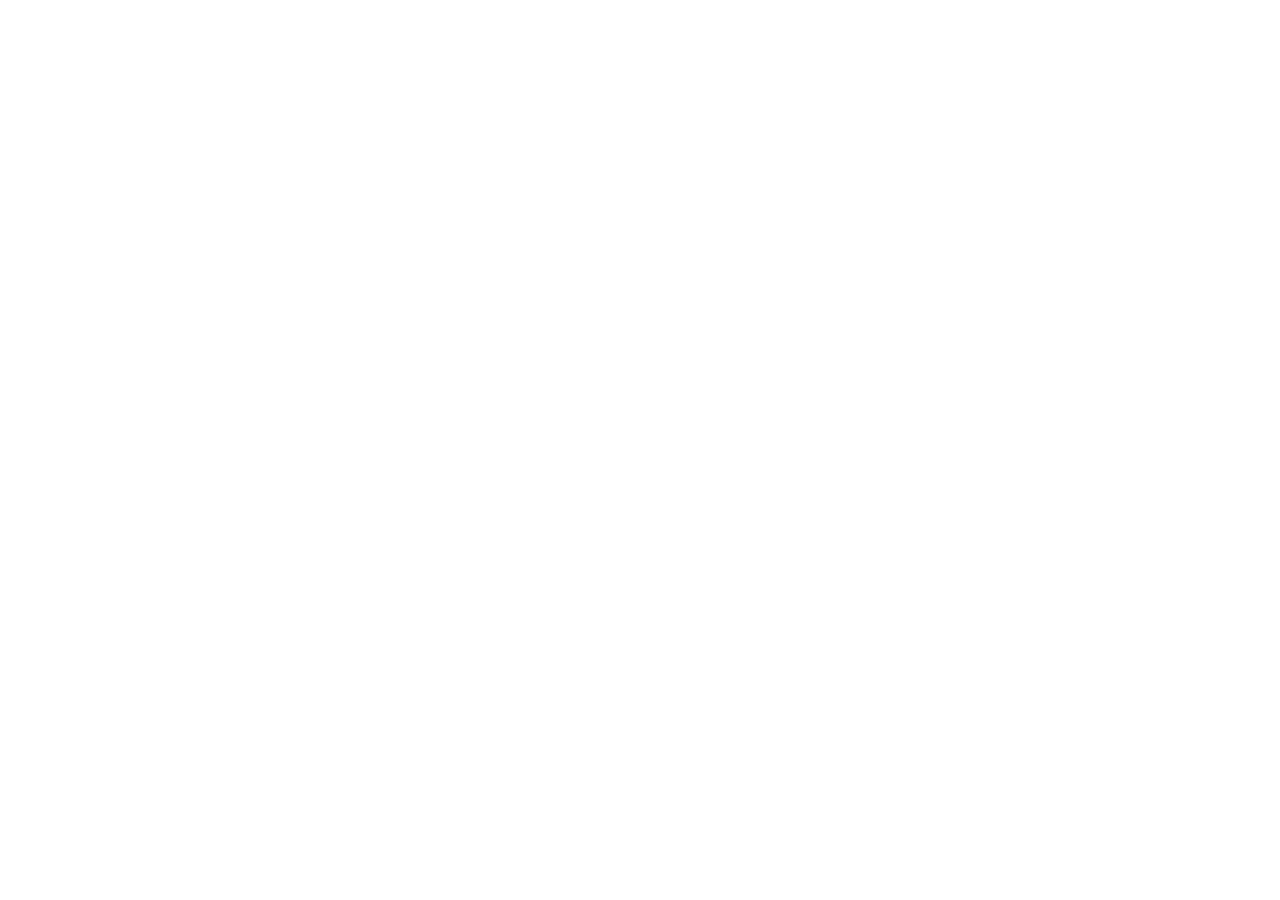
==== index.html @ e0f6b616 "Enhance CompletePayment tracking with parameters Updated TikTok tracking to include parameters for C" ====
<!DOCTYPE html>
<!-- saved from url=(0035)https://elidadias.com.br/afiliados/ -->
<html lang="pt-BR"><head><meta http-equiv="Content-Type" content="text/html; charset=UTF-8">
	
		<title>VSL – Afiliados – elidadias.com.br</title>
<meta name="robots" content="max-image-preview:large">
<link rel="alternate" type="application/rss+xml" title="Feed para elidadias.com.br »" href="https://elidadias.com.br/feed/">
<link rel="alternate" type="application/rss+xml" title="Feed de comentários para elidadias.com.br »" href="https://elidadias.com.br/comments/feed/">
<link rel="alternate" title="oEmbed (JSON)" type="application/json+oembed" href="https://elidadias.com.br/wp-json/oembed/1.0/embed?url=https%3A%2F%2Felidadias.com.br%2Fafiliados%2F">
<link rel="alternate" title="oEmbed (XML)" type="text/xml+oembed" href="https://elidadias.com.br/wp-json/oembed/1.0/embed?url=https%3A%2F%2Felidadias.com.br%2Fafiliados%2F&amp;format=xml">
<style id="wp-img-auto-sizes-contain-inline-css">
img:is([sizes=auto i],[sizes^="auto," i]){contain-intrinsic-size:3000px 1500px}
/*# sourceURL=wp-img-auto-sizes-contain-inline-css */
</style>
<style id="wp-emoji-styles-inline-css">

	img.wp-smiley, img.emoji {
		display: inline !important;
		border: none !important;
		box-shadow: none !important;
		height: 1em !important;
		width: 1em !important;
		margin: 0 0.07em !important;
		vertical-align: -0.1em !important;
		background: none !important;
		padding: 0 !important;
	}
/*# sourceURL=wp-emoji-styles-inline-css */
</style>
<style id="global-styles-inline-css">
:root{--wp--preset--aspect-ratio--square: 1;--wp--preset--aspect-ratio--4-3: 4/3;--wp--preset--aspect-ratio--3-4: 3/4;--wp--preset--aspect-ratio--3-2: 3/2;--wp--preset--aspect-ratio--2-3: 2/3;--wp--preset--aspect-ratio--16-9: 16/9;--wp--preset--aspect-ratio--9-16: 9/16;--wp--preset--color--black: #000000;--wp--preset--color--cyan-bluish-gray: #abb8c3;--wp--preset--color--white: #ffffff;--wp--preset--color--pale-pink: #f78da7;--wp--preset--color--vivid-red: #cf2e2e;--wp--preset--color--luminous-vivid-orange: #ff6900;--wp--preset--color--luminous-vivid-amber: #fcb900;--wp--preset--color--light-green-cyan: #7bdcb5;--wp--preset--color--vivid-green-cyan: #00d084;--wp--preset--color--pale-cyan-blue: #8ed1fc;--wp--preset--color--vivid-cyan-blue: #0693e3;--wp--preset--color--vivid-purple: #9b51e0;--wp--preset--gradient--vivid-cyan-blue-to-vivid-purple: linear-gradient(135deg,rgb(6,147,227) 0%,rgb(155,81,224) 100%);--wp--preset--gradient--light-green-cyan-to-vivid-green-cyan: linear-gradient(135deg,rgb(122,220,180) 0%,rgb(0,208,130) 100%);--wp--preset--gradient--luminous-vivid-amber-to-luminous-vivid-orange: linear-gradient(135deg,rgb(252,185,0) 0%,rgb(255,105,0) 100%);--wp--preset--gradient--luminous-vivid-orange-to-vivid-red: linear-gradient(135deg,rgb(255,105,0) 0%,rgb(207,46,46) 100%);--wp--preset--gradient--very-light-gray-to-cyan-bluish-gray: linear-gradient(135deg,rgb(238,238,238) 0%,rgb(169,184,195) 100%);--wp--preset--gradient--cool-to-warm-spectrum: linear-gradient(135deg,rgb(74,234,220) 0%,rgb(151,120,209) 20%,rgb(207,42,186) 40%,rgb(238,44,130) 60%,rgb(251,105,98) 80%,rgb(254,248,76) 100%);--wp--preset--gradient--blush-light-purple: linear-gradient(135deg,rgb(255,206,236) 0%,rgb(152,150,240) 100%);--wp--preset--gradient--blush-bordeaux: linear-gradient(135deg,rgb(254,205,165) 0%,rgb(254,45,45) 50%,rgb(107,0,62) 100%);--wp--preset--gradient--luminous-dusk: linear-gradient(135deg,rgb(255,203,112) 0%,rgb(199,81,192) 50%,rgb(65,88,208) 100%);--wp--preset--gradient--pale-ocean: linear-gradient(135deg,rgb(255,245,203) 0%,rgb(182,227,212) 50%,rgb(51,167,181) 100%);--wp--preset--gradient--electric-grass: linear-gradient(135deg,rgb(202,248,128) 0%,rgb(113,206,126) 100%);--wp--preset--gradient--midnight: linear-gradient(135deg,rgb(2,3,129) 0%,rgb(40,116,252) 100%);--wp--preset--font-size--small: 13px;--wp--preset--font-size--medium: 20px;--wp--preset--font-size--large: 36px;--wp--preset--font-size--x-large: 42px;--wp--preset--spacing--20: 0.44rem;--wp--preset--spacing--30: 0.67rem;--wp--preset--spacing--40: 1rem;--wp--preset--spacing--50: 1.5rem;--wp--preset--spacing--60: 2.25rem;--wp--preset--spacing--70: 3.38rem;--wp--preset--spacing--80: 5.06rem;--wp--preset--shadow--natural: 6px 6px 9px rgba(0, 0, 0, 0.2);--wp--preset--shadow--deep: 12px 12px 50px rgba(0, 0, 0, 0.4);--wp--preset--shadow--sharp: 6px 6px 0px rgba(0, 0, 0, 0.2);--wp--preset--shadow--outlined: 6px 6px 0px -3px rgb(255, 255, 255), 6px 6px rgb(0, 0, 0);--wp--preset--shadow--crisp: 6px 6px 0px rgb(0, 0, 0);}:root { --wp--style--global--content-size: 800px;--wp--style--global--wide-size: 1200px; }:where(body) { margin: 0; }.wp-site-blocks > .alignleft { float: left; margin-right: 2em; }.wp-site-blocks > .alignright { float: right; margin-left: 2em; }.wp-site-blocks > .aligncenter { justify-content: center; margin-left: auto; margin-right: auto; }:where(.wp-site-blocks) > * { margin-block-start: 24px; margin-block-end: 0; }:where(.wp-site-blocks) > :first-child { margin-block-start: 0; }:where(.wp-site-blocks) > :last-child { margin-block-end: 0; }:root { --wp--style--block-gap: 24px; }:root :where(.is-layout-flow) > :first-child{margin-block-start: 0;}:root :where(.is-layout-flow) > :last-child{margin-block-end: 0;}:root :where(.is-layout-flow) > *{margin-block-start: 24px;margin-block-end: 0;}:root :where(.is-layout-constrained) > :first-child{margin-block-start: 0;}:root :where(.is-layout-constrained) > :last-child{margin-block-end: 0;}:root :where(.is-layout-constrained) > *{margin-block-start: 24px;margin-block-end: 0;}:root :where(.is-layout-flex){gap: 24px;}:root :where(.is-layout-grid){gap: 24px;}.is-layout-flow > .alignleft{float: left;margin-inline-start: 0;margin-inline-end: 2em;}.is-layout-flow > .alignright{float: right;margin-inline-start: 2em;margin-inline-end: 0;}.is-layout-flow > .aligncenter{margin-left: auto !important;margin-right: auto !important;}.is-layout-constrained > .alignleft{float: left;margin-inline-start: 0;margin-inline-end: 2em;}.is-layout-constrained > .alignright{float: right;margin-inline-start: 2em;margin-inline-end: 0;}.is-layout-constrained > .aligncenter{margin-left: auto !important;margin-right: auto !important;}.is-layout-constrained > :where(:not(.alignleft):not(.alignright):not(.alignfull)){max-width: var(--wp--style--global--content-size);margin-left: auto !important;margin-right: auto !important;}.is-layout-constrained > .alignwide{max-width: var(--wp--style--global--wide-size);}body .is-layout-flex{display: flex;}.is-layout-flex{flex-wrap: wrap;align-items: center;}.is-layout-flex > :is(*, div){margin: 0;}body .is-layout-grid{display: grid;}.is-layout-grid > :is(*, div){margin: 0;}body{padding-top: 0px;padding-right: 0px;padding-bottom: 0px;padding-left: 0px;}a:where(:not(.wp-element-button)){text-decoration: underline;}:root :where(.wp-element-button, .wp-block-button__link){background-color: #32373c;border-width: 0;color: #fff;font-family: inherit;font-size: inherit;font-style: inherit;font-weight: inherit;letter-spacing: inherit;line-height: inherit;padding-top: calc(0.667em + 2px);padding-right: calc(1.333em + 2px);padding-bottom: calc(0.667em + 2px);padding-left: calc(1.333em + 2px);text-decoration: none;text-transform: inherit;}.has-black-color{color: var(--wp--preset--color--black) !important;}.has-cyan-bluish-gray-color{color: var(--wp--preset--color--cyan-bluish-gray) !important;}.has-white-color{color: var(--wp--preset--color--white) !important;}.has-pale-pink-color{color: var(--wp--preset--color--pale-pink) !important;}.has-vivid-red-color{color: var(--wp--preset--color--vivid-red) !important;}.has-luminous-vivid-orange-color{color: var(--wp--preset--color--luminous-vivid-orange) !important;}.has-luminous-vivid-amber-color{color: var(--wp--preset--color--luminous-vivid-amber) !important;}.has-light-green-cyan-color{color: var(--wp--preset--color--light-green-cyan) !important;}.has-vivid-green-cyan-color{color: var(--wp--preset--color--vivid-green-cyan) !important;}.has-pale-cyan-blue-color{color: var(--wp--preset--color--pale-cyan-blue) !important;}.has-vivid-cyan-blue-color{color: var(--wp--preset--color--vivid-cyan-blue) !important;}.has-vivid-purple-color{color: var(--wp--preset--color--vivid-purple) !important;}.has-black-background-color{background-color: var(--wp--preset--color--black) !important;}.has-cyan-bluish-gray-background-color{background-color: var(--wp--preset--color--cyan-bluish-gray) !important;}.has-white-background-color{background-color: var(--wp--preset--color--white) !important;}.has-pale-pink-background-color{background-color: var(--wp--preset--color--pale-pink) !important;}.has-vivid-red-background-color{background-color: var(--wp--preset--color--vivid-red) !important;}.has-luminous-vivid-orange-background-color{background-color: var(--wp--preset--color--luminous-vivid-orange) !important;}.has-luminous-vivid-amber-background-color{background-color: var(--wp--preset--color--luminous-vivid-amber) !important;}.has-light-green-cyan-background-color{background-color: var(--wp--preset--color--light-green-cyan) !important;}.has-vivid-green-cyan-background-color{background-color: var(--wp--preset--color--vivid-green-cyan) !important;}.has-pale-cyan-blue-background-color{background-color: var(--wp--preset--color--pale-cyan-blue) !important;}.has-vivid-cyan-blue-background-color{background-color: var(--wp--preset--color--vivid-cyan-blue) !important;}.has-vivid-purple-background-color{background-color: var(--wp--preset--color--vivid-purple) !important;}.has-black-border-color{border-color: var(--wp--preset--color--black) !important;}.has-cyan-bluish-gray-border-color{border-color: var(--wp--preset--color--cyan-bluish-gray) !important;}.has-white-border-color{border-color: var(--wp--preset--color--white) !important;}.has-pale-pink-border-color{border-color: var(--wp--preset--color--pale-pink) !important;}.has-vivid-red-border-color{border-color: var(--wp--preset--color--vivid-red) !important;}.has-luminous-vivid-orange-border-color{border-color: var(--wp--preset--color--luminous-vivid-orange) !important;}.has-luminous-vivid-amber-border-color{border-color: var(--wp--preset--color--luminous-vivid-amber) !important;}.has-light-green-cyan-border-color{border-color: var(--wp--preset--color--light-green-cyan) !important;}.has-vivid-green-cyan-border-color{border-color: var(--wp--preset--color--vivid-green-cyan) !important;}.has-pale-cyan-blue-border-color{border-color: var(--wp--preset--color--pale-cyan-blue) !important;}.has-vivid-cyan-blue-border-color{border-color: var(--wp--preset--color--vivid-cyan-blue) !important;}.has-vivid-purple-border-color{border-color: var(--wp--preset--color--vivid-purple) !important;}.has-vivid-cyan-blue-to-vivid-purple-gradient-background{background: var(--wp--preset--gradient--vivid-cyan-blue-to-vivid-purple) !important;}.has-light-green-cyan-to-vivid-green-cyan-gradient-background{background: var(--wp--preset--gradient--light-green-cyan-to-vivid-green-cyan) !important;}.has-luminous-vivid-amber-to-luminous-vivid-orange-gradient-background{background: var(--wp--preset--gradient--luminous-vivid-amber-to-luminous-vivid-orange) !important;}.has-luminous-vivid-orange-to-vivid-red-gradient-background{background: var(--wp--preset--gradient--luminous-vivid-orange-to-vivid-red) !important;}.has-very-light-gray-to-cyan-bluish-gray-gradient-background{background: var(--wp--preset--gradient--very-light-gray-to-cyan-bluish-gray) !important;}.has-cool-to-warm-spectrum-gradient-background{background: var(--wp--preset--gradient--cool-to-warm-spectrum) !important;}.has-blush-light-purple-gradient-background{background: var(--wp--preset--gradient--blush-light-purple) !important;}.has-blush-bordeaux-gradient-background{background: var(--wp--preset--gradient--blush-bordeaux) !important;}.has-luminous-dusk-gradient-background{background: var(--wp--preset--gradient--luminous-dusk) !important;}.has-pale-ocean-gradient-background{background: var(--wp--preset--gradient--pale-ocean) !important;}.has-electric-grass-gradient-background{background: var(--wp--preset--gradient--electric-grass) !important;}.has-midnight-gradient-background{background: var(--wp--preset--gradient--midnight) !important;}.has-small-font-size{font-size: var(--wp--preset--font-size--small) !important;}.has-medium-font-size{font-size: var(--wp--preset--font-size--medium) !important;}.has-large-font-size{font-size: var(--wp--preset--font-size--large) !important;}.has-x-large-font-size{font-size: var(--wp--preset--font-size--x-large) !important;}
:root :where(.wp-block-pullquote){font-size: 1.5em;line-height: 1.6;}
/*# sourceURL=global-styles-inline-css */
</style>
<link rel="stylesheet" id="hello-elementor-css" href="./files/reset.css" media="all">
<link rel="stylesheet" id="hello-elementor-theme-style-css" href="./files/theme.css" media="all">
<link rel="stylesheet" id="hello-elementor-header-footer-css" href="./files/header-footer.css" media="all">
<link rel="stylesheet" id="elementor-frontend-css" href="./files/frontend.min.css" media="all">
<link rel="stylesheet" id="elementor-post-5-css" href="./files/post-5.css" media="all">
<link rel="stylesheet" id="widget-image-css" href="./files/widget-image.min.css" media="all">
<link rel="stylesheet" id="widget-heading-css" href="./files/widget-heading.min.css" media="all">
<link rel="stylesheet" id="widget-icon-list-css" href="./files/widget-icon-list.min.css" media="all">
<link rel="stylesheet" id="elementor-post-440-css" href="./files/post-440.css" media="all">
<link rel="stylesheet" id="elementor-gf-roboto-css" href="./files/css" media="all">
<link rel="stylesheet" id="elementor-gf-robotoslab-css" href="./files/css(1)" media="all">
<link rel="stylesheet" id="elementor-gf-montserrat-css" href="./files/css(2)" media="all">
<link rel="stylesheet" id="elementor-gf-exo2-css" href="./files/css(3)" media="all">
<script src="./files/jquery.min.js.download" id="jquery-core-js"></script>
<script src="./files/jquery-migrate.min.js.download" id="jquery-migrate-js"></script>
<link rel="https://api.w.org/" href="https://elidadias.com.br/wp-json/"><link rel="alternate" title="JSON" type="application/json" href="https://elidadias.com.br/wp-json/wp/v2/pages/440"><link rel="EditURI" type="application/rsd+xml" title="RSD" href="https://elidadias.com.br/xmlrpc.php?rsd">
<meta name="generator" content="WordPress 6.9.1">
<link rel="canonical" href="https://elidadias.com.br/afiliados/">
<link rel="shortlink" href="https://elidadias.com.br/?p=440">
<meta name="cdp-version" content="1.5.4"><meta name="generator" content="Elementor 4.1.4; features: e_font_icon_svg, additional_custom_breakpoints; settings: css_print_method-external, google_font-enabled, font_display-swap">
			<style>
				.e-con.e-parent:nth-of-type(n+4):not(.e-lazyloaded):not(.e-no-lazyload),
				.e-con.e-parent:nth-of-type(n+4):not(.e-lazyloaded):not(.e-no-lazyload) * {
					background-image: none !important;
				}
				@media screen and (max-height: 1024px) {
					.e-con.e-parent:nth-of-type(n+3):not(.e-lazyloaded):not(.e-no-lazyload),
					.e-con.e-parent:nth-of-type(n+3):not(.e-lazyloaded):not(.e-no-lazyload) * {
						background-image: none !important;
					}
				}
				@media screen and (max-height: 640px) {
					.e-con.e-parent:nth-of-type(n+2):not(.e-lazyloaded):not(.e-no-lazyload),
					.e-con.e-parent:nth-of-type(n+2):not(.e-lazyloaded):not(.e-no-lazyload) * {
						background-image: none !important;
					}
				}
			</style>
				<meta name="viewport" content="width=device-width, initial-scale=1.0, viewport-fit=cover"><script src="./files/player.js.download" async=""></script><link rel="dns-prefetch" href="https://license.vturb.com/"><script src="./files/smartplayer.js.download" id="vturb-smartplayer-js" fetchpriority="high"></script><link id="vturb-typography-font-montserrat" href="./files/css2" rel="stylesheet" type="text/css"><script src="./files/wp-emoji-release.min.js.download" defer=""></script>

<!-- TikTok Pixel Code Start -->
<script>
!function (w, d, t) {
  w.TiktokAnalyticsObject=t;var ttq=w[t]=w[t]||[];ttq.methods=["page","track","identify","instances","debug","on","off","once","ready","alias","group","enableCookie","disableCookie","holdConsent","revokeConsent","grantConsent"],ttq.setAndDefer=function(t,e){t[e]=function(){t.push([e].concat(Array.prototype.slice.call(arguments,0)))}};for(var i=0;i<ttq.methods.length;i++)ttq.setAndDefer(ttq,ttq.methods[i]);ttq.instance=function(t){for(
var e=ttq._i[t]||[],n=0;n<ttq.methods.length;n++)ttq.setAndDefer(e,ttq.methods[n]);return e},ttq.load=function(e,n){var r="https://analytics.tiktok.com/i18n/pixel/events.js",o=n&&n.partner;ttq._i=ttq._i||{},ttq._i[e]=[],ttq._i[e]._u=r,ttq._t=ttq._t||{},ttq._t[e]=+new Date,ttq._o=ttq._o||{},ttq._o[e]=n||{};n=document.createElement("script")
;n.type="text/javascript",n.async=!0,n.src=r+"?sdkid="+e+"&lib="+t;e=document.getElementsByTagName("script")[0];e.parentNode.insertBefore(n,e)};

  ttq.load('D9GFJARC77U79CKFAEVG');
  ttq.page();

  // Dispara a compra com os parâmetros exigidos para validar a conta
  ttq.track('CompletePayment', {
    content_id: 'produto_afiliados',
    value: 97.00,
    currency: 'BRL'
  });
}(window, document, 'ttq');
</script>
<!-- TikTok Pixel Code End -->
<!-- TikTok Purchase Event Trigger for VTurb Button -->
<script>
document.addEventListener('DOMContentLoaded', function() {
  document.addEventListener('click', function(e) {
    // Procura por qualquer clique em um link do Kiwify ou no botão de oferta
    var target = e.target.closest('a');
    if (target && target.href && target.href.includes('kiwify.com.br')) {
      if (typeof ttq !== 'undefined') {
        ttq.track('CompletePayment');
      }
    }
  });
});
</script>
</head>
<body class="wp-singular page-template page-template-elementor_canvas page page-id-440 wp-embed-responsive wp-theme-hello-elementor hello-elementor-default elementor-default elementor-template-canvas elementor-kit-5 elementor-page elementor-page-440 e--ua-blink e--ua-chrome e--ua-webkit" data-elementor-device-mode="desktop" cz-shortcut-listen="true">
			<div data-elementor-type="wp-post" data-elementor-id="440" class="elementor elementor-440">
				<div class="elementor-element elementor-element-2d5b830 e-flex e-con-boxed e-con e-parent e-lazyloaded" data-id="2d5b830" data-element_type="container" data-e-type="container">
					<div class="e-con-inner">
				<div class="elementor-element elementor-element-224532a elementor-widget elementor-widget-html" data-id="224532a" data-element_type="widget" data-e-type="widget" data-widget_type="html.default">
					<script>!function(i,n){i._plt=i._plt||(n&&n.timeOrigin?n.timeOrigin+n.now():Date.now())}(window,performance);</script>
<link rel="preload" href="./files/player.js.download" as="script">
<link rel="preload" href="./files/smartplayer.js.download" as="script">
<link rel="preload" href="https://cdn.converteai.net/af89dcf3-f09b-4b6d-bb27-6160fa248a35/6965660ad57dbf78326faf4b/main.m3u8" as="fetch">
<link rel="dns-prefetch" href="https://cdn.converteai.net/">
<link rel="dns-prefetch" href="https://scripts.converteai.net/">
<link rel="dns-prefetch" href="https://images.converteai.net/">
<link rel="dns-prefetch" href="https://api.vturb.com.br/">				</div>
					</div>
				</div>
		<div class="elementor-element elementor-element-62e50f6 e-con-full e-flex e-con e-parent e-lazyloaded" data-id="62e50f6" data-element_type="container" data-e-type="container">
				<div class="elementor-element elementor-element-ca6e6e4 elementor-widget-mobile__width-inherit elementor-widget elementor-widget-html" data-id="ca6e6e4" data-element_type="widget" data-e-type="widget" data-widget_type="html.default">
					<vturb-smartplayer id="vid-6965685423fc590cf36465b8" style="display: block; margin: 0px auto; width: 100%; max-width: var(--player-vertical-width, 400px); --fakebar-background-color: #CC1212; --fakebar-height: 10px; --resume-background-color: #CC1212; --resume-foreground-color: #FFFFFF; --style-background: #3D85C6; --style-background-100: #3D85C6ff; --style-background-90: #3D85C6e6; --style-background-80: #3D85C6cc; --style-background-70: #3D85C6b3; --style-background-60: #3D85C699; --style-background-50: #3D85C680; --style-background-opacity: var(--style-background-80); --style-foreground: #FFFFFF; --style-foreground-100: #FFFFFFff; --style-foreground-90: #FFFFFFe6; --style-foreground-80: #FFFFFFcc; --style-foreground-70: #FFFFFFb3; --style-foreground-60: #FFFFFF99; --style-foreground-50: #FFFFFF80; --style-foreground-opacity: var(--style-foreground-80); --player-border-radius: 0px; --bigplay-background: #3D85C6; --bigplay-background-hover: rgb(45, 102, 153);" original-id="vid-6965685423fc590cf36465b8" vturb-player-intersection-element=""><template shadowrootmode="closed"><!---->
      <!--?lit$0124158227$-->
      
      <vturb-player tabindex="-1" style="" height="711" width="400"><!---->
      <pre style="display: none;"><!--?lit$0124158227$-->{
  "immersiveMode": {
    "active": false,
    "desktop": false,
    "disableScrolling": false,
    "expandOnPlay": false,
    "minimizeOnPause": false,
    "mobile": false
  },
  "callActions": {
    "active": true,
    "version": 1,
    "items": [
      {
        "colors": {
          "background": "#139800",
          "backgroundHover": "#1890ff",
          "text": "#FFFFFF",
          "textHover": "#ffffff"
        },
        "id": "696d7bf6a4304f1d77793df7_ccf327e0",
        "range": {
          "start": 983,
          "finish": 1134
        },
        "type": "below_button",
        "content": "QUERO COMEÇAR AGORA!",
        "link": "https://pay.kiwify.com.br/sShpKaB?src=afiliados",
        "size": "md",
        "openInNewTab": true
      }
    ]
  },
  "outsideCTAs": [
    {
      "active": true,
      "as_html": false,
      "content": "QUERO COMEÇAR AGORA!",
      "id": "696d7bf6a4304f1d77793df7_ccf327e0",
      "image_as_button": false,
      "open_in_new_tab": true,
      "persist_on_video_end": false,
      "range": {
        "start": 983,
        "finish": 1134
      },
      "scroll_enabled": false,
      "scroll_offset": 0,
      "show_to_returning_viewer": false,
      "styles": {
        "background_color": "#139800",
        "background_hover_color": "#1890ff",
        "border_radius": 6,
        "padding": {
          "binding": false,
          "values": [
            12,
            24,
            12,
            24
          ]
        },
        "shadow": {
          "blur": 8,
          "color": "#1e8fffbf",
          "horizontal": 0,
          "spread": 1,
          "vertical": 4
        },
        "shadow_enabled": false,
        "text_color": "#FFFFFF",
        "text_hover_color": "#ffffff"
      },
      "type": "outside_video",
      "typography": {
        "embedLink": "",
        "family": "var(--style-font-family)",
        "letter_spacing": 1,
        "line_height": 150,
        "weight": 700,
        "size": 18
      },
      "url": "https://pay.kiwify.com.br/sShpKaB?src=afiliados"
    }
  ],
  "insideCTAs": [],
  "delayCTAs": [],
  "conversion": [
    "sck"
  ],
  "fakeBar": {
    "active": true,
    "alpha": 2,
    "color": "#CC1212",
    "height": 10,
    "inheritBaseColor": false
  },
  "headlines": {
    "active": true,
    "items": [
      {
        "id": "headline_6965685423fc590cf36465b8_2",
        "name": "HEAD 1",
        "number": 2,
        "type": "html",
        "active": true,
        "css": "",
        "html": "PGJsb2NrcXVvdGUgc3R5bGU9InRleHQtYWxpZ246IGNlbnRlcjsiPkNvcGll\nIGUgQ29sZSBvIEVzc2UgPHN0cm9uZyBzdHlsZT0iYmFja2dyb3VuZC1jb2xv\ncjogcmdiKDAsIDEzMSwgMTEpOyBjb2xvcjogcmdiKDI1NSwgMjU1LCAyNTUp\nOyI+U2lzdGVtYSBkZSBSZW5kYSBPY3VsdGE8L3N0cm9uZz4uIEUgY29tZWNl\nIGEgbHVjcmFyIG1haXMgZGUgPHN0cm9uZz5taWwgcmVhaXMgdG9kb3Mgb3Mg\nZGlhcyBjb20gSUE8L3N0cm9uZz48L2Jsb2NrcXVvdGU+\n",
        "layout": {
          "margin": {
            "binding": false,
            "values": [
              0,
              0,
              24,
              0
            ]
          },
          "width": 100
        },
        "typography": {
          "embedLink": "https://fonts.googleapis.com/css2?family=Montserrat:ital,wght@0,100..900;1,100..900&amp;display=swap",
          "family": "Montserrat",
          "letterSpacing": 1,
          "lineHeight": 115,
          "size": 19
        }
      }
    ]
  },
  "language": "pt",
  "minihooks": {
    "active": false,
    "items": []
  },
  "pixels": {
    "active": false,
    "items": []
  },
  "playback": {
    "smartPause": false,
    "active": false,
    "disablePause": false,
    "scrollToActionIn": 0
  },
  "resume": {
    "active": true,
    "backgroundColor": "#CC1212",
    "foregroundColor": "#FFFFFF",
    "model": "default",
    "play": "Continuar assistindo?",
    "replay": "Assistir do início?",
    "title": "Você já começou a assistir esse vídeo",
    "disablePause": false
  },
  "secure": false,
  "smartAutoPlay": {
    "active": false,
    "backgroundProbe": {
      "enabled": true,
      "maxAttempts": 10,
      "mobileTriggerEvents": [
        "click",
        "touchend",
        "pointerup"
      ],
      "probeInterval": 1000,
      "probeTimeout": 2000,
      "triggerEvents": [
        "click",
        "keydown",
        "mousedown",
        "pointerdown",
        "pointerup"
      ]
    },
    "items": [
      {
        "id": "smart_autoplay_6965685423fc590cf36465b8_1_c1a0c7fb",
        "autoUnmute": true,
        "name": "Smart Autoplay",
        "number": 1,
        "version": "2",
        "startAt": 0,
        "endAt": 960,
        "elements": [
          {
            "height": 296.28,
            "id": "696d7bf6a4304f1d77793df2",
            "opacity": 1,
            "order": 1,
            "rotation": 0,
            "type": "box",
            "width": 533.3039999999999,
            "x": 93.30553133353135,
            "y": 490.97508017023483,
            "transformOrigin": null,
            "properties": {
              "border": {
                "color": "rgb(255, 255, 255)",
                "size": 1.5,
                "type": "solid"
              },
              "color": "rgba(8, 93, 138, 0.81)",
              "radius": 6
            }
          },
          {
            "height": 49.379999999999995,
            "id": "696d7bf6a4304f1d77793df3",
            "opacity": 1,
            "order": 2,
            "rotation": 0,
            "type": "text",
            "width": 533.3039999999999,
            "x": 93.30553133353135,
            "y": 516.2815349651105,
            "transformOrigin": null,
            "properties": {
              "align": "center",
              "color": "rgb(255, 255, 255)",
              "size": 32.919999999999995,
              "value": "Seu vídeo já começou",
              "weight": 700
            }
          },
          {
            "height": 49.379999999999995,
            "id": "696d7bf6a4304f1d77793df4",
            "opacity": 1,
            "order": 3,
            "rotation": 0,
            "type": "text",
            "width": 533.3039999999999,
            "x": 93.30553133353135,
            "y": 711.0702653186144,
            "transformOrigin": null,
            "properties": {
              "align": "center",
              "color": "rgb(255, 255, 255)",
              "size": 32.919999999999995,
              "value": "Clique para ouvir",
              "weight": 700
            }
          },
          {
            "height": 118.512,
            "id": "696d7bf6a4304f1d77793df5",
            "opacity": 1,
            "order": 4,
            "rotation": 0,
            "type": "image",
            "width": 167.892,
            "x": 276.4282423342424,
            "y": 579.8779238263951,
            "transformOrigin": null,
            "properties": {
              "alt": "Seu vídeo já começou",
              "src": "[data-uri]"
            }
          }
        ]
      }
    ]
  },
  "style": {
    "background": "#3D85C6",
    "bigPlay": false,
    "captions": false,
    "foreground": "#FFFFFF",
    "borderRadius": 0,
    "linearGradient": {
      "active": false,
      "angle": 90,
      "primaryColor": "#ffffff",
      "primaryStop": 0,
      "secondaryColor": "#5c68a2",
      "secondaryStop": 100
    },
    "forward": false,
    "fullscreen": false,
    "progressBar": false,
    "rewind": false,
    "smallPlay": true,
    "speed": false,
    "videoTime": false,
    "volume": false,
    "temporaryBigPlay": true
  },
  "subtitles": {
    "active": false,
    "items": [],
    "show": false
  },
  "thumbsniper": {
    "active": false,
    "items": []
  },
  "turbo": {
    "active": true,
    "speed": 1.1,
    "type": "single"
  },
  "cdn": "cdn.converteai.net",
  "embedVersion": "1768872625-dynamodb",
  "id": "6965685423fc590cf36465b8",
  "name": "SEM DEP AMANDA AFID",
  "oid": "af89dcf3-f09b-4b6d-bb27-6160fa248a35",
  "playerInit": {
    "aspectRatio": 177.78,
    "thumbnailKey": "af89dcf3-f09b-4b6d-bb27-6160fa248a35/players/6965685423fc590cf36465b8/thumbnail.jpg",
    "verticalVideo": true
  },
  "playerVersion": "v4",
  "preload": "image",
  "video": {
    "cover": "https://images.converteai.net/af89dcf3-f09b-4b6d-bb27-6160fa248a35/players/6965685423fc590cf36465b8/cover.jpg",
    "startQuality": "auto",
    "id": "6965660ad57dbf78326faf4b",
    "aspectRatio": 1.7778,
    "height": 1280,
    "poster": "https://cdn.converteai.net/af89dcf3-f09b-4b6d-bb27-6160fa248a35/6965660ad57dbf78326faf4b/poster.jpg",
    "width": 720,
    "drm": false
  }
}</pre>

      <!--?lit$0124158227$--><vturb-headline><template shadowrootmode="open"><!---->
      <style>
        <!---->
      <!----></style>

      <div class="headline" style="--headline-font-family:Montserrat;--headline-font-size:1.0555555555555556em;--headline-letter-spacing:1px;--headline-line-height:115%;--headline-margin:0px 0px 24px 0px;--headline-width:100%;">
        <div class="headline-content smartplayer-headline"><blockquote style="text-align: center;">Copie e Cole o Esse <strong style="background-color: rgb(0, 131, 11); color: rgb(255, 255, 255);">Sistema de Renda Oculta</strong>. E comece a lucrar mais de <strong>mil reais todos os dias com IA</strong></blockquote></div>
      </div>
    </template></vturb-headline>

      <slot name="before-player" style="position: absolute; width: 100%; height: 0px; z-index: 10; display: block;"></slot>

      <div class="player-immersive-wrapper">
        <div class="player-immersive-wrapper-content">
          <div id="player" tabindex="-1" class="player has-fakebar has-smallplay is-chrome is-desktop m-w-480 with-fakebar already-played show-controls in-pause" style="padding-top:177.78%;">
            <vturb-license><!----></vturb-license>
            <vturb-context-menu><!----></vturb-context-menu>
            <div class="video-wrapper no-pointer">
              <!--?lit$0124158227$-->
                <hls-video id="video" webkit-playsinline="true" x-webkit-airplay="deny" x-webkit-wirelessvideoplaybackdisabled="true" preload="metadata" disablepictureinpicture="true" controlslist="nodownload noplaybackrate nofullscreen noremoteplayback" style="-webkit-media-controls-timeline-container: none; -webkit-media-controls-timeline: none;" poster=""><template shadowrootmode="closed"><!----><video playsinline="playsinline" preload="metadata" x-webkit-airplay="deny" x-webkit-wirelessvideoplaybackdisabled="" disablepictureinpicture="" crossorigin="anonymous" controlslist="nodownload noplaybackrate nofullscreen noremoteplayback" poster="" style="-webkit-media-controls-timeline:none;-webkit-media-controls-timeline-container:none;cursor:default;object-fit:contain;pointer-events:none;" src="blob:https://elidadias.com.br/8dec306a-6fbd-4c11-b980-75b5718ee509">
      <!--?lit$0124158227$-->false
    </video></template>
              </hls-video>
            </div>
            <!--?lit$0124158227$--> 
              <div class="controller no-pointer">
                <div class="controller-inner controller-inner__top">
                  <div class="controller-inner controller-inner__top--left"></div>
                  <div class="controller-inner controller-inner__top--center"></div>
                  <div class="controller-inner controller-inner__top--right"></div>
                </div>
                <div class="controller-spacer"></div>
                <div class="controller-inner controller-inner__center">
                  <!--?lit$0124158227$-->
                  <vturb-bezel><!----><div class="bezel no-pointer">
      <span class="bezel__icon" role="status" aria-label="Bezel">
        <!--?lit$0124158227$--><svg xmlns="http://www.w3.org/2000/svg" viewBox="0 0 24 24"><g> <path fill-rule="evenodd" clip-rule="evenodd" d="M3 3H10V21H3V3Z"></path> <path fill-rule="evenodd" clip-rule="evenodd" d="M14 3H21V21H14V3Z"></path> </g></svg>
        <!--?lit$0124158227$-->
      </span>
      <span class="bezel__loading bezel__loading--hidden"><!--?lit$0124158227$--><svg class="lds-eclipse" height="100%" preserveAspectRatio="xMidYMid" viewBox="0 0 100 100" xmlns="http://www.w3.org/2000/svg">
  <path d="M68.095 59.578A20 20 0 0031.14 44.27a22 20-67.5 0136.955 15.308" fill="#fff">
    <animatetransform attributeName="transform" begin="0s" calcMode="linear" dur="0.8s" keyTimes="0;1" repeatCount="indefinite" type="rotate" values="0 50 51;360 50 51"></animatetransform>
  </path>
</svg></span>
    </div></vturb-bezel>
                </div>
                <div class="controller-inner controller-inner__bottom">
                  <!--?lit$0124158227$-->
                </div>
                <vturb-controls><!---->
      <div class="controls__inner">
        <div class="controls__inner--left">
          <!--?lit$0124158227$--><span>&nbsp;</span>
        </div>
        <div class="controls__inner--center">
          <span>&nbsp;</span>
        </div>
        <div class="controls__inner--right">
          <!--?lit$0124158227$--><span>&nbsp;</span>
        </div>
      </div>

      <div class=" controls bottom-controls-visible pointer ">
        <div class="controls__first">
          <div class="controls__first--left">
            <!--?lit$0124158227$--><!----><vturb-smallplay><!----><button class="smallplay" aria-label="Reproduzir/Pausar" tabindex="-1" role="button">
      <!--?lit$0124158227$--><svg xmlns="http://www.w3.org/2000/svg" viewBox="0 0 24 24"><g> <path fill-rule="evenodd" clip-rule="evenodd" d="M5 21.7232L22.0156 12L5 2.27685L5 21.7232Z"></path> </g></svg>
    </button> </vturb-smallplay><!---->
          </div>

          <div class="controls__first--right">
            <!--?lit$0124158227$-->
            <!--?lit$0124158227$-->
          </div>
        </div>
      </div>
    </vturb-controls>

                <!--?lit$0124158227$--><vturb-resume><!----></vturb-resume>
                <!--?lit$0124158227$--><vturb-fakebar><!----><div class="fakebar" style="width: var(--fakebar-width, 0.4629115732623308%); --fakebar-width: 4.746071171897015%;"></div></vturb-fakebar>
                <!--?lit$0124158227$-->
                <!--?lit$0124158227$-->
                <!--?lit$0124158227$-->
                <!--?lit$0124158227$-->
                
                <!--?lit$0124158227$-->
                  <vturb-inside-call-to-action><!---->
      <div class="callaction--inside smartplayer-click-event">
        <!--?lit$0124158227$-->
      </div>
    </vturb-inside-call-to-action>
                
              </div>
            

            <portal-destination name="speedControl-6965685423fc590cf36465b8"><!----><!--?lit$0124158227$--><!--?--></portal-destination>
          </div>
        </div>
      </div>

      <!--?lit$0124158227$-->
        <vturb-outside-call-to-action><!---->
      <div class="callaction--outside smartplayer-click-event">
        <!--?lit$0124158227$--><!---->
            <slot style="display: none;" name="696d7bf6a4304f1d77793df7_ccf327e0" class="callaction__slot   "></slot>
          <!---->
      </div>
    </vturb-outside-call-to-action>
        <vturb-delay-call-to-action><!---->
      <div class="callaction--delay">
        <!--?lit$0124158227$-->
      </div>
    </vturb-delay-call-to-action>
      
    </vturb-player>
    </template><div class="thumbnail" style="position: relative; width: 100%; padding: 177.78% 0 0; z-index: 0;"><img class="thumbnail-image" src="./files/thumbnail.jpg" style=" position: absolute; top: 0; left: 0; width: 100%; height: 100%; object-fit: cover; display: block;  "></div><div class="vturb-light-dom-inject" slot="696d7bf6a4304f1d77793df7_ccf327e0"><!---->
      <vturb-anchor-button aria-label="QUERO COMEÇAR AGORA!" id="callaction-button-696d7bf6a4304f1d77793df7_ccf327e0" style="--anchor-button-background-color:#139800;--anchor-button-background-color-hover:#1890ff;--anchor-button-border-radius:6px;--anchor-button-color:#FFFFFF;--anchor-button-color-hover:#ffffff;--anchor-button-font-family:var(--style-font-family);--anchor-button-font-size:18px;--anchor-button-font-weight:700;--anchor-button-letter-spacing:1px;--anchor-button-line-height:150%;--anchor-button-padding:12px 24px 12px 24px;--anchor-button-shadow-blur:8px;--anchor-button-shadow-color:#1e8fffbf;--anchor-button-shadow-horizontal:0px;--anchor-button-shadow-spread:1px;--anchor-button-shadow-vertical:4px;"><!---->
      <a href="https://pay.kiwify.com.br/sShpKaB?src=afiliados" target="_blank" class="smartplayer-anchor-button   ">
        <!--?lit$0124158227$-->QUERO COMEÇAR AGORA!
      </a>

      <style><!---->vturb-headline{display:var(--headlines-display,var(--elements-display,block));height:var(--headlines-height,var(--elements-height));opacity:var(--headlines-opacity,var(--elements-opacity,1))}vturb-bigplay,vturb-controls,vturb-delay-call-to-action,vturb-inside-call-to-action,vturb-minihook,vturb-outside-call-to-action,vturb-smartautoplay,vturb-thumbsniper{height:var(--elements-height);opacity:var(--elements-opacity,1)}vturb-anchor-button{box-sizing:border-box;cursor:pointer;display:block;font-size:var(--anchor-button-base-font-size);pointer-events:all!important;text-align:center;z-index:var(--anchor-button-zindex)}.smartplayer-anchor-button:not(.smartplayer-anchor-button--image){background-color:var(--anchor-button-background-color,var(--style-background));border:0 solid transparent;border-radius:var(--anchor-button-border-radius,5px);color:var(--anchor-button-color,var(--style-foreground));display:var(--anchor-button-display,inline-block);font-family:var(--anchor-button-font-family,var(--style-font-family));font-size:var(--anchor-button-font-size,1em);font-weight:var(--anchor-button-font-weight,700);line-height:var(--anchor-button-line-height,1.2);padding:var(--anchor-button-padding,1.25em);pointer-events:all;text-align:center;text-decoration:none;transition:all .2s ease-in-out}.smartplayer-anchor-button:not(.smartplayer-anchor-button--image):hover{background-color:var(--anchor-button-background-color-hover,var(--anchor-button-background-color));color:var(--anchor-button-color-hover,var(--anchor-button-color))}.smartplayer-anchor-button:not(.smartplayer-anchor-button--image).smartplayer-anchor-button--lg{font-size:var(--anchor-button-font-size-lg);padding:var(--anchor-button-padding-lg)}.smartplayer-anchor-button:not(.smartplayer-anchor-button--image).smartplayer-anchor-button--md{font-size:var(--anchor-button-font-size-md);padding:var(--anchor-button-padding-md)}.smartplayer-anchor-button:not(.smartplayer-anchor-button--image).smartplayer-anchor-button--sm{font-size:var(--anchor-button-font-size-sm);padding:var(--anchor-button-padding-sm)}.smartplayer-anchor-button.smartplayer-anchor-button--shadow{box-shadow:var(--anchor-button-shadow-horizontal,0) var(--anchor-button-shadow-vertical,0) var(--anchor-button-shadow-blur,0) var(--anchor-button-shadow-spread,0) var(--anchor-button-shadow-color,rgba(0,0,0,.25))}.smartplayer-anchor-button.smartplayer-anchor-button--image,.smartplayer-anchor-button.smartplayer-anchor-button--image img{display:block;height:100%;width:100%}.smartplayer-anchor-button.smartplayer-anchor-button--image img{object-fit:contain;object-position:center}<!----></style>

      <!--?lit$0124158227$--><!--?-->
    </vturb-anchor-button>
    </div></vturb-smartplayer> <script type="text/javascript"> var s=document.createElement("script"); s.src="https://scripts.converteai.net/af89dcf3-f09b-4b6d-bb27-6160fa248a35/players/6965685423fc590cf36465b8/v4/player.js", s.async=!0,document.head.appendChild(s); </script>

<style>
  .esconder {
    display: none;
  }
</style>

<script>
  var delaySeconds = 884;
  var player = document.querySelector("vturb-smartplayer");
  player.addEventListener("player:ready", function() {
    player.displayHiddenElements(delaySeconds, [".esconder"], {
      persist: true
    });
  });
</script>				</div>
				</div>
		<div class="elementor-element elementor-element-f453aef esconder e-flex e-con-boxed e-con e-parent" data-id="f453aef" data-element_type="container" data-e-type="container" data-settings="{&quot;background_background&quot;:&quot;gradient&quot;}">
					<div class="e-con-inner">
				<div class="elementor-element elementor-element-3e88d07 elementor-widget elementor-widget-image" data-id="3e88d07" data-element_type="widget" data-e-type="widget" data-widget_type="image.default">
															<img fetchpriority="high" decoding="async" width="1920" height="1080" src="./files/SM-1.png" class="attachment-full size-full wp-image-284" alt="" srcset="https://elidadias.com.br/wp-content/uploads/2025/11/SM-1.png 1920w, https://elidadias.com.br/wp-content/uploads/2025/11/SM-1-300x169.png 300w, https://elidadias.com.br/wp-content/uploads/2025/11/SM-1-1024x576.png 1024w, https://elidadias.com.br/wp-content/uploads/2025/11/SM-1-768x432.png 768w, https://elidadias.com.br/wp-content/uploads/2025/11/SM-1-1536x864.png 1536w" sizes="(max-width: 1920px) 100vw, 1920px">															</div>
				<div class="elementor-element elementor-element-b8a7b04 elementor-widget elementor-widget-heading" data-id="b8a7b04" data-element_type="widget" data-e-type="widget" data-widget_type="heading.default">
					<h2 class="elementor-heading-title elementor-size-default">A Forma Mais Rápida E Fácil para Enriquecer no Digital</h2>				</div>
				<div class="elementor-element elementor-element-ac4a752 elementor-widget elementor-widget-heading" data-id="ac4a752" data-element_type="widget" data-e-type="widget" data-widget_type="heading.default">
					<h2 class="elementor-heading-title elementor-size-default"><br><b>E ele Vai funcionar...</b><br><br><br><b>Mesmo que você nunca tenha vendido nada…
</b><br><br><br><b>Mesmo que nunca tenha criado um produto digital <br><br><br>Mesmo que você não entenda nada desse mercado.</b><br><br> 
<br>
O <b>SISTEMA MILIONÁRIO é o lugar onde eu coloquei o conhecimento e o método que e fizeram faturar mais de 20 milhões de reais aos 24 anos com vendas no automático</b><br>
<br>
<b>Mas não acredite apenas no que eu estou falando…</b><br><br></h2>				</div>
				<div class="elementor-element elementor-element-91d8f4f elementor-align-center pulse-green-btn elementor-mobile-align-justify elementor-widget elementor-widget-button" data-id="91d8f4f" data-element_type="widget" data-e-type="widget" data-widget_type="button.default">
										<a class="elementor-button elementor-button-link elementor-size-sm" href="https://elidadias.com.br/afiliados/#link">
						<span class="elementor-button-content-wrapper">
						<span class="elementor-button-icon">
				<i aria-hidden="true" class="xi xi-arrow-right-circle"></i>			</span>
									<span class="elementor-button-text">QUERO ACESSAR AGORA!</span>
					</span>
					</a>
								</div>
					</div>
				</div>
		<div class="elementor-element elementor-element-5185095 esconder e-flex e-con-boxed e-con e-parent" data-id="5185095" data-element_type="container" data-e-type="container" data-settings="{&quot;background_background&quot;:&quot;classic&quot;}">
					<div class="e-con-inner">
				<div class="elementor-element elementor-element-163f025 elementor-widget elementor-widget-heading" data-id="163f025" data-element_type="widget" data-e-type="widget" data-widget_type="heading.default">
					<h2 class="elementor-heading-title elementor-size-default">Veja As <span style="padding:1px 6px;border-radius:999px;background:linear-gradient(90deg,#2563EB,#7C3AED);color:#fff">Pessoas Comuns</span> Que Estão <span style="padding:1px 6px;border-radius:999px;background:linear-gradient(90deg,#2563EB,#7C3AED);color:#fff">Mudando de Vida</span> Com Esse Sistema!</h2>				</div>
					</div>
				</div>
		<div class="elementor-element elementor-element-9984f5a esconder e-flex e-con-boxed e-con e-parent" data-id="9984f5a" data-element_type="container" data-e-type="container" data-settings="{&quot;background_background&quot;:&quot;gradient&quot;}">
					<div class="e-con-inner">
		<div class="elementor-element elementor-element-a7b56c6 e-con-full e-flex e-con e-child" data-id="a7b56c6" data-element_type="container" data-e-type="container">
				<div class="elementor-element elementor-element-6242f68 elementor-widget elementor-widget-image" data-id="6242f68" data-element_type="widget" data-e-type="widget" data-widget_type="image.default">
															<img decoding="async" width="705" height="1024" src="./files/IMG_6121-705x1024.jpg" class="attachment-large size-large wp-image-302" alt="" srcset="https://elidadias.com.br/wp-content/uploads/2025/11/IMG_6121-705x1024.jpg 705w, https://elidadias.com.br/wp-content/uploads/2025/11/IMG_6121-207x300.jpg 207w, https://elidadias.com.br/wp-content/uploads/2025/11/IMG_6121-768x1115.jpg 768w, https://elidadias.com.br/wp-content/uploads/2025/11/IMG_6121-1058x1536.jpg 1058w, https://elidadias.com.br/wp-content/uploads/2025/11/IMG_6121.jpg 1210w" sizes="(max-width: 705px) 100vw, 705px">															</div>
				</div>
		<div class="elementor-element elementor-element-921b775 e-con-full e-flex e-con e-child" data-id="921b775" data-element_type="container" data-e-type="container">
				<div class="elementor-element elementor-element-e8b43a3 elementor-widget elementor-widget-image" data-id="e8b43a3" data-element_type="widget" data-e-type="widget" data-widget_type="image.default">
															<img decoding="async" width="616" height="1024" src="./files/IMG_6119-616x1024.jpg" class="attachment-large size-large wp-image-303" alt="" srcset="https://elidadias.com.br/wp-content/uploads/2025/11/IMG_6119-616x1024.jpg 616w, https://elidadias.com.br/wp-content/uploads/2025/11/IMG_6119-180x300.jpg 180w, https://elidadias.com.br/wp-content/uploads/2025/11/IMG_6119.jpg 693w" sizes="(max-width: 616px) 100vw, 616px">															</div>
				</div>
		<div class="elementor-element elementor-element-0763006 e-con-full e-flex e-con e-child" data-id="0763006" data-element_type="container" data-e-type="container">
				<div class="elementor-element elementor-element-42f3763 elementor-widget elementor-widget-image" data-id="42f3763" data-element_type="widget" data-e-type="widget" data-widget_type="image.default">
															<img loading="lazy" decoding="async" width="800" height="922" src="./files/IMG_6125.jpg" class="attachment-large size-large wp-image-304" alt="" srcset="https://elidadias.com.br/wp-content/uploads/2025/11/IMG_6125.jpg 865w, https://elidadias.com.br/wp-content/uploads/2025/11/IMG_6125-260x300.jpg 260w, https://elidadias.com.br/wp-content/uploads/2025/11/IMG_6125-768x885.jpg 768w" sizes="(max-width: 800px) 100vw, 800px">															</div>
				</div>
		<div class="elementor-element elementor-element-56320d8 e-con-full e-flex e-con e-child" data-id="56320d8" data-element_type="container" data-e-type="container">
				<div class="elementor-element elementor-element-3f913a2 elementor-widget elementor-widget-image" data-id="3f913a2" data-element_type="widget" data-e-type="widget" data-widget_type="image.default">
															<img loading="lazy" decoding="async" width="557" height="1024" src="./files/IMG_6118-557x1024.jpg" class="attachment-large size-large wp-image-299" alt="" srcset="https://elidadias.com.br/wp-content/uploads/2025/11/IMG_6118-557x1024.jpg 557w, https://elidadias.com.br/wp-content/uploads/2025/11/IMG_6118-163x300.jpg 163w, https://elidadias.com.br/wp-content/uploads/2025/11/IMG_6118-768x1413.jpg 768w, https://elidadias.com.br/wp-content/uploads/2025/11/IMG_6118-835x1536.jpg 835w, https://elidadias.com.br/wp-content/uploads/2025/11/IMG_6118.jpg 873w" sizes="(max-width: 557px) 100vw, 557px">															</div>
				</div>
		<div class="elementor-element elementor-element-3365c2c e-con-full e-flex e-con e-child" data-id="3365c2c" data-element_type="container" data-e-type="container">
				<div class="elementor-element elementor-element-a86e0a6 elementor-widget elementor-widget-image" data-id="a86e0a6" data-element_type="widget" data-e-type="widget" data-widget_type="image.default">
															<img loading="lazy" decoding="async" width="800" height="861" src="./files/IMG_6120-952x1024.jpg" class="attachment-large size-large wp-image-297" alt="" srcset="https://elidadias.com.br/wp-content/uploads/2025/11/IMG_6120-952x1024.jpg 952w, https://elidadias.com.br/wp-content/uploads/2025/11/IMG_6120-279x300.jpg 279w, https://elidadias.com.br/wp-content/uploads/2025/11/IMG_6120-768x826.jpg 768w, https://elidadias.com.br/wp-content/uploads/2025/11/IMG_6120.jpg 1320w" sizes="(max-width: 800px) 100vw, 800px">															</div>
				</div>
		<div class="elementor-element elementor-element-cecbeb5 e-con-full e-flex e-con e-child" data-id="cecbeb5" data-element_type="container" data-e-type="container">
				<div class="elementor-element elementor-element-51c3d99 elementor-widget elementor-widget-image" data-id="51c3d99" data-element_type="widget" data-e-type="widget" data-widget_type="image.default">
															<img loading="lazy" decoding="async" width="719" height="1024" src="./files/IMG_6117-719x1024.jpg" class="attachment-large size-large wp-image-298" alt="" srcset="https://elidadias.com.br/wp-content/uploads/2025/11/IMG_6117-719x1024.jpg 719w, https://elidadias.com.br/wp-content/uploads/2025/11/IMG_6117-211x300.jpg 211w, https://elidadias.com.br/wp-content/uploads/2025/11/IMG_6117-768x1094.jpg 768w, https://elidadias.com.br/wp-content/uploads/2025/11/IMG_6117.jpg 985w" sizes="(max-width: 719px) 100vw, 719px">															</div>
				</div>
					</div>
				</div>
		<div class="elementor-element elementor-element-e66414b esconder e-flex e-con-boxed e-con e-parent" data-id="e66414b" data-element_type="container" data-e-type="container" data-settings="{&quot;background_background&quot;:&quot;gradient&quot;}">
					<div class="e-con-inner">
				<div class="elementor-element elementor-element-f62bd76 elementor-widget elementor-widget-heading" data-id="f62bd76" data-element_type="widget" data-e-type="widget" data-widget_type="heading.default">
					<h2 class="elementor-heading-title elementor-size-default">Nós Criamos UMA IA para fazer Tudo por Você</h2>				</div>
				<div class="elementor-element elementor-element-fc24081 elementor-widget elementor-widget-heading" data-id="fc24081" data-element_type="widget" data-e-type="widget" data-widget_type="heading.default">
					<h2 class="elementor-heading-title elementor-size-default">Conheça a Million IA!</h2>				</div>
				<div class="elementor-element elementor-element-edb78b9 elementor-widget elementor-widget-image" data-id="edb78b9" data-element_type="widget" data-e-type="widget" data-widget_type="image.default">
															<img loading="lazy" decoding="async" width="800" height="450" src="./files/SM-2-1024x576.png" class="attachment-large size-large wp-image-292" alt="" srcset="https://elidadias.com.br/wp-content/uploads/2025/11/SM-2-1024x576.png 1024w, https://elidadias.com.br/wp-content/uploads/2025/11/SM-2-300x169.png 300w, https://elidadias.com.br/wp-content/uploads/2025/11/SM-2-768x432.png 768w, https://elidadias.com.br/wp-content/uploads/2025/11/SM-2-1536x864.png 1536w, https://elidadias.com.br/wp-content/uploads/2025/11/SM-2.png 1920w" sizes="(max-width: 800px) 100vw, 800px">															</div>
				<div class="elementor-element elementor-element-59d6ad7 elementor-widget elementor-widget-heading" data-id="59d6ad7" data-element_type="widget" data-e-type="widget" data-widget_type="heading.default">
					<h2 class="elementor-heading-title elementor-size-default">A <span style="padding:1px 6px;border-radius:999px;background:linear-gradient(90deg,#2563EB,#7C3AED);color:#fff">Million IA</span> é um sistema com agentes de IA que criam produtos digitais completos pra você, do zero, em minutos.<br><br>
Ela monta sua oferta, copy, páginas e estrutura de vendas com base no seu nicho e objetivo, mesmo se você for iniciante.<br><br>
Você escolhe o que quer e a <span style="padding:1px 6px;border-radius:999px;background:linear-gradient(90deg,#2563EB,#7C3AED);color:#fff">IA executa</span> cada etapa automaticamente, 24/7.<br><br>
O resultado é um <span style="padding:1px 6px;border-radius:999px;background:linear-gradient(90deg,#2563EB,#7C3AED);color:#fff">funil pronto</span> pra vender no digital com menos esforço e mais velocidade.</h2>				</div>
					</div>
				</div>
		<div class="elementor-element elementor-element-8d29aa7 esconder e-flex e-con-boxed e-con e-parent" data-id="8d29aa7" data-element_type="container" data-e-type="container" data-settings="{&quot;background_background&quot;:&quot;gradient&quot;}">
					<div class="e-con-inner">
				<div class="elementor-element elementor-element-14ef144 elementor-widget elementor-widget-heading" data-id="14ef144" data-element_type="widget" data-e-type="widget" data-widget_type="heading.default">
					<h2 class="elementor-heading-title elementor-size-default">O Que você Vai Ter Acesso na <span style="padding:1px 6px;border-radius:999px;background:linear-gradient(90deg,#2563EB,#7C3AED);color:#fff">Million IA</span>?</h2>				</div>
		<div class="elementor-element elementor-element-ad80349 e-con-full e-flex e-con e-child" data-id="ad80349" data-element_type="container" data-e-type="container" data-settings="{&quot;background_background&quot;:&quot;classic&quot;}">
		<div class="elementor-element elementor-element-2843426 e-con-full e-flex e-con e-child" data-id="2843426" data-element_type="container" data-e-type="container" data-settings="{&quot;background_background&quot;:&quot;gradient&quot;}">
				<div class="elementor-element elementor-element-98605c9 elementor-widget elementor-widget-image" data-id="98605c9" data-element_type="widget" data-e-type="widget" data-widget_type="image.default">
															<img loading="lazy" decoding="async" width="800" height="477" src="./files/Captura-de-Tela-2025-11-27-as-12.01.11-1024x610.png" class="attachment-large size-large wp-image-285" alt="" srcset="https://elidadias.com.br/wp-content/uploads/2025/11/Captura-de-Tela-2025-11-27-as-12.01.11-1024x610.png 1024w, https://elidadias.com.br/wp-content/uploads/2025/11/Captura-de-Tela-2025-11-27-as-12.01.11-300x179.png 300w, https://elidadias.com.br/wp-content/uploads/2025/11/Captura-de-Tela-2025-11-27-as-12.01.11-768x457.png 768w, https://elidadias.com.br/wp-content/uploads/2025/11/Captura-de-Tela-2025-11-27-as-12.01.11-1536x914.png 1536w, https://elidadias.com.br/wp-content/uploads/2025/11/Captura-de-Tela-2025-11-27-as-12.01.11-2048x1219.png 2048w" sizes="(max-width: 800px) 100vw, 800px">															</div>
				<div class="elementor-element elementor-element-0fa63b6 elementor-widget elementor-widget-heading" data-id="0fa63b6" data-element_type="widget" data-e-type="widget" data-widget_type="heading.default">
					<h2 class="elementor-heading-title elementor-size-default">Função #1 - Funcionários Robôs</h2>				</div>
				<div class="elementor-element elementor-element-a0725ba elementor-widget elementor-widget-heading" data-id="a0725ba" data-element_type="widget" data-e-type="widget" data-widget_type="heading.default">
					<h2 class="elementor-heading-title elementor-size-default">Conte com +8 robôs que trabalham 24 horas para você, sem salário, sem folga, sem dor de cabeça</h2>				</div>
				</div>
		<div class="elementor-element elementor-element-f19492e e-con-full e-flex e-con e-child" data-id="f19492e" data-element_type="container" data-e-type="container" data-settings="{&quot;background_background&quot;:&quot;gradient&quot;}">
				<div class="elementor-element elementor-element-f12fe4e elementor-widget elementor-widget-image" data-id="f12fe4e" data-element_type="widget" data-e-type="widget" data-widget_type="image.default">
															<img loading="lazy" decoding="async" width="800" height="500" src="./files/Captura-de-Tela-2025-11-27-as-12.01.49-1024x640.png" class="attachment-large size-large wp-image-286" alt="" srcset="https://elidadias.com.br/wp-content/uploads/2025/11/Captura-de-Tela-2025-11-27-as-12.01.49-1024x640.png 1024w, https://elidadias.com.br/wp-content/uploads/2025/11/Captura-de-Tela-2025-11-27-as-12.01.49-300x187.png 300w, https://elidadias.com.br/wp-content/uploads/2025/11/Captura-de-Tela-2025-11-27-as-12.01.49-768x480.png 768w, https://elidadias.com.br/wp-content/uploads/2025/11/Captura-de-Tela-2025-11-27-as-12.01.49-1536x960.png 1536w, https://elidadias.com.br/wp-content/uploads/2025/11/Captura-de-Tela-2025-11-27-as-12.01.49-2048x1280.png 2048w" sizes="(max-width: 800px) 100vw, 800px">															</div>
				<div class="elementor-element elementor-element-a01a360 elementor-widget elementor-widget-heading" data-id="a01a360" data-element_type="widget" data-e-type="widget" data-widget_type="heading.default">
					<h2 class="elementor-heading-title elementor-size-default">Função #2 - Biblioteca de Comandos Prontos</h2>				</div>
				<div class="elementor-element elementor-element-f9fcfea elementor-widget elementor-widget-heading" data-id="f9fcfea" data-element_type="widget" data-e-type="widget" data-widget_type="heading.default">
					<h2 class="elementor-heading-title elementor-size-default">Uma biblitoeca de comandos prontos para você dar 1 clique e obter a melhor resposta da IA</h2>				</div>
				</div>
		<div class="elementor-element elementor-element-8f3a84a e-con-full e-flex e-con e-child" data-id="8f3a84a" data-element_type="container" data-e-type="container" data-settings="{&quot;background_background&quot;:&quot;gradient&quot;}">
				<div class="elementor-element elementor-element-75825f4 elementor-widget elementor-widget-image" data-id="75825f4" data-element_type="widget" data-e-type="widget" data-widget_type="image.default">
															<img loading="lazy" decoding="async" width="800" height="510" src="./files/Captura-de-Tela-2025-11-27-as-12.02.48-1024x653.png" class="attachment-large size-large wp-image-287" alt="" srcset="https://elidadias.com.br/wp-content/uploads/2025/11/Captura-de-Tela-2025-11-27-as-12.02.48-1024x653.png 1024w, https://elidadias.com.br/wp-content/uploads/2025/11/Captura-de-Tela-2025-11-27-as-12.02.48-300x191.png 300w, https://elidadias.com.br/wp-content/uploads/2025/11/Captura-de-Tela-2025-11-27-as-12.02.48-768x490.png 768w, https://elidadias.com.br/wp-content/uploads/2025/11/Captura-de-Tela-2025-11-27-as-12.02.48-1536x979.png 1536w" sizes="(max-width: 800px) 100vw, 800px">															</div>
				<div class="elementor-element elementor-element-671e0e1 elementor-widget elementor-widget-heading" data-id="671e0e1" data-element_type="widget" data-e-type="widget" data-widget_type="heading.default">
					<h2 class="elementor-heading-title elementor-size-default">Função #3 - Gerador de Imagens Infinitas!</h2>				</div>
				<div class="elementor-element elementor-element-94cb07a elementor-widget elementor-widget-heading" data-id="94cb07a" data-element_type="widget" data-e-type="widget" data-widget_type="heading.default">
					<h2 class="elementor-heading-title elementor-size-default">Gere imagens infinitas para os seus produtos, pode fazer logo, imagens, agentes, pessoas, tudo que você imaginar você pode criar com o gerador de imagens</h2>				</div>
				</div>
		<div class="elementor-element elementor-element-9d8a2bc e-con-full e-flex e-con e-child" data-id="9d8a2bc" data-element_type="container" data-e-type="container" data-settings="{&quot;background_background&quot;:&quot;gradient&quot;}">
				<div class="elementor-element elementor-element-5ddab6c elementor-widget elementor-widget-image" data-id="5ddab6c" data-element_type="widget" data-e-type="widget" data-widget_type="image.default">
															<img loading="lazy" decoding="async" width="800" height="571" src="./files/Captura-de-Tela-2025-11-27-as-12.07.08-1-1024x731.png" class="attachment-large size-large wp-image-290" alt="" srcset="https://elidadias.com.br/wp-content/uploads/2025/11/Captura-de-Tela-2025-11-27-as-12.07.08-1-1024x731.png 1024w, https://elidadias.com.br/wp-content/uploads/2025/11/Captura-de-Tela-2025-11-27-as-12.07.08-1-300x214.png 300w, https://elidadias.com.br/wp-content/uploads/2025/11/Captura-de-Tela-2025-11-27-as-12.07.08-1-768x548.png 768w, https://elidadias.com.br/wp-content/uploads/2025/11/Captura-de-Tela-2025-11-27-as-12.07.08-1-1536x1096.png 1536w, https://elidadias.com.br/wp-content/uploads/2025/11/Captura-de-Tela-2025-11-27-as-12.07.08-1-2048x1461.png 2048w" sizes="(max-width: 800px) 100vw, 800px">															</div>
				<div class="elementor-element elementor-element-acafa38 elementor-widget elementor-widget-heading" data-id="acafa38" data-element_type="widget" data-e-type="widget" data-widget_type="heading.default">
					<h2 class="elementor-heading-title elementor-size-default">Função #4 - Gerador de Produtos com 1 click</h2>				</div>
				<div class="elementor-element elementor-element-8c6b907 elementor-widget elementor-widget-heading" data-id="8c6b907" data-element_type="widget" data-e-type="widget" data-widget_type="heading.default">
					<h2 class="elementor-heading-title elementor-size-default">Imagina, ter um local onde você fala sobre a sua ideias de produto e a IA gera ele completo para você? Com o criador de produtos da Million, você só precisa ter a ideia, o resto ele faz!</h2>				</div>
				</div>
				</div>
				<div class="elementor-element elementor-element-b66083e elementor-align-center pulse-green-btn elementor-mobile-align-justify elementor-widget elementor-widget-button" data-id="b66083e" data-element_type="widget" data-e-type="widget" data-widget_type="button.default">
										<a class="elementor-button elementor-button-link elementor-size-sm" href="https://elidadias.com.br/afiliados/#link">
						<span class="elementor-button-content-wrapper">
						<span class="elementor-button-icon">
				<i aria-hidden="true" class="xi xi-arrow-right-circle"></i>			</span>
									<span class="elementor-button-text">QUERO ACESSAR AGORA!</span>
					</span>
					</a>
								</div>
					</div>
				</div>
		<div class="elementor-element elementor-element-d98244a esconder e-flex e-con-boxed e-con e-parent" data-id="d98244a" data-element_type="container" data-e-type="container" data-settings="{&quot;background_background&quot;:&quot;gradient&quot;}">
					<div class="e-con-inner">
				<div class="elementor-element elementor-element-4a9926e elementor-widget elementor-widget-heading" data-id="4a9926e" data-element_type="widget" data-e-type="widget" data-widget_type="heading.default">
					<h2 class="elementor-heading-title elementor-size-default">Além do acesso a <span style="padding:1px 6px;border-radius:999px;background:linear-gradient(90deg,#2563EB,#7C3AED);color:#fff">MILLION IA</span> + o <span style="padding:1px 6px;border-radius:999px;background:linear-gradient(90deg,#2563EB,#7C3AED);color:#fff">Método Sistema Milionário</span> você vai receber <span style="padding:1px 6px;border-radius:999px;background:linear-gradient(90deg,#2563EB,#7C3AED);color:#fff">R$893</span> em bônus estratégicos.</h2>				</div>
		<div class="elementor-element elementor-element-cb02e82 e-con-full e-flex e-con e-child" data-id="cb02e82" data-element_type="container" data-e-type="container" data-settings="{&quot;background_background&quot;:&quot;classic&quot;}">
		<div class="elementor-element elementor-element-18dc502 e-con-full e-flex e-con e-child" data-id="18dc502" data-element_type="container" data-e-type="container" data-settings="{&quot;background_background&quot;:&quot;classic&quot;}">
				<div class="elementor-element elementor-element-d09d09f elementor-widget elementor-widget-heading" data-id="d09d09f" data-element_type="widget" data-e-type="widget" data-widget_type="heading.default">
					<h2 class="elementor-heading-title elementor-size-default">BÔNUS #1 - SUPORTE INDIVIDUAL NO SEU WHATSAPP</h2>				</div>
				</div>
				<div class="elementor-element elementor-element-3f92370 elementor-widget elementor-widget-image" data-id="3f92370" data-element_type="widget" data-e-type="widget" data-widget_type="image.default">
															<img loading="lazy" decoding="async" width="800" height="545" src="./files/Captura-de-Tela-2025-11-27-as-12.45.01-1024x698.png" class="attachment-large size-large wp-image-320" alt="" srcset="https://elidadias.com.br/wp-content/uploads/2025/11/Captura-de-Tela-2025-11-27-as-12.45.01-1024x698.png 1024w, https://elidadias.com.br/wp-content/uploads/2025/11/Captura-de-Tela-2025-11-27-as-12.45.01-300x204.png 300w, https://elidadias.com.br/wp-content/uploads/2025/11/Captura-de-Tela-2025-11-27-as-12.45.01-768x523.png 768w, https://elidadias.com.br/wp-content/uploads/2025/11/Captura-de-Tela-2025-11-27-as-12.45.01-1536x1047.png 1536w, https://elidadias.com.br/wp-content/uploads/2025/11/Captura-de-Tela-2025-11-27-as-12.45.01.png 1570w" sizes="(max-width: 800px) 100vw, 800px">															</div>
				<div class="elementor-element elementor-element-0f93fb4 elementor-widget elementor-widget-heading" data-id="0f93fb4" data-element_type="widget" data-e-type="widget" data-widget_type="heading.default">
					<h2 class="elementor-heading-title elementor-size-default">Conte com nossa equipe 100% disponível para tirar todas as suas dúvidas de maneira individual</h2>				</div>
				</div>
		<div class="elementor-element elementor-element-2af54f2 e-con-full e-flex e-con e-child" data-id="2af54f2" data-element_type="container" data-e-type="container" data-settings="{&quot;background_background&quot;:&quot;classic&quot;}">
		<div class="elementor-element elementor-element-07db1c2 e-con-full e-flex e-con e-child" data-id="07db1c2" data-element_type="container" data-e-type="container" data-settings="{&quot;background_background&quot;:&quot;classic&quot;}">
				<div class="elementor-element elementor-element-bc37584 elementor-widget elementor-widget-heading" data-id="bc37584" data-element_type="widget" data-e-type="widget" data-widget_type="heading.default">
					<h2 class="elementor-heading-title elementor-size-default">BÔNUS #2 - IMERSÃO VENDENDO EM 24 HORAS</h2>				</div>
				</div>
				<div class="elementor-element elementor-element-e5778ce elementor-widget elementor-widget-image" data-id="e5778ce" data-element_type="widget" data-e-type="widget" data-widget_type="image.default">
															<img loading="lazy" decoding="async" width="666" height="674" src="./files/Captura-de-Tela-2025-11-27-as-12.42.55.png" class="attachment-large size-large wp-image-319" alt="" srcset="https://elidadias.com.br/wp-content/uploads/2025/11/Captura-de-Tela-2025-11-27-as-12.42.55.png 666w, https://elidadias.com.br/wp-content/uploads/2025/11/Captura-de-Tela-2025-11-27-as-12.42.55-296x300.png 296w" sizes="(max-width: 666px) 100vw, 666px">															</div>
				<div class="elementor-element elementor-element-5c09300 elementor-widget elementor-widget-heading" data-id="5c09300" data-element_type="widget" data-e-type="widget" data-widget_type="heading.default">
					<h2 class="elementor-heading-title elementor-size-default">Tenha acesso a gravação da nossa imersão, onde mostramos o passo a passo para criar e vender seu produto em 24 horas!</h2>				</div>
				</div>
		<div class="elementor-element elementor-element-36afb07 e-con-full e-flex e-con e-child" data-id="36afb07" data-element_type="container" data-e-type="container" data-settings="{&quot;background_background&quot;:&quot;classic&quot;}">
		<div class="elementor-element elementor-element-bfceac0 e-con-full e-flex e-con e-child" data-id="bfceac0" data-element_type="container" data-e-type="container" data-settings="{&quot;background_background&quot;:&quot;classic&quot;}">
				<div class="elementor-element elementor-element-2db8454 elementor-widget elementor-widget-heading" data-id="2db8454" data-element_type="widget" data-e-type="widget" data-widget_type="heading.default">
					<h2 class="elementor-heading-title elementor-size-default">BÔNUS #3 - MÓDULO EXTRA DE VENDAS NO AUTOMÁTICO</h2>				</div>
				</div>
				<div class="elementor-element elementor-element-3c8cd0e elementor-widget elementor-widget-image" data-id="3c8cd0e" data-element_type="widget" data-e-type="widget" data-widget_type="image.default">
															<img loading="lazy" decoding="async" width="682" height="544" src="./files/Captura-de-Tela-2025-11-27-as-12.46.12.png" class="attachment-large size-large wp-image-321" alt="" srcset="https://elidadias.com.br/wp-content/uploads/2025/11/Captura-de-Tela-2025-11-27-as-12.46.12.png 682w, https://elidadias.com.br/wp-content/uploads/2025/11/Captura-de-Tela-2025-11-27-as-12.46.12-300x239.png 300w" sizes="(max-width: 682px) 100vw, 682px">															</div>
				<div class="elementor-element elementor-element-06f5d68 elementor-widget elementor-widget-heading" data-id="06f5d68" data-element_type="widget" data-e-type="widget" data-widget_type="heading.default">
					<h2 class="elementor-heading-title elementor-size-default">Esse módulo é assunto de mentoria, mas eu soltei ele gratuitamente para os alunos do sistema milionário, aqui eu falo de tráfego pago e escala</h2>				</div>
				</div>
					</div>
				</div>
		<div class="elementor-element elementor-element-57a88e2 esconder e-flex e-con-boxed e-con e-parent" data-id="57a88e2" data-element_type="container" data-e-type="container" data-settings="{&quot;background_background&quot;:&quot;gradient&quot;}">
					<div class="e-con-inner">
		<div class="elementor-element elementor-element-101cfdd e-con-full e-flex e-con e-child" data-id="101cfdd" data-element_type="container" data-e-type="container" data-settings="{&quot;background_background&quot;:&quot;gradient&quot;}">
				<div class="elementor-element elementor-element-17c32b5 elementor-widget elementor-widget-heading" data-id="17c32b5" data-element_type="widget" data-e-type="widget" data-widget_type="heading.default">
					<h2 class="elementor-heading-title elementor-size-default">CONFIRA <span style="padding:1px 6px;border-radius:999px;background:linear-gradient(90deg,#2563EB,#7C3AED);color:#fff">TUDO</span> QUE VOCÊ VAI RECEBER!</h2>				</div>
		<div class="elementor-element elementor-element-1f3a6c3 escondr e-con-full e-flex e-con e-child" data-id="1f3a6c3" data-element_type="container" data-e-type="container" data-settings="{&quot;background_background&quot;:&quot;gradient&quot;}">
		<div class="elementor-element elementor-element-f5217bf e-con-full e-flex e-con e-child" data-id="f5217bf" data-element_type="container" data-e-type="container" data-settings="{&quot;background_background&quot;:&quot;gradient&quot;}">
				<div class="elementor-element elementor-element-a235b29 elementor-widget elementor-widget-image" data-id="a235b29" data-element_type="widget" data-e-type="widget" id="link" data-widget_type="image.default">
															<img loading="lazy" decoding="async" width="749" height="448" src="./files/Design-sem-nome-1.png" class="attachment-full size-full wp-image-408" alt="" srcset="https://elidadias.com.br/wp-content/uploads/2025/11/Design-sem-nome-1.png 749w, https://elidadias.com.br/wp-content/uploads/2025/11/Design-sem-nome-1-300x179.png 300w" sizes="(max-width: 749px) 100vw, 749px">															</div>
				<div class="elementor-element elementor-element-b22458c elementor-icon-list--layout-traditional elementor-list-item-link-full_width elementor-widget elementor-widget-icon-list" data-id="b22458c" data-element_type="widget" data-e-type="widget" data-widget_type="icon-list.default">
							<ul class="elementor-icon-list-items">
							<li class="elementor-icon-list-item">
											<span class="elementor-icon-list-icon">
							<svg aria-hidden="true" class="e-font-icon-svg e-fas-check-double" viewBox="0 0 512 512" xmlns="http://www.w3.org/2000/svg"><path d="M505 174.8l-39.6-39.6c-9.4-9.4-24.6-9.4-33.9 0L192 374.7 80.6 263.2c-9.4-9.4-24.6-9.4-33.9 0L7 302.9c-9.4 9.4-9.4 24.6 0 34L175 505c9.4 9.4 24.6 9.4 33.9 0l296-296.2c9.4-9.5 9.4-24.7.1-34zm-324.3 106c6.2 6.3 16.4 6.3 22.6 0l208-208.2c6.2-6.3 6.2-16.4 0-22.6L366.1 4.7c-6.2-6.3-16.4-6.3-22.6 0L192 156.2l-55.4-55.5c-6.2-6.3-16.4-6.3-22.6 0L68.7 146c-6.2 6.3-6.2 16.4 0 22.6l112 112.2z"></path></svg>						</span>
										<span class="elementor-icon-list-text">Acesso a MILLION IA</span>
									</li>
								<li class="elementor-icon-list-item">
											<span class="elementor-icon-list-icon">
							<svg aria-hidden="true" class="e-font-icon-svg e-fas-check-double" viewBox="0 0 512 512" xmlns="http://www.w3.org/2000/svg"><path d="M505 174.8l-39.6-39.6c-9.4-9.4-24.6-9.4-33.9 0L192 374.7 80.6 263.2c-9.4-9.4-24.6-9.4-33.9 0L7 302.9c-9.4 9.4-9.4 24.6 0 34L175 505c9.4 9.4 24.6 9.4 33.9 0l296-296.2c9.4-9.5 9.4-24.7.1-34zm-324.3 106c6.2 6.3 16.4 6.3 22.6 0l208-208.2c6.2-6.3 6.2-16.4 0-22.6L366.1 4.7c-6.2-6.3-16.4-6.3-22.6 0L192 156.2l-55.4-55.5c-6.2-6.3-16.4-6.3-22.6 0L68.7 146c-6.2 6.3-6.2 16.4 0 22.6l112 112.2z"></path></svg>						</span>
										<span class="elementor-icon-list-text">Método Sistema Milionário</span>
									</li>
								<li class="elementor-icon-list-item">
											<span class="elementor-icon-list-icon">
							<svg aria-hidden="true" class="e-font-icon-svg e-fas-check-double" viewBox="0 0 512 512" xmlns="http://www.w3.org/2000/svg"><path d="M505 174.8l-39.6-39.6c-9.4-9.4-24.6-9.4-33.9 0L192 374.7 80.6 263.2c-9.4-9.4-24.6-9.4-33.9 0L7 302.9c-9.4 9.4-9.4 24.6 0 34L175 505c9.4 9.4 24.6 9.4 33.9 0l296-296.2c9.4-9.5 9.4-24.7.1-34zm-324.3 106c6.2 6.3 16.4 6.3 22.6 0l208-208.2c6.2-6.3 6.2-16.4 0-22.6L366.1 4.7c-6.2-6.3-16.4-6.3-22.6 0L192 156.2l-55.4-55.5c-6.2-6.3-16.4-6.3-22.6 0L68.7 146c-6.2 6.3-6.2 16.4 0 22.6l112 112.2z"></path></svg>						</span>
										<span class="elementor-icon-list-text">8 Robôs funcionário</span>
									</li>
								<li class="elementor-icon-list-item">
											<span class="elementor-icon-list-icon">
							<svg aria-hidden="true" class="e-font-icon-svg e-fas-check-double" viewBox="0 0 512 512" xmlns="http://www.w3.org/2000/svg"><path d="M505 174.8l-39.6-39.6c-9.4-9.4-24.6-9.4-33.9 0L192 374.7 80.6 263.2c-9.4-9.4-24.6-9.4-33.9 0L7 302.9c-9.4 9.4-9.4 24.6 0 34L175 505c9.4 9.4 24.6 9.4 33.9 0l296-296.2c9.4-9.5 9.4-24.7.1-34zm-324.3 106c6.2 6.3 16.4 6.3 22.6 0l208-208.2c6.2-6.3 6.2-16.4 0-22.6L366.1 4.7c-6.2-6.3-16.4-6.3-22.6 0L192 156.2l-55.4-55.5c-6.2-6.3-16.4-6.3-22.6 0L68.7 146c-6.2 6.3-6.2 16.4 0 22.6l112 112.2z"></path></svg>						</span>
										<span class="elementor-icon-list-text">Acesso ao  Gerador de Imagens</span>
									</li>
								<li class="elementor-icon-list-item">
											<span class="elementor-icon-list-icon">
							<svg aria-hidden="true" class="e-font-icon-svg e-fas-check-double" viewBox="0 0 512 512" xmlns="http://www.w3.org/2000/svg"><path d="M505 174.8l-39.6-39.6c-9.4-9.4-24.6-9.4-33.9 0L192 374.7 80.6 263.2c-9.4-9.4-24.6-9.4-33.9 0L7 302.9c-9.4 9.4-9.4 24.6 0 34L175 505c9.4 9.4 24.6 9.4 33.9 0l296-296.2c9.4-9.5 9.4-24.7.1-34zm-324.3 106c6.2 6.3 16.4 6.3 22.6 0l208-208.2c6.2-6.3 6.2-16.4 0-22.6L366.1 4.7c-6.2-6.3-16.4-6.3-22.6 0L192 156.2l-55.4-55.5c-6.2-6.3-16.4-6.3-22.6 0L68.7 146c-6.2 6.3-6.2 16.4 0 22.6l112 112.2z"></path></svg>						</span>
										<span class="elementor-icon-list-text">Acesso a Biblioteca de Coman dos</span>
									</li>
								<li class="elementor-icon-list-item">
											<span class="elementor-icon-list-icon">
							<svg aria-hidden="true" class="e-font-icon-svg e-fas-check-double" viewBox="0 0 512 512" xmlns="http://www.w3.org/2000/svg"><path d="M505 174.8l-39.6-39.6c-9.4-9.4-24.6-9.4-33.9 0L192 374.7 80.6 263.2c-9.4-9.4-24.6-9.4-33.9 0L7 302.9c-9.4 9.4-9.4 24.6 0 34L175 505c9.4 9.4 24.6 9.4 33.9 0l296-296.2c9.4-9.5 9.4-24.7.1-34zm-324.3 106c6.2 6.3 16.4 6.3 22.6 0l208-208.2c6.2-6.3 6.2-16.4 0-22.6L366.1 4.7c-6.2-6.3-16.4-6.3-22.6 0L192 156.2l-55.4-55.5c-6.2-6.3-16.4-6.3-22.6 0L68.7 146c-6.2 6.3-6.2 16.4 0 22.6l112 112.2z"></path></svg>						</span>
										<span class="elementor-icon-list-text">Acesso ao Criador de Produtos</span>
									</li>
								<li class="elementor-icon-list-item">
											<span class="elementor-icon-list-icon">
							<svg aria-hidden="true" class="e-font-icon-svg e-fas-check-double" viewBox="0 0 512 512" xmlns="http://www.w3.org/2000/svg"><path d="M505 174.8l-39.6-39.6c-9.4-9.4-24.6-9.4-33.9 0L192 374.7 80.6 263.2c-9.4-9.4-24.6-9.4-33.9 0L7 302.9c-9.4 9.4-9.4 24.6 0 34L175 505c9.4 9.4 24.6 9.4 33.9 0l296-296.2c9.4-9.5 9.4-24.7.1-34zm-324.3 106c6.2 6.3 16.4 6.3 22.6 0l208-208.2c6.2-6.3 6.2-16.4 0-22.6L366.1 4.7c-6.2-6.3-16.4-6.3-22.6 0L192 156.2l-55.4-55.5c-6.2-6.3-16.4-6.3-22.6 0L68.7 146c-6.2 6.3-6.2 16.4 0 22.6l112 112.2z"></path></svg>						</span>
										<span class="elementor-icon-list-text">Suporte Individual</span>
									</li>
								<li class="elementor-icon-list-item">
											<span class="elementor-icon-list-icon">
							<svg aria-hidden="true" class="e-font-icon-svg e-fas-check-double" viewBox="0 0 512 512" xmlns="http://www.w3.org/2000/svg"><path d="M505 174.8l-39.6-39.6c-9.4-9.4-24.6-9.4-33.9 0L192 374.7 80.6 263.2c-9.4-9.4-24.6-9.4-33.9 0L7 302.9c-9.4 9.4-9.4 24.6 0 34L175 505c9.4 9.4 24.6 9.4 33.9 0l296-296.2c9.4-9.5 9.4-24.7.1-34zm-324.3 106c6.2 6.3 16.4 6.3 22.6 0l208-208.2c6.2-6.3 6.2-16.4 0-22.6L366.1 4.7c-6.2-6.3-16.4-6.3-22.6 0L192 156.2l-55.4-55.5c-6.2-6.3-16.4-6.3-22.6 0L68.7 146c-6.2 6.3-6.2 16.4 0 22.6l112 112.2z"></path></svg>						</span>
										<span class="elementor-icon-list-text">Imersão vendendo em 24 horas</span>
									</li>
								<li class="elementor-icon-list-item">
											<span class="elementor-icon-list-icon">
							<svg aria-hidden="true" class="e-font-icon-svg e-fas-check-double" viewBox="0 0 512 512" xmlns="http://www.w3.org/2000/svg"><path d="M505 174.8l-39.6-39.6c-9.4-9.4-24.6-9.4-33.9 0L192 374.7 80.6 263.2c-9.4-9.4-24.6-9.4-33.9 0L7 302.9c-9.4 9.4-9.4 24.6 0 34L175 505c9.4 9.4 24.6 9.4 33.9 0l296-296.2c9.4-9.5 9.4-24.7.1-34zm-324.3 106c6.2 6.3 16.4 6.3 22.6 0l208-208.2c6.2-6.3 6.2-16.4 0-22.6L366.1 4.7c-6.2-6.3-16.4-6.3-22.6 0L192 156.2l-55.4-55.5c-6.2-6.3-16.4-6.3-22.6 0L68.7 146c-6.2 6.3-6.2 16.4 0 22.6l112 112.2z"></path></svg>						</span>
										<span class="elementor-icon-list-text">Módulo da mentoria: Vendas no automático </span>
									</li>
						</ul>
						</div>
				<div class="elementor-element elementor-element-5d0060e elementor-widget elementor-widget-heading" data-id="5d0060e" data-element_type="widget" data-e-type="widget" data-widget_type="heading.default">
					<h2 class="elementor-heading-title elementor-size-default">Tudo isso de <span style="color:red;font-weight:bold"><s>R$2297</s></span>
por apenas</h2>				</div>
				<div class="elementor-element elementor-element-e9f3e60 elementor-widget elementor-widget-heading" data-id="e9f3e60" data-element_type="widget" data-e-type="widget" data-widget_type="heading.default">
					<h2 class="elementor-heading-title elementor-size-default"><span style="font-size: 20px;color: #333;font-weight: 500">12x</span> 
<span style="color: #39B54A;font-weight: 700">R$ 30</span></h2>				</div>
				<div class="elementor-element elementor-element-94a66c4 elementor-widget elementor-widget-heading" data-id="94a66c4" data-element_type="widget" data-e-type="widget" data-widget_type="heading.default">
					<h2 class="elementor-heading-title elementor-size-default"><p style="color: #555">
  ou <span style="color: #28a800;font-weight: 600">R$ 299</span> à vista no PIX
</p></h2>				</div>
				<div class="elementor-element elementor-element-23a8d0b elementor-align-left elementor-mobile-align-center elementor-widget elementor-widget-button" data-id="23a8d0b" data-element_type="widget" data-e-type="widget" data-widget_type="button.default">
										<a class="elementor-button elementor-button-link elementor-size-sm" href="https://pay.kiwify.com.br/sShpKaB?src=linkafiliados">
						<span class="elementor-button-content-wrapper">
						<span class="elementor-button-icon">
				<i aria-hidden="true" class="xi xi-arrow-right-circle"></i>			</span>
									<span class="elementor-button-text">QUERO ACESSAR AGORA!</span>
					</span>
					</a>
								</div>
				</div>
		<div class="elementor-element elementor-element-16d0354 esconder e-con-full e-flex e-con e-child" data-id="16d0354" data-element_type="container" data-e-type="container" data-settings="{&quot;background_background&quot;:&quot;classic&quot;}">
				<div class="elementor-element elementor-element-14215e4 elementor-widget elementor-widget-image" data-id="14215e4" data-element_type="widget" data-e-type="widget" data-widget_type="image.default">
															<img loading="lazy" decoding="async" width="599" height="599" src="./files/garantia.png" class="attachment-large size-large wp-image-208" alt="" srcset="https://elidadias.com.br/wp-content/uploads/2025/11/garantia.png 599w, https://elidadias.com.br/wp-content/uploads/2025/11/garantia-300x300.png 300w, https://elidadias.com.br/wp-content/uploads/2025/11/garantia-150x150.png 150w" sizes="(max-width: 599px) 100vw, 599px">															</div>
		<div class="elementor-element elementor-element-d4d76da e-con-full e-flex e-con e-child" data-id="d4d76da" data-element_type="container" data-e-type="container">
				<div class="elementor-element elementor-element-bccbf0f elementor-widget elementor-widget-heading" data-id="bccbf0f" data-element_type="widget" data-e-type="widget" data-widget_type="heading.default">
					<h2 class="elementor-heading-title elementor-size-default">E pra te mostrar o quanto eu acredito no que estou te oferecendo, você ainda tem uma garantia incondicional de 7 dias.<br>
Entrou no sistema e viu que, milagrosamente, não funciona pra você?<br>
<b>Sem perguntas. Sem enrolação. Dinheiro de volta.
</b></h2>				</div>
				</div>
				</div>
				</div>
				</div>
					</div>
				</div>
				</div>
		<script type="speculationrules">
{"prefetch":[{"source":"document","where":{"and":[{"href_matches":"/*"},{"not":{"href_matches":["/wp-*.php","/wp-admin/*","/wp-content/uploads/*","/wp-content/*","/wp-content/plugins/*","/wp-content/themes/hello-elementor/*","/*\\?(.+)"]}},{"not":{"selector_matches":"a[rel~=\"nofollow\"]"}},{"not":{"selector_matches":".no-prefetch, .no-prefetch a"}}]},"eagerness":"conservative"}]}
</script>
			<script>
				const lazyloadRunObserver = () => {
					const lazyloadBackgrounds = document.querySelectorAll( `.e-con.e-parent:not(.e-lazyloaded)` );
					const lazyloadBackgroundObserver = new IntersectionObserver( ( entries ) => {
						entries.forEach( ( entry ) => {
							if ( entry.isIntersecting ) {
								let lazyloadBackground = entry.target;
								if( lazyloadBackground ) {
									lazyloadBackground.classList.add( 'e-lazyloaded' );
								}
								lazyloadBackgroundObserver.unobserve( entry.target );
							}
						});
					}, { rootMargin: '200px 0px 200px 0px' } );
					lazyloadBackgrounds.forEach( ( lazyloadBackground ) => {
						lazyloadBackgroundObserver.observe( lazyloadBackground );
					} );
				};
				const events = [
					'DOMContentLoaded',
					'elementor/lazyload/observe',
				];
				events.forEach( ( event ) => {
					document.addEventListener( event, lazyloadRunObserver );
				} );
			</script>
			<script src="./files/hello-frontend.js.download" id="hello-theme-frontend-js"></script>
<script src="./files/webpack.runtime.min.js.download" id="elementor-webpack-runtime-js"></script>
<script src="./files/frontend-modules.min.js.download" id="elementor-frontend-modules-js"></script>
<script src="./files/core.min.js.download" id="jquery-ui-core-js"></script>
<script id="elementor-frontend-js-before">
var elementorFrontendConfig = {"environmentMode":{"edit":false,"wpPreview":false,"isScriptDebug":false},"i18n":{"shareOnFacebook":"Compartilhar no Facebook","shareOnTwitter":"Compartilhar no Twitter","pinIt":"Fixar","download":"Baixar","downloadImage":"Baixar imagem","fullscreen":"Tela cheia","zoom":"Zoom","share":"Compartilhar","playVideo":"Reproduzir v\u00eddeo","previous":"Anterior","next":"Pr\u00f3ximo","close":"Fechar","a11yCarouselPrevSlideMessage":"Slide anterior","a11yCarouselNextSlideMessage":"Pr\u00f3ximo slide","a11yCarouselFirstSlideMessage":"Este \u00e9 o primeiro slide","a11yCarouselLastSlideMessage":"Este \u00e9 o \u00faltimo slide","a11yCarouselPaginationBulletMessage":"Ir para o slide"},"is_rtl":false,"breakpoints":{"xs":0,"sm":480,"md":768,"lg":1025,"xl":1440,"xxl":1600},"responsive":{"breakpoints":{"mobile":{"label":"Dispositivos m\u00f3veis no modo retrato","value":767,"default_value":767,"direction":"max","is_enabled":true},"mobile_extra":{"label":"Dispositivos m\u00f3veis no modo paisagem","value":880,"default_value":880,"direction":"max","is_enabled":false},"tablet":{"label":"Tablet no modo retrato","value":1024,"default_value":1024,"direction":"max","is_enabled":true},"tablet_extra":{"label":"Tablet no modo paisagem","value":1200,"default_value":1200,"direction":"max","is_enabled":false},"laptop":{"label":"Notebook","value":1366,"default_value":1366,"direction":"max","is_enabled":false},"widescreen":{"label":"Tela ampla (widescreen)","value":2400,"default_value":2400,"direction":"min","is_enabled":false}},"hasCustomBreakpoints":false},"version":"4.1.4","is_static":false,"experimentalFeatures":{"e_font_icon_svg":true,"additional_custom_breakpoints":true,"container":true,"e_optimized_markup":true,"e_panel_promotions":true,"hello-theme-header-footer":true,"e_pro_free_trial_popup":true,"nested-elements":true,"global_classes_should_enforce_capabilities":true,"e_variables":true,"e_opt_in_v4_page":true,"e_components":true,"e_interactions":true,"e_widget_creation":true,"import-export-customization":true},"urls":{"assets":"https:\/\/elidadias.com.br\/wp-content\/plugins\/elementor\/assets\/","ajaxurl":"https:\/\/elidadias.com.br\/wp-admin\/admin-ajax.php","uploadUrl":"https:\/\/elidadias.com.br\/wp-content\/uploads"},"nonces":{"floatingButtonsClickTracking":"634658c66d","atomicFormsSendForm":"306e05b392"},"swiperClass":"swiper","settings":{"page":[],"editorPreferences":[]},"kit":{"active_breakpoints":["viewport_mobile","viewport_tablet"],"global_image_lightbox":"yes","lightbox_enable_counter":"yes","lightbox_enable_fullscreen":"yes","lightbox_enable_zoom":"yes","lightbox_enable_share":"yes","lightbox_title_src":"title","lightbox_description_src":"description","hello_header_logo_type":"title","hello_footer_logo_type":"logo"},"post":{"id":440,"title":"VSL%20%E2%80%93%20Afiliados%20%E2%80%93%20elidadias.com.br","excerpt":"","featuredImage":false}};
//# sourceURL=elementor-frontend-js-before
</script>
<script src="./files/frontend.min.js.download" id="elementor-frontend-js"></script><span id="elementor-device-mode" class="elementor-screen-only"></span>
<script id="wp-emoji-settings" type="application/json">
{"baseUrl":"https://s.w.org/images/core/emoji/17.0.2/72x72/","ext":".png","svgUrl":"https://s.w.org/images/core/emoji/17.0.2/svg/","svgExt":".svg","source":{"concatemoji":"https://elidadias.com.br/wp-includes/js/wp-emoji-release.min.js?ver=6.9.1"}}
</script>
<script type="module">
/*! This file is auto-generated */
const a=JSON.parse(document.getElementById("wp-emoji-settings").textContent),o=(window._wpemojiSettings=a,"wpEmojiSettingsSupports"),s=["flag","emoji"];function i(e){try{var t={supportTests:e,timestamp:(new Date).valueOf()};sessionStorage.setItem(o,JSON.stringify(t))}catch(e){}}function c(e,t,n){e.clearRect(0,0,e.canvas.width,e.canvas.height),e.fillText(t,0,0);t=new Uint32Array(e.getImageData(0,0,e.canvas.width,e.canvas.height).data);e.clearRect(0,0,e.canvas.width,e.canvas.height),e.fillText(n,0,0);const a=new Uint32Array(e.getImageData(0,0,e.canvas.width,e.canvas.height).data);return t.every((e,t)=>e===a[t])}function p(e,t){e.clearRect(0,0,e.canvas.width,e.canvas.height),e.fillText(t,0,0);var n=e.getImageData(16,16,1,1);for(let e=0;e<n.data.length;e++)if(0!==n.data[e])return!1;return!0}function u(e,t,n,a){switch(t){case"flag":return n(e,"\ud83c\udff3\ufe0f\u200d\u26a7\ufe0f","\ud83c\udff3\ufe0f\u200b\u26a7\ufe0f")?!1:!n(e,"\ud83c\udde8\ud83c\uddf6","\ud83c\udde8\u200b\ud83c\uddf6")&&!n(e,"\ud83c\udff4\udb40\udc67\udb40\udc62\udb40\udc65\udb40\udc6e\udb40\udc67\udb40\udc7f","\ud83c\udff4\u200b\udb40\udc67\u200b\udb40\udc62\u200b\udb40\udc65\u200b\udb40\udc6e\u200b\udb40\udc67\u200b\udb40\udc7f");case"emoji":return!a(e,"\ud83e\u1fac8")}return!1}function f(e,t,n,a){let r;const o=(r="undefined"!=typeof WorkerGlobalScope&&self instanceof WorkerGlobalScope?new OffscreenCanvas(300,150):document.createElement("canvas")).getContext("2d",{willReadFrequently:!0}),s=(o.textBaseline="top",o.font="600 32px Arial",{});return e.forEach(e=>{s[e]=t(o,e,n,a)}),s}function r(e){var t=document.createElement("script");t.src=e,t.defer=!0,document.head.appendChild(t)}a.supports={everything:!0,everythingExceptFlag:!0},new Promise(t=>{let n=function(){try{var e=JSON.parse(sessionStorage.getItem(o));if("object"==typeof e&&"number"==typeof e.timestamp&&(new Date).valueOf()<e.timestamp+604800&&"object"==typeof e.supportTests)return e.supportTests}catch(e){}return null}();if(!n){if("undefined"!=typeof Worker&&"undefined"!=typeof OffscreenCanvas&&"undefined"!=typeof URL&&URL.createObjectURL&&"undefined"!=typeof Blob)try{var e="postMessage("+f.toString()+"("+[JSON.stringify(s),u.toString(),c.toString(),p.toString()].join(",")+"));",a=new Blob([e],{type:"text/javascript"});const r=new Worker(URL.createObjectURL(a),{name:"wpTestEmojiSupports"});return void(r.onmessage=e=>{i(n=e.data),r.terminate(),t(n)})}catch(e){}i(n=f(s,u,c,p))}t(n)}).then(e=>{for(const n in e)a.supports[n]=e[n],a.supports.everything=a.supports.everything&&a.supports[n],"flag"!==n&&(a.supports.everythingExceptFlag=a.supports.everythingExceptFlag&&a.supports[n]);var t;a.supports.everythingExceptFlag=a.supports.everythingExceptFlag&&!a.supports.flag,a.supports.everything||((t=a.source||{}).concatemoji?r(t.concatemoji):t.wpemoji&&t.twemoji&&(r(t.twemoji),r(t.wpemoji)))});
//# sourceURL=https://elidadias.com.br/wp-includes/js/wp-emoji-loader.min.js
</script>
	<script defer="" src="./files/v4513226cdae34746b4dedf0b4dfa099e1781791509496" integrity="sha512-ZE9pZaUXND66v380QUtch/5sE9tPFh2zg45pR2PB0CVkCtOREv2AJKkSidISWkysEuQ0EH8faUU5du78bx87UQ==" data-cf-beacon="{&quot;version&quot;:&quot;2024.11.0&quot;,&quot;token&quot;:&quot;24bbb3ab860f487685cc3a91fa3eee0d&quot;,&quot;r&quot;:1,&quot;server_timing&quot;:{&quot;name&quot;:{&quot;cfCacheStatus&quot;:true,&quot;cfEdge&quot;:true,&quot;cfExtPri&quot;:true,&quot;cfL4&quot;:true,&quot;cfOrigin&quot;:true,&quot;cfSpeedBrain&quot;:true},&quot;location_startswith&quot;:null}}" crossorigin="anonymous"></script>


</body></html>
---- files/theme.css ----
.comments-area a,.page-content a{text-decoration:underline}.alignright{float:right;margin-left:1rem}.alignleft{float:left;margin-right:1rem}.aligncenter{clear:both;display:block;margin-inline:auto}.alignwide{margin-inline:-80px}.alignfull{margin-inline:calc(50% - 50vw);max-width:100vw}.alignfull,.alignfull img{width:100vw}.wp-caption{margin-block-end:1.25rem;max-width:100%}.wp-caption.alignleft{margin:5px 20px 20px 0}.wp-caption.alignright{margin:5px 0 20px 20px}.wp-caption img{display:block;margin-inline:auto}.wp-caption-text{margin:0}.gallery-caption{display:block;font-size:.8125rem;line-height:1.5;margin:0;padding:.75rem}.pagination{display:flex;justify-content:space-between;margin:20px auto}.sticky{display:block;position:relative}.bypostauthor{font-size:inherit}.hide{display:none!important}.post-password-form{margin:50px auto;max-width:500px}.post-password-form p{align-items:flex-end;display:flex;width:100%}.post-password-form [type=submit]{margin-inline-start:3px}.screen-reader-text{clip:rect(1px,1px,1px,1px);height:1px;overflow:hidden;position:absolute!important;width:1px;word-wrap:normal!important}.screen-reader-text:focus{background-color:#eee;clip:auto!important;clip-path:none;color:#333;display:block;font-size:1rem;height:auto;left:5px;line-height:normal;padding:12px 24px;text-decoration:none;top:5px;width:auto;z-index:100000}.post .entry-title a{text-decoration:none}.post .wp-post-image{max-height:500px;-o-object-fit:cover;object-fit:cover;width:100%}@media(max-width:991px){.post .wp-post-image{max-height:400px}}@media(max-width:575px){.post .wp-post-image{max-height:300px}}#comments .comment-list{font-size:.9em;list-style:none;margin:0;padding:0}#comments .comment,#comments .pingback{position:relative}#comments .comment .comment-body,#comments .pingback .comment-body{border-block-end:1px solid #ccc;display:flex;flex-direction:column;padding-block-end:30px;padding-block-start:30px;padding-inline-end:0;padding-inline-start:60px}#comments .comment .avatar,#comments .pingback .avatar{border-radius:50%;left:0;margin-inline-end:10px;position:absolute}body.rtl #comments .comment .avatar,body.rtl #comments .pingback .avatar,html[dir=rtl] #comments .comment .avatar,html[dir=rtl] #comments .pingback .avatar{left:auto;right:0}#comments .comment-meta{display:flex;justify-content:space-between;margin-block-end:.9rem}#comments .comment-metadata,#comments .reply{font-size:11px;line-height:1}#comments .children{list-style:none;margin:0;padding-inline-start:30px;position:relative}#comments .children li:last-child{padding-block-end:0}#comments ol.comment-list .children:before{content:"↪";display:inline-block;font-size:1em;font-weight:400;left:0;line-height:100%;position:absolute;top:45px;width:auto}body.rtl #comments ol.comment-list .children:before,html[dir=rtl] #comments ol.comment-list .children:before{content:"↩";left:auto;right:0}@media(min-width:768px){#comments .comment-author,#comments .comment-metadata{line-height:1}}@media(max-width:767px){#comments .comment .comment-body{padding:30px 0}#comments .children{padding-inline-start:20px}#comments .comment .avatar{float:left;position:inherit}body.rtl #comments .comment .avatar,html[dir=rtl] #comments .comment .avatar{float:right}}.page-header .entry-title,.site-footer .footer-inner,.site-footer:not(.dynamic-footer),.site-header .header-inner,.site-header:not(.dynamic-header),body:not([class*=elementor-page-]) .site-main{margin-inline-end:auto;margin-inline-start:auto;width:100%}@media(max-width:575px){.page-header .entry-title,.site-footer .footer-inner,.site-footer:not(.dynamic-footer),.site-header .header-inner,.site-header:not(.dynamic-header),body:not([class*=elementor-page-]) .site-main{padding-inline-end:10px;padding-inline-start:10px}}@media(min-width:576px){.page-header .entry-title,.site-footer .footer-inner,.site-footer:not(.dynamic-footer),.site-header .header-inner,.site-header:not(.dynamic-header),body:not([class*=elementor-page-]) .site-main{max-width:500px}.site-footer.footer-full-width .footer-inner,.site-header.header-full-width .header-inner{max-width:100%}}@media(min-width:768px){.page-header .entry-title,.site-footer .footer-inner,.site-footer:not(.dynamic-footer),.site-header .header-inner,.site-header:not(.dynamic-header),body:not([class*=elementor-page-]) .site-main{max-width:600px}.site-footer.footer-full-width,.site-header.header-full-width{max-width:100%}}@media(min-width:992px){.page-header .entry-title,.site-footer .footer-inner,.site-footer:not(.dynamic-footer),.site-header .header-inner,.site-header:not(.dynamic-header),body:not([class*=elementor-page-]) .site-main{max-width:800px}.site-footer.footer-full-width,.site-header.header-full-width{max-width:100%}}@media(min-width:1200px){.page-header .entry-title,.site-footer .footer-inner,.site-footer:not(.dynamic-footer),.site-header .header-inner,.site-header:not(.dynamic-header),body:not([class*=elementor-page-]) .site-main{max-width:1140px}.site-footer.footer-full-width,.site-header.header-full-width{max-width:100%}}.site-header+.elementor{min-height:calc(100vh - 320px)}
---- files/header-footer.css ----
.site-header{display:flex;flex-wrap:wrap;justify-content:space-between;padding-block-end:1rem;padding-block-start:1rem;position:relative}.site-header .site-title{font-size:2.5rem;font-weight:500;line-height:1.2}.site-header .site-branding{display:flex;flex-direction:column;gap:.5rem;justify-content:center}.site-header .header-inner{display:flex;flex-wrap:wrap;justify-content:space-between}.site-header .header-inner .custom-logo-link{display:block}.site-header .header-inner .site-branding .site-description,.site-header .header-inner .site-branding .site-title{margin:0}.site-header .header-inner .site-branding .site-logo img{display:block}.site-header .header-inner .site-branding.show-logo .site-title,.site-header .header-inner .site-branding.show-title .site-logo{display:none!important}.site-header.header-inverted .header-inner{flex-direction:row-reverse}.site-header.header-inverted .header-inner .site-branding{text-align:end}.site-header.header-stacked .header-inner{align-items:center;flex-direction:column;text-align:center}.site-footer{padding-block-end:1rem;padding-block-start:1rem;position:relative}.site-footer .site-title{font-size:1.5rem;font-weight:500;line-height:1.2}.site-footer .site-branding{display:flex;flex-direction:column;gap:.5rem;justify-content:center}.site-footer .footer-inner{display:flex;flex-wrap:wrap;justify-content:space-between}.site-footer .footer-inner .custom-logo-link{display:block}.site-footer .footer-inner .site-branding .site-description,.site-footer .footer-inner .site-branding .site-title{margin:0}.site-footer .footer-inner .site-branding .site-logo img{display:block}.site-footer .footer-inner .site-branding.show-logo .site-title,.site-footer .footer-inner .site-branding.show-title .site-logo{display:none!important}.site-footer .footer-inner .copyright{align-items:center;display:flex;justify-content:flex-end}.site-footer .footer-inner .copyright p{margin:0}.site-footer.footer-inverted .footer-inner{flex-direction:row-reverse}.site-footer.footer-inverted .footer-inner .site-branding{text-align:end}.site-footer.footer-stacked .footer-inner{align-items:center;flex-direction:column;text-align:center}.site-footer.footer-stacked .footer-inner .site-branding .site-title{text-align:center}.site-footer.footer-stacked .footer-inner .site-navigation .menu{padding:0}@media(max-width:576px){.site-footer:not(.footer-stacked) .footer-inner .copyright,.site-footer:not(.footer-stacked) .footer-inner .site-branding,.site-footer:not(.footer-stacked) .footer-inner .site-navigation{display:block;max-width:none;text-align:center;width:100%}.site-footer .footer-inner .site-navigation ul.menu{justify-content:center}.site-footer .footer-inner .site-navigation ul.menu li{display:inline-block}}.site-header.header-stacked .site-navigation-toggle-holder{justify-content:center;max-width:100%}.site-header.menu-layout-dropdown .site-navigation{display:none}.site-navigation-toggle-holder{align-items:center;display:flex;padding:8px 15px}.site-navigation-toggle-holder .site-navigation-toggle{align-items:center;background-color:rgba(0,0,0,.05);border:0 solid;border-radius:3px;color:#494c4f;cursor:pointer;display:flex;justify-content:center;padding:.5rem}.site-navigation-toggle-holder .site-navigation-toggle-icon{display:block;width:1.25rem}.site-navigation-toggle-holder .site-navigation-toggle-icon:after,.site-navigation-toggle-holder .site-navigation-toggle-icon:before{background-color:currentColor;border-radius:3px;content:"";display:block;height:3px;transition:all .2s ease-in-out}.site-navigation-toggle-holder .site-navigation-toggle-icon:before{box-shadow:0 .35rem 0 currentColor;margin-block-end:.5rem}.site-navigation-toggle-holder .site-navigation-toggle[aria-expanded=true] .site-navigation-toggle-icon:before{box-shadow:none;transform:translateY(.35rem) rotate(45deg)}.site-navigation-toggle-holder .site-navigation-toggle[aria-expanded=true] .site-navigation-toggle-icon:after{transform:translateY(-.35rem) rotate(-45deg)}.site-navigation{align-items:center;display:flex}.site-navigation ul.menu,.site-navigation ul.menu ul{list-style-type:none;padding:0}.site-navigation ul.menu{display:flex;flex-wrap:wrap}.site-navigation ul.menu li{display:flex;position:relative}.site-navigation ul.menu li a{display:block;padding:8px 15px}.site-navigation ul.menu li.menu-item-has-children{padding-inline-end:15px}.site-navigation ul.menu li.menu-item-has-children:after{align-items:center;color:#666;content:"▾";display:flex;font-size:1.5em;justify-content:center;text-decoration:none}.site-navigation ul.menu li.menu-item-has-children:focus-within>ul{display:block}.site-navigation ul.menu li ul{background:#fff;display:none;left:0;min-width:150px;position:absolute;top:100%;z-index:2}.site-navigation ul.menu li ul li{border-block-end:1px solid #eee}.site-navigation ul.menu li ul li:last-child{border-block-end:none}.site-navigation ul.menu li ul li.menu-item-has-children a{flex-grow:1}.site-navigation ul.menu li ul li.menu-item-has-children:after{transform:translateY(-50%) rotate(-90deg)}.site-navigation ul.menu li ul ul{left:100%;top:0}.site-navigation ul.menu li:hover>ul{display:block}footer .site-navigation ul.menu li ul{bottom:100%;top:auto}footer .site-navigation ul.menu li ul ul{bottom:0}footer .site-navigation ul.menu a{padding:5px 15px}.site-navigation-dropdown{bottom:0;left:0;margin-block-start:10px;position:absolute;transform-origin:top;transition:max-height .3s,transform .3s;width:100%;z-index:10000}.site-navigation-toggle-holder:not(.elementor-active)+.site-navigation-dropdown{max-height:0;transform:scaleY(0)}.site-navigation-toggle-holder.elementor-active+.site-navigation-dropdown{max-height:100vh;transform:scaleY(1)}.site-navigation-dropdown ul{padding:0}.site-navigation-dropdown ul.menu{background:#fff;margin:0;padding:0;position:absolute;width:100%}.site-navigation-dropdown ul.menu li{display:block;position:relative;width:100%}.site-navigation-dropdown ul.menu li a{background:#fff;box-shadow:inset 0 -1px 0 rgba(0,0,0,.102);color:#55595c;display:block;padding:20px}.site-navigation-dropdown ul.menu li.current-menu-item a{background:#55595c;color:#fff}.site-navigation-dropdown ul.menu>li li{max-height:0;transform:scaleY(0);transform-origin:top;transition:max-height .3s,transform .3s}.site-navigation-dropdown ul.menu li.elementor-active>ul>li{max-height:100vh;transform:scaleY(1)}@media(max-width:576px){.site-header.menu-dropdown-mobile:not(.menu-layout-dropdown) .site-navigation{display:none!important}}@media(min-width:768px){.site-header.menu-dropdown-mobile:not(.menu-layout-dropdown) .site-navigation-toggle-holder{display:none!important}}@media(min-width:576px)and (max-width:767px){.site-header.menu-dropdown-mobile:not(.menu-layout-dropdown) .site-navigation{display:none!important}}@media(min-width:992px){.site-header.menu-dropdown-tablet:not(.menu-layout-dropdown) .site-navigation-toggle-holder{display:none!important}}@media(max-width:992px){.site-header.menu-dropdown-tablet:not(.menu-layout-dropdown) .site-navigation{display:none!important}}.site-header.menu-dropdown-none:not(.menu-layout-dropdown) .site-navigation-toggle-holder{display:none!important}
---- files/frontend.min.css ----
:root{--direction-multiplier:1}body.rtl,html[dir=rtl]{--direction-multiplier:-1}.elementor-hidden{display:none}.elementor-visibility-hidden{visibility:hidden}.elementor-screen-only,.screen-reader-text,.screen-reader-text span,.ui-helper-hidden-accessible{height:1px;margin:-1px;overflow:hidden;padding:0;position:absolute;top:-10000em;width:1px;clip:rect(0,0,0,0);border:0}.elementor-clearfix:after{clear:both;content:"";display:block;height:0;width:0}.e-logo-wrapper{display:inline-block;line-height:1}.e-logo-wrapper i{color:var(--e-a-color-circle-logo);font-size:2.5em}.elementor *,.elementor :after,.elementor :before{box-sizing:border-box}.elementor a{box-shadow:none;text-decoration:none}.elementor hr{background-color:transparent;margin:0}.elementor img{border:none;border-radius:0;box-shadow:none;height:auto;max-width:100%}.elementor .elementor-widget:not(.elementor-widget-text-editor):not(.elementor-widget-theme-post-content) figure{margin:0}.elementor embed,.elementor iframe,.elementor object,.elementor video{border:none;line-height:1;margin:0;max-width:100%;width:100%}.elementor .elementor-background,.elementor .elementor-background-holder,.elementor .elementor-background-video-container{direction:ltr;inset:0;overflow:hidden;position:absolute;z-index:0}.elementor .elementor-background-video-container{pointer-events:none;transition:opacity 1s}.elementor .elementor-background-video-container.elementor-loading{opacity:0}.elementor .elementor-background-video,.elementor .elementor-background-video-embed{max-width:none}.elementor .elementor-background-video,.elementor .elementor-background-video-embed,.elementor .elementor-background-video-hosted{inset-block-start:50%;inset-inline-start:50%;position:absolute;transform:translate(-50%,-50%)}.elementor .elementor-background-video-hosted{-o-object-fit:cover;object-fit:cover}.elementor .elementor-background-overlay{inset:0;position:absolute}.elementor .elementor-background-slideshow{inset:0;position:absolute;z-index:0}.elementor .elementor-background-slideshow__slide__image{background-position:50%;background-size:cover;height:100%;width:100%}.e-con-inner>.elementor-element.elementor-absolute,.e-con>.elementor-element.elementor-absolute,.elementor-widget-wrap>.elementor-element.elementor-absolute{position:absolute}.e-con-inner>.elementor-element.elementor-fixed,.e-con>.elementor-element.elementor-fixed,.elementor-widget-wrap>.elementor-element.elementor-fixed{position:fixed}.elementor-widget-wrap .elementor-element.elementor-widget__width-auto,.elementor-widget-wrap .elementor-element.elementor-widget__width-initial{max-width:100%}@media (max-width:1024px){.elementor-widget-wrap .elementor-element.elementor-widget-tablet__width-auto,.elementor-widget-wrap .elementor-element.elementor-widget-tablet__width-initial{max-width:100%}}@media (max-width:767px){.elementor-widget-wrap .elementor-element.elementor-widget-mobile__width-auto,.elementor-widget-wrap .elementor-element.elementor-widget-mobile__width-initial{max-width:100%}}.elementor-element.elementor-absolute,.elementor-element.elementor-fixed{z-index:1}.elementor-element{--flex-direction:initial;--flex-wrap:initial;--justify-content:initial;--align-items:initial;--align-content:initial;--gap:initial;--flex-basis:initial;--flex-grow:initial;--flex-shrink:initial;--order:initial;--align-self:initial;align-self:var(--align-self);flex-basis:var(--flex-basis);flex-grow:var(--flex-grow);flex-shrink:var(--flex-shrink);order:var(--order)}.elementor-element:where(.e-con-full,.elementor-widget){align-content:var(--align-content);align-items:var(--align-items);flex-direction:var(--flex-direction);flex-wrap:var(--flex-wrap);gap:var(--row-gap) var(--column-gap);justify-content:var(--justify-content)}.elementor-invisible{visibility:hidden}.elementor-custom-embed-play{inset-block-start:50%;inset-inline-start:50%;position:absolute;transform:translate(calc(-50% * var(--direction-multiplier)),-50%)}.elementor-custom-embed-play i{color:#fff;font-size:100px;text-shadow:1px 0 6px rgba(0,0,0,.3)}.elementor-custom-embed-play svg{fill:#fff;filter:drop-shadow(1px 0 6px rgba(0,0,0,.3));height:100px;width:100px}.elementor-custom-embed-play i,.elementor-custom-embed-play svg{opacity:.8;transition:all .5s}.elementor-custom-embed-play.elementor-playing i{font-family:eicons}.elementor-custom-embed-play.elementor-playing i:before{content:"\e8fb"}.elementor-custom-embed-play.elementor-playing i,.elementor-custom-embed-play.elementor-playing svg{animation:eicon-spin 2s linear infinite}.elementor-tag{display:inline-flex}.elementor-ken-burns{transition-duration:10s;transition-property:transform;transition-timing-function:linear}.elementor-ken-burns--out{transform:scale(1.3)}.elementor-ken-burns--active{transition-duration:20s}.elementor-ken-burns--active.elementor-ken-burns--out{transform:scale(1)}.elementor-ken-burns--active.elementor-ken-burns--in{transform:scale(1.3)}.elementor-align-center{text-align:center}.elementor-align-right{text-align:right}.elementor-align-left{text-align:left}.elementor-align-center .elementor-button,.elementor-align-left .elementor-button,.elementor-align-right .elementor-button{width:auto}.elementor-align-justify .elementor-button{width:100%}@media (min-width:-1){.elementor-widescreen-align-center{text-align:center}.elementor-widescreen-align-right{text-align:right}.elementor-widescreen-align-left{text-align:left}.elementor-widescreen-align-center .elementor-button,.elementor-widescreen-align-left .elementor-button,.elementor-widescreen-align-right .elementor-button{width:auto}.elementor-widescreen-align-justify .elementor-button{width:100%}}@media (max-width:-1){.elementor-laptop-align-center{text-align:center}.elementor-laptop-align-right{text-align:right}.elementor-laptop-align-left{text-align:left}.elementor-laptop-align-center .elementor-button,.elementor-laptop-align-left .elementor-button,.elementor-laptop-align-right .elementor-button{width:auto}.elementor-laptop-align-justify .elementor-button{width:100%}.elementor-tablet_extra-align-center{text-align:center}.elementor-tablet_extra-align-right{text-align:right}.elementor-tablet_extra-align-left{text-align:left}.elementor-tablet_extra-align-center .elementor-button,.elementor-tablet_extra-align-left .elementor-button,.elementor-tablet_extra-align-right .elementor-button{width:auto}.elementor-tablet_extra-align-justify .elementor-button{width:100%}}@media (max-width:1024px){.elementor-tablet-align-center{text-align:center}.elementor-tablet-align-right{text-align:right}.elementor-tablet-align-left{text-align:left}.elementor-tablet-align-center .elementor-button,.elementor-tablet-align-left .elementor-button,.elementor-tablet-align-right .elementor-button{width:auto}.elementor-tablet-align-justify .elementor-button{width:100%}}@media (max-width:-1){.elementor-mobile_extra-align-center{text-align:center}.elementor-mobile_extra-align-right{text-align:right}.elementor-mobile_extra-align-left{text-align:left}.elementor-mobile_extra-align-center .elementor-button,.elementor-mobile_extra-align-left .elementor-button,.elementor-mobile_extra-align-right .elementor-button{width:auto}.elementor-mobile_extra-align-justify .elementor-button{width:100%}}@media (max-width:767px){.elementor-mobile-align-center{text-align:center}.elementor-mobile-align-right{text-align:right}.elementor-mobile-align-left{text-align:left}.elementor-mobile-align-center .elementor-button,.elementor-mobile-align-left .elementor-button,.elementor-mobile-align-right .elementor-button{width:auto}.elementor-mobile-align-justify .elementor-button{width:100%}}:root{--page-title-display:block}.elementor-page-title,h1.entry-title{display:var(--page-title-display)}@keyframes eicon-spin{0%{transform:rotate(0deg)}to{transform:rotate(359deg)}}.eicon-animation-spin{animation:eicon-spin 2s linear infinite}.elementor-section{position:relative}.elementor-section .elementor-container{display:flex;margin-inline:auto;position:relative}@media (max-width:1024px){.elementor-section .elementor-container{flex-wrap:wrap}}.elementor-section.elementor-section-boxed>.elementor-container{max-width:1140px}.elementor-section.elementor-section-stretched{position:relative;width:100%}.elementor-section.elementor-section-items-top>.elementor-container{align-items:flex-start}.elementor-section.elementor-section-items-middle>.elementor-container{align-items:center}.elementor-section.elementor-section-items-bottom>.elementor-container{align-items:flex-end}@media (min-width:768px){.elementor-section.elementor-section-height-full{height:100vh}.elementor-section.elementor-section-height-full>.elementor-container{height:100%}}.elementor-bc-flex-widget .elementor-section-content-top>.elementor-container>.elementor-column>.elementor-widget-wrap{align-items:flex-start}.elementor-bc-flex-widget .elementor-section-content-middle>.elementor-container>.elementor-column>.elementor-widget-wrap{align-items:center}.elementor-bc-flex-widget .elementor-section-content-bottom>.elementor-container>.elementor-column>.elementor-widget-wrap{align-items:flex-end}.elementor-widget-wrap{align-content:flex-start;flex-wrap:wrap;position:relative;width:100%}.elementor:not(.elementor-bc-flex-widget) .elementor-widget-wrap{display:flex}.elementor-widget-wrap>.elementor-element{width:100%}.elementor-widget-wrap.e-swiper-container{width:calc(100% - (var(--e-column-margin-left, 0px) + var(--e-column-margin-right, 0px)))}.elementor-widget{position:relative}.elementor-widget:not(:last-child){margin-block-end:var(--kit-widget-spacing,20px)}.elementor-widget:not(:last-child).elementor-absolute,.elementor-widget:not(:last-child).elementor-widget__width-auto,.elementor-widget:not(:last-child).elementor-widget__width-initial{margin-block-end:0}.elementor-column{display:flex;min-height:1px;position:relative}.elementor-column-gap-narrow>.elementor-column>.elementor-element-populated{padding:5px}.elementor-column-gap-default>.elementor-column>.elementor-element-populated{padding:10px}.elementor-column-gap-extended>.elementor-column>.elementor-element-populated{padding:15px}.elementor-column-gap-wide>.elementor-column>.elementor-element-populated{padding:20px}.elementor-column-gap-wider>.elementor-column>.elementor-element-populated{padding:30px}.elementor-inner-section .elementor-column-gap-no .elementor-element-populated{padding:0}@media (min-width:768px){.elementor-column.elementor-col-10,.elementor-column[data-col="10"]{width:10%}.elementor-column.elementor-col-11,.elementor-column[data-col="11"]{width:11.111%}.elementor-column.elementor-col-12,.elementor-column[data-col="12"]{width:12.5%}.elementor-column.elementor-col-14,.elementor-column[data-col="14"]{width:14.285%}.elementor-column.elementor-col-16,.elementor-column[data-col="16"]{width:16.666%}.elementor-column.elementor-col-20,.elementor-column[data-col="20"]{width:20%}.elementor-column.elementor-col-25,.elementor-column[data-col="25"]{width:25%}.elementor-column.elementor-col-30,.elementor-column[data-col="30"]{width:30%}.elementor-column.elementor-col-33,.elementor-column[data-col="33"]{width:33.333%}.elementor-column.elementor-col-40,.elementor-column[data-col="40"]{width:40%}.elementor-column.elementor-col-50,.elementor-column[data-col="50"]{width:50%}.elementor-column.elementor-col-60,.elementor-column[data-col="60"]{width:60%}.elementor-column.elementor-col-66,.elementor-column[data-col="66"]{width:66.666%}.elementor-column.elementor-col-70,.elementor-column[data-col="70"]{width:70%}.elementor-column.elementor-col-75,.elementor-column[data-col="75"]{width:75%}.elementor-column.elementor-col-80,.elementor-column[data-col="80"]{width:80%}.elementor-column.elementor-col-83,.elementor-column[data-col="83"]{width:83.333%}.elementor-column.elementor-col-90,.elementor-column[data-col="90"]{width:90%}.elementor-column.elementor-col-100,.elementor-column[data-col="100"]{width:100%}}@media (max-width:479px){.elementor-column.elementor-xs-10{width:10%}.elementor-column.elementor-xs-11{width:11.111%}.elementor-column.elementor-xs-12{width:12.5%}.elementor-column.elementor-xs-14{width:14.285%}.elementor-column.elementor-xs-16{width:16.666%}.elementor-column.elementor-xs-20{width:20%}.elementor-column.elementor-xs-25{width:25%}.elementor-column.elementor-xs-30{width:30%}.elementor-column.elementor-xs-33{width:33.333%}.elementor-column.elementor-xs-40{width:40%}.elementor-column.elementor-xs-50{width:50%}.elementor-column.elementor-xs-60{width:60%}.elementor-column.elementor-xs-66{width:66.666%}.elementor-column.elementor-xs-70{width:70%}.elementor-column.elementor-xs-75{width:75%}.elementor-column.elementor-xs-80{width:80%}.elementor-column.elementor-xs-83{width:83.333%}.elementor-column.elementor-xs-90{width:90%}.elementor-column.elementor-xs-100{width:100%}}@media (max-width:767px){.elementor-column.elementor-sm-10{width:10%}.elementor-column.elementor-sm-11{width:11.111%}.elementor-column.elementor-sm-12{width:12.5%}.elementor-column.elementor-sm-14{width:14.285%}.elementor-column.elementor-sm-16{width:16.666%}.elementor-column.elementor-sm-20{width:20%}.elementor-column.elementor-sm-25{width:25%}.elementor-column.elementor-sm-30{width:30%}.elementor-column.elementor-sm-33{width:33.333%}.elementor-column.elementor-sm-40{width:40%}.elementor-column.elementor-sm-50{width:50%}.elementor-column.elementor-sm-60{width:60%}.elementor-column.elementor-sm-66{width:66.666%}.elementor-column.elementor-sm-70{width:70%}.elementor-column.elementor-sm-75{width:75%}.elementor-column.elementor-sm-80{width:80%}.elementor-column.elementor-sm-83{width:83.333%}.elementor-column.elementor-sm-90{width:90%}.elementor-column.elementor-sm-100{width:100%}}@media (min-width:768px) and (max-width:1024px){.elementor-column.elementor-md-10{width:10%}.elementor-column.elementor-md-11{width:11.111%}.elementor-column.elementor-md-12{width:12.5%}.elementor-column.elementor-md-14{width:14.285%}.elementor-column.elementor-md-16{width:16.666%}.elementor-column.elementor-md-20{width:20%}.elementor-column.elementor-md-25{width:25%}.elementor-column.elementor-md-30{width:30%}.elementor-column.elementor-md-33{width:33.333%}.elementor-column.elementor-md-40{width:40%}.elementor-column.elementor-md-50{width:50%}.elementor-column.elementor-md-60{width:60%}.elementor-column.elementor-md-66{width:66.666%}.elementor-column.elementor-md-70{width:70%}.elementor-column.elementor-md-75{width:75%}.elementor-column.elementor-md-80{width:80%}.elementor-column.elementor-md-83{width:83.333%}.elementor-column.elementor-md-90{width:90%}.elementor-column.elementor-md-100{width:100%}}@media (min-width:-1){.elementor-reverse-widescreen>.elementor-container>:first-child{order:10}.elementor-reverse-widescreen>.elementor-container>:nth-child(2){order:9}.elementor-reverse-widescreen>.elementor-container>:nth-child(3){order:8}.elementor-reverse-widescreen>.elementor-container>:nth-child(4){order:7}.elementor-reverse-widescreen>.elementor-container>:nth-child(5){order:6}.elementor-reverse-widescreen>.elementor-container>:nth-child(6){order:5}.elementor-reverse-widescreen>.elementor-container>:nth-child(7){order:4}.elementor-reverse-widescreen>.elementor-container>:nth-child(8){order:3}.elementor-reverse-widescreen>.elementor-container>:nth-child(9){order:2}.elementor-reverse-widescreen>.elementor-container>:nth-child(10){order:1}}@media (min-width:1025px) and (max-width:-1){.elementor-reverse-laptop>.elementor-container>:first-child{order:10}.elementor-reverse-laptop>.elementor-container>:nth-child(2){order:9}.elementor-reverse-laptop>.elementor-container>:nth-child(3){order:8}.elementor-reverse-laptop>.elementor-container>:nth-child(4){order:7}.elementor-reverse-laptop>.elementor-container>:nth-child(5){order:6}.elementor-reverse-laptop>.elementor-container>:nth-child(6){order:5}.elementor-reverse-laptop>.elementor-container>:nth-child(7){order:4}.elementor-reverse-laptop>.elementor-container>:nth-child(8){order:3}.elementor-reverse-laptop>.elementor-container>:nth-child(9){order:2}.elementor-reverse-laptop>.elementor-container>:nth-child(10){order:1}}@media (min-width:-1) and (max-width:-1){.elementor-reverse-laptop>.elementor-container>:first-child{order:10}.elementor-reverse-laptop>.elementor-container>:nth-child(2){order:9}.elementor-reverse-laptop>.elementor-container>:nth-child(3){order:8}.elementor-reverse-laptop>.elementor-container>:nth-child(4){order:7}.elementor-reverse-laptop>.elementor-container>:nth-child(5){order:6}.elementor-reverse-laptop>.elementor-container>:nth-child(6){order:5}.elementor-reverse-laptop>.elementor-container>:nth-child(7){order:4}.elementor-reverse-laptop>.elementor-container>:nth-child(8){order:3}.elementor-reverse-laptop>.elementor-container>:nth-child(9){order:2}.elementor-reverse-laptop>.elementor-container>:nth-child(10){order:1}}@media (min-width:1025px) and (max-width:-1){.elementor-reverse-laptop>.elementor-container>:first-child,.elementor-reverse-laptop>.elementor-container>:nth-child(10),.elementor-reverse-laptop>.elementor-container>:nth-child(2),.elementor-reverse-laptop>.elementor-container>:nth-child(3),.elementor-reverse-laptop>.elementor-container>:nth-child(4),.elementor-reverse-laptop>.elementor-container>:nth-child(5),.elementor-reverse-laptop>.elementor-container>:nth-child(6),.elementor-reverse-laptop>.elementor-container>:nth-child(7),.elementor-reverse-laptop>.elementor-container>:nth-child(8),.elementor-reverse-laptop>.elementor-container>:nth-child(9){order:0}.elementor-reverse-tablet_extra>.elementor-container>:first-child{order:10}.elementor-reverse-tablet_extra>.elementor-container>:nth-child(2){order:9}.elementor-reverse-tablet_extra>.elementor-container>:nth-child(3){order:8}.elementor-reverse-tablet_extra>.elementor-container>:nth-child(4){order:7}.elementor-reverse-tablet_extra>.elementor-container>:nth-child(5){order:6}.elementor-reverse-tablet_extra>.elementor-container>:nth-child(6){order:5}.elementor-reverse-tablet_extra>.elementor-container>:nth-child(7){order:4}.elementor-reverse-tablet_extra>.elementor-container>:nth-child(8){order:3}.elementor-reverse-tablet_extra>.elementor-container>:nth-child(9){order:2}.elementor-reverse-tablet_extra>.elementor-container>:nth-child(10){order:1}}@media (min-width:768px) and (max-width:1024px){.elementor-reverse-tablet>.elementor-container>:first-child{order:10}.elementor-reverse-tablet>.elementor-container>:nth-child(2){order:9}.elementor-reverse-tablet>.elementor-container>:nth-child(3){order:8}.elementor-reverse-tablet>.elementor-container>:nth-child(4){order:7}.elementor-reverse-tablet>.elementor-container>:nth-child(5){order:6}.elementor-reverse-tablet>.elementor-container>:nth-child(6){order:5}.elementor-reverse-tablet>.elementor-container>:nth-child(7){order:4}.elementor-reverse-tablet>.elementor-container>:nth-child(8){order:3}.elementor-reverse-tablet>.elementor-container>:nth-child(9){order:2}.elementor-reverse-tablet>.elementor-container>:nth-child(10){order:1}}@media (min-width:-1) and (max-width:1024px){.elementor-reverse-tablet>.elementor-container>:first-child{order:10}.elementor-reverse-tablet>.elementor-container>:nth-child(2){order:9}.elementor-reverse-tablet>.elementor-container>:nth-child(3){order:8}.elementor-reverse-tablet>.elementor-container>:nth-child(4){order:7}.elementor-reverse-tablet>.elementor-container>:nth-child(5){order:6}.elementor-reverse-tablet>.elementor-container>:nth-child(6){order:5}.elementor-reverse-tablet>.elementor-container>:nth-child(7){order:4}.elementor-reverse-tablet>.elementor-container>:nth-child(8){order:3}.elementor-reverse-tablet>.elementor-container>:nth-child(9){order:2}.elementor-reverse-tablet>.elementor-container>:nth-child(10){order:1}}@media (min-width:768px) and (max-width:-1){.elementor-reverse-tablet>.elementor-container>:first-child,.elementor-reverse-tablet>.elementor-container>:nth-child(10),.elementor-reverse-tablet>.elementor-container>:nth-child(2),.elementor-reverse-tablet>.elementor-container>:nth-child(3),.elementor-reverse-tablet>.elementor-container>:nth-child(4),.elementor-reverse-tablet>.elementor-container>:nth-child(5),.elementor-reverse-tablet>.elementor-container>:nth-child(6),.elementor-reverse-tablet>.elementor-container>:nth-child(7),.elementor-reverse-tablet>.elementor-container>:nth-child(8),.elementor-reverse-tablet>.elementor-container>:nth-child(9){order:0}.elementor-reverse-mobile_extra>.elementor-container>:first-child{order:10}.elementor-reverse-mobile_extra>.elementor-container>:nth-child(2){order:9}.elementor-reverse-mobile_extra>.elementor-container>:nth-child(3){order:8}.elementor-reverse-mobile_extra>.elementor-container>:nth-child(4){order:7}.elementor-reverse-mobile_extra>.elementor-container>:nth-child(5){order:6}.elementor-reverse-mobile_extra>.elementor-container>:nth-child(6){order:5}.elementor-reverse-mobile_extra>.elementor-container>:nth-child(7){order:4}.elementor-reverse-mobile_extra>.elementor-container>:nth-child(8){order:3}.elementor-reverse-mobile_extra>.elementor-container>:nth-child(9){order:2}.elementor-reverse-mobile_extra>.elementor-container>:nth-child(10){order:1}}@media (max-width:767px){.elementor-reverse-mobile>.elementor-container>:first-child{order:10}.elementor-reverse-mobile>.elementor-container>:nth-child(2){order:9}.elementor-reverse-mobile>.elementor-container>:nth-child(3){order:8}.elementor-reverse-mobile>.elementor-container>:nth-child(4){order:7}.elementor-reverse-mobile>.elementor-container>:nth-child(5){order:6}.elementor-reverse-mobile>.elementor-container>:nth-child(6){order:5}.elementor-reverse-mobile>.elementor-container>:nth-child(7){order:4}.elementor-reverse-mobile>.elementor-container>:nth-child(8){order:3}.elementor-reverse-mobile>.elementor-container>:nth-child(9){order:2}.elementor-reverse-mobile>.elementor-container>:nth-child(10){order:1}.elementor-column{width:100%}}.elementor-grid{display:grid;grid-column-gap:var(--grid-column-gap);grid-row-gap:var(--grid-row-gap)}.elementor-grid .elementor-grid-item{min-width:0}.elementor-grid-0 .elementor-grid{display:inline-block;margin-block-end:calc(-1 * var(--grid-row-gap));width:100%;word-spacing:var(--grid-column-gap)}.elementor-grid-0 .elementor-grid .elementor-grid-item{display:inline-block;margin-block-end:var(--grid-row-gap);word-break:break-word}.elementor-grid-1 .elementor-grid{grid-template-columns:repeat(1,1fr)}.elementor-grid-2 .elementor-grid{grid-template-columns:repeat(2,1fr)}.elementor-grid-3 .elementor-grid{grid-template-columns:repeat(3,1fr)}.elementor-grid-4 .elementor-grid{grid-template-columns:repeat(4,1fr)}.elementor-grid-5 .elementor-grid{grid-template-columns:repeat(5,1fr)}.elementor-grid-6 .elementor-grid{grid-template-columns:repeat(6,1fr)}.elementor-grid-7 .elementor-grid{grid-template-columns:repeat(7,1fr)}.elementor-grid-8 .elementor-grid{grid-template-columns:repeat(8,1fr)}.elementor-grid-9 .elementor-grid{grid-template-columns:repeat(9,1fr)}.elementor-grid-10 .elementor-grid{grid-template-columns:repeat(10,1fr)}.elementor-grid-11 .elementor-grid{grid-template-columns:repeat(11,1fr)}.elementor-grid-12 .elementor-grid{grid-template-columns:repeat(12,1fr)}@media (min-width:-1){.elementor-grid-widescreen-0 .elementor-grid{display:inline-block;margin-block-end:calc(-1 * var(--grid-row-gap));width:100%;word-spacing:var(--grid-column-gap)}.elementor-grid-widescreen-0 .elementor-grid .elementor-grid-item{display:inline-block;margin-block-end:var(--grid-row-gap);word-break:break-word}.elementor-grid-widescreen-1 .elementor-grid{grid-template-columns:repeat(1,1fr)}.elementor-grid-widescreen-2 .elementor-grid{grid-template-columns:repeat(2,1fr)}.elementor-grid-widescreen-3 .elementor-grid{grid-template-columns:repeat(3,1fr)}.elementor-grid-widescreen-4 .elementor-grid{grid-template-columns:repeat(4,1fr)}.elementor-grid-widescreen-5 .elementor-grid{grid-template-columns:repeat(5,1fr)}.elementor-grid-widescreen-6 .elementor-grid{grid-template-columns:repeat(6,1fr)}.elementor-grid-widescreen-7 .elementor-grid{grid-template-columns:repeat(7,1fr)}.elementor-grid-widescreen-8 .elementor-grid{grid-template-columns:repeat(8,1fr)}.elementor-grid-widescreen-9 .elementor-grid{grid-template-columns:repeat(9,1fr)}.elementor-grid-widescreen-10 .elementor-grid{grid-template-columns:repeat(10,1fr)}.elementor-grid-widescreen-11 .elementor-grid{grid-template-columns:repeat(11,1fr)}.elementor-grid-widescreen-12 .elementor-grid{grid-template-columns:repeat(12,1fr)}}@media (max-width:-1){.elementor-grid-laptop-0 .elementor-grid{display:inline-block;margin-block-end:calc(-1 * var(--grid-row-gap));width:100%;word-spacing:var(--grid-column-gap)}.elementor-grid-laptop-0 .elementor-grid .elementor-grid-item{display:inline-block;margin-block-end:var(--grid-row-gap);word-break:break-word}.elementor-grid-laptop-1 .elementor-grid{grid-template-columns:repeat(1,1fr)}.elementor-grid-laptop-2 .elementor-grid{grid-template-columns:repeat(2,1fr)}.elementor-grid-laptop-3 .elementor-grid{grid-template-columns:repeat(3,1fr)}.elementor-grid-laptop-4 .elementor-grid{grid-template-columns:repeat(4,1fr)}.elementor-grid-laptop-5 .elementor-grid{grid-template-columns:repeat(5,1fr)}.elementor-grid-laptop-6 .elementor-grid{grid-template-columns:repeat(6,1fr)}.elementor-grid-laptop-7 .elementor-grid{grid-template-columns:repeat(7,1fr)}.elementor-grid-laptop-8 .elementor-grid{grid-template-columns:repeat(8,1fr)}.elementor-grid-laptop-9 .elementor-grid{grid-template-columns:repeat(9,1fr)}.elementor-grid-laptop-10 .elementor-grid{grid-template-columns:repeat(10,1fr)}.elementor-grid-laptop-11 .elementor-grid{grid-template-columns:repeat(11,1fr)}.elementor-grid-laptop-12 .elementor-grid{grid-template-columns:repeat(12,1fr)}.elementor-grid-tablet_extra-0 .elementor-grid{display:inline-block;margin-block-end:calc(-1 * var(--grid-row-gap));width:100%;word-spacing:var(--grid-column-gap)}.elementor-grid-tablet_extra-0 .elementor-grid .elementor-grid-item{display:inline-block;margin-block-end:var(--grid-row-gap);word-break:break-word}.elementor-grid-tablet_extra-1 .elementor-grid{grid-template-columns:repeat(1,1fr)}.elementor-grid-tablet_extra-2 .elementor-grid{grid-template-columns:repeat(2,1fr)}.elementor-grid-tablet_extra-3 .elementor-grid{grid-template-columns:repeat(3,1fr)}.elementor-grid-tablet_extra-4 .elementor-grid{grid-template-columns:repeat(4,1fr)}.elementor-grid-tablet_extra-5 .elementor-grid{grid-template-columns:repeat(5,1fr)}.elementor-grid-tablet_extra-6 .elementor-grid{grid-template-columns:repeat(6,1fr)}.elementor-grid-tablet_extra-7 .elementor-grid{grid-template-columns:repeat(7,1fr)}.elementor-grid-tablet_extra-8 .elementor-grid{grid-template-columns:repeat(8,1fr)}.elementor-grid-tablet_extra-9 .elementor-grid{grid-template-columns:repeat(9,1fr)}.elementor-grid-tablet_extra-10 .elementor-grid{grid-template-columns:repeat(10,1fr)}.elementor-grid-tablet_extra-11 .elementor-grid{grid-template-columns:repeat(11,1fr)}.elementor-grid-tablet_extra-12 .elementor-grid{grid-template-columns:repeat(12,1fr)}}@media (max-width:1024px){.elementor-grid-tablet-0 .elementor-grid{display:inline-block;margin-block-end:calc(-1 * var(--grid-row-gap));width:100%;word-spacing:var(--grid-column-gap)}.elementor-grid-tablet-0 .elementor-grid .elementor-grid-item{display:inline-block;margin-block-end:var(--grid-row-gap);word-break:break-word}.elementor-grid-tablet-1 .elementor-grid{grid-template-columns:repeat(1,1fr)}.elementor-grid-tablet-2 .elementor-grid{grid-template-columns:repeat(2,1fr)}.elementor-grid-tablet-3 .elementor-grid{grid-template-columns:repeat(3,1fr)}.elementor-grid-tablet-4 .elementor-grid{grid-template-columns:repeat(4,1fr)}.elementor-grid-tablet-5 .elementor-grid{grid-template-columns:repeat(5,1fr)}.elementor-grid-tablet-6 .elementor-grid{grid-template-columns:repeat(6,1fr)}.elementor-grid-tablet-7 .elementor-grid{grid-template-columns:repeat(7,1fr)}.elementor-grid-tablet-8 .elementor-grid{grid-template-columns:repeat(8,1fr)}.elementor-grid-tablet-9 .elementor-grid{grid-template-columns:repeat(9,1fr)}.elementor-grid-tablet-10 .elementor-grid{grid-template-columns:repeat(10,1fr)}.elementor-grid-tablet-11 .elementor-grid{grid-template-columns:repeat(11,1fr)}.elementor-grid-tablet-12 .elementor-grid{grid-template-columns:repeat(12,1fr)}}@media (max-width:-1){.elementor-grid-mobile_extra-0 .elementor-grid{display:inline-block;margin-block-end:calc(-1 * var(--grid-row-gap));width:100%;word-spacing:var(--grid-column-gap)}.elementor-grid-mobile_extra-0 .elementor-grid .elementor-grid-item{display:inline-block;margin-block-end:var(--grid-row-gap);word-break:break-word}.elementor-grid-mobile_extra-1 .elementor-grid{grid-template-columns:repeat(1,1fr)}.elementor-grid-mobile_extra-2 .elementor-grid{grid-template-columns:repeat(2,1fr)}.elementor-grid-mobile_extra-3 .elementor-grid{grid-template-columns:repeat(3,1fr)}.elementor-grid-mobile_extra-4 .elementor-grid{grid-template-columns:repeat(4,1fr)}.elementor-grid-mobile_extra-5 .elementor-grid{grid-template-columns:repeat(5,1fr)}.elementor-grid-mobile_extra-6 .elementor-grid{grid-template-columns:repeat(6,1fr)}.elementor-grid-mobile_extra-7 .elementor-grid{grid-template-columns:repeat(7,1fr)}.elementor-grid-mobile_extra-8 .elementor-grid{grid-template-columns:repeat(8,1fr)}.elementor-grid-mobile_extra-9 .elementor-grid{grid-template-columns:repeat(9,1fr)}.elementor-grid-mobile_extra-10 .elementor-grid{grid-template-columns:repeat(10,1fr)}.elementor-grid-mobile_extra-11 .elementor-grid{grid-template-columns:repeat(11,1fr)}.elementor-grid-mobile_extra-12 .elementor-grid{grid-template-columns:repeat(12,1fr)}}@media (max-width:767px){.elementor-grid-mobile-0 .elementor-grid{display:inline-block;margin-block-end:calc(-1 * var(--grid-row-gap));width:100%;word-spacing:var(--grid-column-gap)}.elementor-grid-mobile-0 .elementor-grid .elementor-grid-item{display:inline-block;margin-block-end:var(--grid-row-gap);word-break:break-word}.elementor-grid-mobile-1 .elementor-grid{grid-template-columns:repeat(1,1fr)}.elementor-grid-mobile-2 .elementor-grid{grid-template-columns:repeat(2,1fr)}.elementor-grid-mobile-3 .elementor-grid{grid-template-columns:repeat(3,1fr)}.elementor-grid-mobile-4 .elementor-grid{grid-template-columns:repeat(4,1fr)}.elementor-grid-mobile-5 .elementor-grid{grid-template-columns:repeat(5,1fr)}.elementor-grid-mobile-6 .elementor-grid{grid-template-columns:repeat(6,1fr)}.elementor-grid-mobile-7 .elementor-grid{grid-template-columns:repeat(7,1fr)}.elementor-grid-mobile-8 .elementor-grid{grid-template-columns:repeat(8,1fr)}.elementor-grid-mobile-9 .elementor-grid{grid-template-columns:repeat(9,1fr)}.elementor-grid-mobile-10 .elementor-grid{grid-template-columns:repeat(10,1fr)}.elementor-grid-mobile-11 .elementor-grid{grid-template-columns:repeat(11,1fr)}.elementor-grid-mobile-12 .elementor-grid{grid-template-columns:repeat(12,1fr)}}@media (min-width:1025px){#elementor-device-mode:after{content:"desktop"}}@media (min-width:-1){#elementor-device-mode:after{content:"widescreen"}}@media (max-width:-1){#elementor-device-mode:after{content:"laptop";content:"tablet_extra"}}@media (max-width:1024px){#elementor-device-mode:after{content:"tablet"}}@media (max-width:-1){#elementor-device-mode:after{content:"mobile_extra"}}@media (max-width:767px){#elementor-device-mode:after{content:"mobile"}}@media (prefers-reduced-motion:no-preference){html{scroll-behavior:smooth}}.e-con{--border-radius:0;--border-top-width:0px;--border-right-width:0px;--border-bottom-width:0px;--border-left-width:0px;--border-style:initial;--border-color:initial;--container-widget-width:100%;--container-widget-height:initial;--container-widget-flex-grow:0;--container-widget-align-self:initial;--content-width:min(100%,var(--container-max-width,1140px));--width:100%;--min-height:initial;--height:auto;--text-align:initial;--margin-top:0px;--margin-right:0px;--margin-bottom:0px;--margin-left:0px;--padding-top:var(--container-default-padding-top,10px);--padding-right:var(--container-default-padding-right,10px);--padding-bottom:var(--container-default-padding-bottom,10px);--padding-left:var(--container-default-padding-left,10px);--position:relative;--z-index:revert;--overflow:visible;--gap:var(--widgets-spacing,20px);--row-gap:var(--widgets-spacing-row,20px);--column-gap:var(--widgets-spacing-column,20px);--overlay-mix-blend-mode:initial;--overlay-opacity:1;--overlay-transition:0.3s;--e-con-grid-template-columns:repeat(3,1fr);--e-con-grid-template-rows:repeat(2,1fr);border-radius:var(--border-radius);height:var(--height);min-height:var(--min-height);min-width:0;overflow:var(--overflow);position:var(--position);width:var(--width);z-index:var(--z-index);--flex-wrap-mobile:wrap}.e-con:where(:not(.e-div-block-base)){transition:background var(--background-transition,.3s),border var(--border-transition,.3s),box-shadow var(--border-transition,.3s),transform var(--e-con-transform-transition-duration,.4s)}.e-con{--margin-block-start:var(--margin-top);--margin-block-end:var(--margin-bottom);--margin-inline-start:var(--margin-left);--margin-inline-end:var(--margin-right);--padding-inline-start:var(--padding-left);--padding-inline-end:var(--padding-right);--padding-block-start:var(--padding-top);--padding-block-end:var(--padding-bottom);--border-block-start-width:var(--border-top-width);--border-block-end-width:var(--border-bottom-width);--border-inline-start-width:var(--border-left-width);--border-inline-end-width:var(--border-right-width)}body.rtl .e-con{--padding-inline-start:var(--padding-right);--padding-inline-end:var(--padding-left);--margin-inline-start:var(--margin-right);--margin-inline-end:var(--margin-left);--border-inline-start-width:var(--border-right-width);--border-inline-end-width:var(--border-left-width)}.e-con{margin-block-end:var(--margin-block-end);margin-block-start:var(--margin-block-start);margin-inline-end:var(--margin-inline-end);margin-inline-start:var(--margin-inline-start);padding-inline-end:var(--padding-inline-end);padding-inline-start:var(--padding-inline-start)}.e-con.e-flex{--flex-direction:column;--flex-basis:auto;--flex-grow:0;--flex-shrink:1;flex:var(--flex-grow) var(--flex-shrink) var(--flex-basis)}.e-con-full,.e-con>.e-con-inner{padding-block-end:var(--padding-block-end);padding-block-start:var(--padding-block-start);text-align:var(--text-align)}.e-con-full.e-flex,.e-con.e-flex>.e-con-inner{flex-direction:var(--flex-direction)}.e-con,.e-con>.e-con-inner{display:var(--display)}.e-con.e-grid{--grid-justify-content:start;--grid-align-content:start;--grid-auto-flow:row}.e-con.e-grid,.e-con.e-grid>.e-con-inner{align-content:var(--grid-align-content);align-items:var(--align-items);grid-auto-flow:var(--grid-auto-flow);grid-template-columns:var(--e-con-grid-template-columns);grid-template-rows:var(--e-con-grid-template-rows);justify-content:var(--grid-justify-content);justify-items:var(--justify-items)}.e-con-boxed.e-flex{align-content:normal;align-items:normal;flex-direction:column;flex-wrap:nowrap;justify-content:normal}.e-con-boxed.e-grid{grid-template-columns:1fr;grid-template-rows:1fr;justify-items:legacy}.e-con-boxed{gap:initial;text-align:initial}.e-con.e-flex>.e-con-inner{align-content:var(--align-content);align-items:var(--align-items);align-self:auto;flex-basis:auto;flex-grow:1;flex-shrink:1;flex-wrap:var(--flex-wrap);justify-content:var(--justify-content)}.e-con.e-grid>.e-con-inner{align-items:var(--align-items);justify-items:var(--justify-items)}.e-con>.e-con-inner{gap:var(--row-gap) var(--column-gap);height:100%;margin:0 auto;max-width:var(--content-width);padding-inline-end:0;padding-inline-start:0;width:100%}:is(.elementor-section-wrap,[data-elementor-id])>.e-con{--margin-left:auto;--margin-right:auto;max-width:min(100%,var(--width))}:is([data-widget_type="e-component.default"],[data-widget_type="e-component.default"]>.elementor-section-wrap)>.e-con{--margin-right:0px;--margin-left:0px}.e-con .elementor-widget.elementor-widget{margin-block-end:0}.e-con:before,.e-con>.elementor-background-slideshow:before,.e-con>.elementor-motion-effects-container>.elementor-motion-effects-layer:before,:is(.e-con,.e-con>.e-con-inner)>.elementor-background-video-container:before{border-block-end-width:var(--border-block-end-width);border-block-start-width:var(--border-block-start-width);border-color:var(--border-color);border-inline-end-width:var(--border-inline-end-width);border-inline-start-width:var(--border-inline-start-width);border-radius:var(--border-radius);border-style:var(--border-style);content:var(--background-overlay);display:block;height:max(100% + var(--border-top-width) + var(--border-bottom-width),100%);left:calc(0px - var(--border-left-width));mix-blend-mode:var(--overlay-mix-blend-mode);opacity:var(--overlay-opacity);position:absolute;top:calc(0px - var(--border-top-width));transition:var(--overlay-transition,.3s);width:max(100% + var(--border-left-width) + var(--border-right-width),100%)}.e-con:before{transition:background var(--overlay-transition,.3s),border-radius var(--border-transition,.3s),opacity var(--overlay-transition,.3s)}.e-con>.elementor-background-slideshow,:is(.e-con,.e-con>.e-con-inner)>.elementor-background-video-container{border-block-end-width:var(--border-block-end-width);border-block-start-width:var(--border-block-start-width);border-color:var(--border-color);border-inline-end-width:var(--border-inline-end-width);border-inline-start-width:var(--border-inline-start-width);border-radius:var(--border-radius);border-style:var(--border-style);height:max(100% + var(--border-top-width) + var(--border-bottom-width),100%);left:calc(0px - var(--border-left-width));top:calc(0px - var(--border-top-width));width:max(100% + var(--border-left-width) + var(--border-right-width),100%)}@media (max-width:767px){:is(.e-con,.e-con>.e-con-inner)>.elementor-background-video-container.elementor-hidden-mobile{display:none}}:is(.e-con,.e-con>.e-con-inner)>.elementor-background-video-container:before{z-index:1}:is(.e-con,.e-con>.e-con-inner)>.elementor-background-slideshow:before{z-index:2}.e-con .elementor-widget{min-width:0}.e-con .elementor-widget-empty,.e-con .elementor-widget-google_maps,.e-con .elementor-widget-video,.e-con .elementor-widget.e-widget-swiper{width:100%}.e-con>.e-con-inner>.elementor-widget>.elementor-widget-container,.e-con>.elementor-widget>.elementor-widget-container{height:100%}.e-con.e-con>.e-con-inner>.elementor-widget,.elementor.elementor .e-con>.elementor-widget{max-width:100%}.e-con .elementor-widget:not(:last-child){--kit-widget-spacing:0px}@media (max-width:767px){.e-con.e-flex{--width:100%;--flex-wrap:var(--flex-wrap-mobile)}.e-con.e-flex .elementor-widget-archive-posts{width:100%}}.elementor-form-fields-wrapper{display:flex;flex-wrap:wrap}.elementor-form-fields-wrapper.elementor-labels-above .elementor-field-group .elementor-field-subgroup,.elementor-form-fields-wrapper.elementor-labels-above .elementor-field-group>.elementor-select-wrapper,.elementor-form-fields-wrapper.elementor-labels-above .elementor-field-group>input,.elementor-form-fields-wrapper.elementor-labels-above .elementor-field-group>textarea{flex-basis:100%;max-width:100%}.elementor-form-fields-wrapper.elementor-labels-inline>.elementor-field-group .elementor-select-wrapper,.elementor-form-fields-wrapper.elementor-labels-inline>.elementor-field-group>input{flex-grow:1}.elementor-field-group{align-items:center;flex-wrap:wrap}.elementor-field-group.elementor-field-type-submit{align-items:flex-end}.elementor-field-group .elementor-field-textual{background-color:transparent;border:1px solid #69727d;color:#1f2124;flex-grow:1;max-width:100%;vertical-align:middle;width:100%}.elementor-field-group .elementor-field-textual:focus{box-shadow:inset 0 0 0 1px rgba(0,0,0,.1);outline:0}.elementor-field-group .elementor-field-textual::-moz-placeholder{color:inherit;font-family:inherit;opacity:.6}.elementor-field-group .elementor-field-textual::placeholder{color:inherit;font-family:inherit;opacity:.6}.elementor-field-group .elementor-select-wrapper{display:flex;position:relative;width:100%}.elementor-field-group .elementor-select-wrapper select{-webkit-appearance:none;-moz-appearance:none;appearance:none;color:inherit;flex-basis:100%;font-family:inherit;font-size:inherit;font-style:inherit;font-weight:inherit;letter-spacing:inherit;line-height:inherit;padding-inline-end:20px;text-transform:inherit}.elementor-field-group .elementor-select-wrapper:before{content:"\e92a";font-family:eicons;font-size:15px;inset-block-start:50%;inset-inline-end:10px;pointer-events:none;position:absolute;text-shadow:0 0 3px rgba(0,0,0,.3);transform:translateY(-50%)}.elementor-field-group.elementor-field-type-select-multiple .elementor-select-wrapper:before{content:""}.elementor-field-subgroup{display:flex;flex-wrap:wrap}.elementor-field-subgroup .elementor-field-option label{display:inline-block}.elementor-field-subgroup.elementor-subgroup-inline .elementor-field-option{padding-inline-end:10px}.elementor-field-subgroup:not(.elementor-subgroup-inline) .elementor-field-option{flex-basis:100%}.elementor-field-type-acceptance .elementor-field-subgroup .elementor-field-option input,.elementor-field-type-acceptance .elementor-field-subgroup .elementor-field-option label,.elementor-field-type-checkbox .elementor-field-subgroup .elementor-field-option input,.elementor-field-type-checkbox .elementor-field-subgroup .elementor-field-option label,.elementor-field-type-radio .elementor-field-subgroup .elementor-field-option input,.elementor-field-type-radio .elementor-field-subgroup .elementor-field-option label{display:inline}.elementor-field-label{cursor:pointer}.elementor-mark-required .elementor-field-label:after{color:red;content:"*";padding-inline-start:.2em}.elementor-field-textual{border-radius:3px;font-size:15px;line-height:1.4;min-height:40px;padding:5px 14px}.elementor-field-textual.elementor-size-xs{border-radius:2px;font-size:13px;min-height:33px;padding:4px 12px}.elementor-field-textual.elementor-size-md{border-radius:4px;font-size:16px;min-height:47px;padding:6px 16px}.elementor-field-textual.elementor-size-lg{border-radius:5px;font-size:18px;min-height:59px;padding:7px 20px}.elementor-field-textual.elementor-size-xl{border-radius:6px;font-size:20px;min-height:72px;padding:8px 24px}.elementor-button-align-stretch .elementor-field-type-submit:not(.e-form__buttons__wrapper) .elementor-button{flex-basis:100%}.elementor-button-align-stretch .e-form__buttons__wrapper{flex-basis:50%;flex-grow:1}.elementor-button-align-stretch .e-form__buttons__wrapper__button{flex-basis:100%}.elementor-button-align-center .e-form__buttons,.elementor-button-align-center .elementor-field-type-submit{justify-content:center}.elementor-button-align-start .e-form__buttons,.elementor-button-align-start .elementor-field-type-submit{justify-content:flex-start}.elementor-button-align-end .e-form__buttons,.elementor-button-align-end .elementor-field-type-submit,[dir=rtl] .elementor-button-align-start .e-form__buttons,[dir=rtl] .elementor-button-align-start .elementor-field-type-submit{justify-content:flex-end}[dir=rtl] .elementor-button-align-end .e-form__buttons,[dir=rtl] .elementor-button-align-end .elementor-field-type-submit{justify-content:flex-start}.elementor-button-align-center .elementor-field-type-submit:not(.e-form__buttons__wrapper) .elementor-button,.elementor-button-align-end .elementor-field-type-submit:not(.e-form__buttons__wrapper) .elementor-button,.elementor-button-align-start .elementor-field-type-submit:not(.e-form__buttons__wrapper) .elementor-button{flex-basis:auto}.elementor-button-align-center .e-form__buttons__wrapper,.elementor-button-align-end .e-form__buttons__wrapper,.elementor-button-align-start .e-form__buttons__wrapper{flex-grow:0}.elementor-button-align-center .e-form__buttons__wrapper,.elementor-button-align-center .e-form__buttons__wrapper__button,.elementor-button-align-end .e-form__buttons__wrapper,.elementor-button-align-end .e-form__buttons__wrapper__button,.elementor-button-align-start .e-form__buttons__wrapper,.elementor-button-align-start .e-form__buttons__wrapper__button{flex-basis:auto}@media screen and (max-width:1024px){.elementor-tablet-button-align-stretch .elementor-field-type-submit:not(.e-form__buttons__wrapper) .elementor-button{flex-basis:100%}.elementor-tablet-button-align-stretch .e-form__buttons__wrapper{flex-basis:50%;flex-grow:1}.elementor-tablet-button-align-stretch .e-form__buttons__wrapper__button{flex-basis:100%}.elementor-tablet-button-align-center .e-form__buttons,.elementor-tablet-button-align-center .elementor-field-type-submit{justify-content:center}.elementor-tablet-button-align-start .e-form__buttons,.elementor-tablet-button-align-start .elementor-field-type-submit{justify-content:flex-start}.elementor-tablet-button-align-end .e-form__buttons,.elementor-tablet-button-align-end .elementor-field-type-submit,[dir=rtl] .elementor-tablet-button-align-start .e-form__buttons,[dir=rtl] .elementor-tablet-button-align-start .elementor-field-type-submit{justify-content:flex-end}[dir=rtl] .elementor-tablet-button-align-end .e-form__buttons,[dir=rtl] .elementor-tablet-button-align-end .elementor-field-type-submit{justify-content:flex-start}.elementor-tablet-button-align-center .elementor-field-type-submit:not(.e-form__buttons__wrapper) .elementor-button,.elementor-tablet-button-align-end .elementor-field-type-submit:not(.e-form__buttons__wrapper) .elementor-button,.elementor-tablet-button-align-start .elementor-field-type-submit:not(.e-form__buttons__wrapper) .elementor-button{flex-basis:auto}.elementor-tablet-button-align-center .e-form__buttons__wrapper,.elementor-tablet-button-align-end .e-form__buttons__wrapper,.elementor-tablet-button-align-start .e-form__buttons__wrapper{flex-grow:0}.elementor-tablet-button-align-center .e-form__buttons__wrapper,.elementor-tablet-button-align-center .e-form__buttons__wrapper__button,.elementor-tablet-button-align-end .e-form__buttons__wrapper,.elementor-tablet-button-align-end .e-form__buttons__wrapper__button,.elementor-tablet-button-align-start .e-form__buttons__wrapper,.elementor-tablet-button-align-start .e-form__buttons__wrapper__button{flex-basis:auto}}@media screen and (max-width:767px){.elementor-mobile-button-align-stretch .elementor-field-type-submit:not(.e-form__buttons__wrapper) .elementor-button{flex-basis:100%}.elementor-mobile-button-align-stretch .e-form__buttons__wrapper{flex-basis:50%;flex-grow:1}.elementor-mobile-button-align-stretch .e-form__buttons__wrapper__button{flex-basis:100%}.elementor-mobile-button-align-center .e-form__buttons,.elementor-mobile-button-align-center .elementor-field-type-submit{justify-content:center}.elementor-mobile-button-align-start .e-form__buttons,.elementor-mobile-button-align-start .elementor-field-type-submit{justify-content:flex-start}.elementor-mobile-button-align-end .e-form__buttons,.elementor-mobile-button-align-end .elementor-field-type-submit,[dir=rtl] .elementor-mobile-button-align-start .e-form__buttons,[dir=rtl] .elementor-mobile-button-align-start .elementor-field-type-submit{justify-content:flex-end}[dir=rtl] .elementor-mobile-button-align-end .e-form__buttons,[dir=rtl] .elementor-mobile-button-align-end .elementor-field-type-submit{justify-content:flex-start}.elementor-mobile-button-align-center .elementor-field-type-submit:not(.e-form__buttons__wrapper) .elementor-button,.elementor-mobile-button-align-end .elementor-field-type-submit:not(.e-form__buttons__wrapper) .elementor-button,.elementor-mobile-button-align-start .elementor-field-type-submit:not(.e-form__buttons__wrapper) .elementor-button{flex-basis:auto}.elementor-mobile-button-align-center .e-form__buttons__wrapper,.elementor-mobile-button-align-end .e-form__buttons__wrapper,.elementor-mobile-button-align-start .e-form__buttons__wrapper{flex-grow:0}.elementor-mobile-button-align-center .e-form__buttons__wrapper,.elementor-mobile-button-align-center .e-form__buttons__wrapper__button,.elementor-mobile-button-align-end .e-form__buttons__wrapper,.elementor-mobile-button-align-end .e-form__buttons__wrapper__button,.elementor-mobile-button-align-start .e-form__buttons__wrapper,.elementor-mobile-button-align-start .e-form__buttons__wrapper__button{flex-basis:auto}}.elementor-error .elementor-field{border-color:#d9534f}.elementor-error .help-inline{color:#d9534f;font-size:.9em}.elementor-message{font-size:1em;line-height:1;margin:10px 0}.elementor-message:before{content:"\e90e";display:inline-block;font-family:eicons;font-style:normal;font-weight:400;margin-inline-end:5px;vertical-align:middle}.elementor-message.elementor-message-danger{color:#d9534f}.elementor-message.elementor-message-danger:before{content:"\e87f"}.elementor-message.form-message-success{color:#5cb85c}.elementor-form .elementor-button{border:none;padding-block-end:0;padding-block-start:0}.elementor-form .elementor-button-content-wrapper,.elementor-form .elementor-button>span{display:flex;flex-direction:row;gap:5px;justify-content:center}.elementor-form .elementor-button.elementor-size-xs{min-height:33px}.elementor-form .elementor-button.elementor-size-sm{min-height:40px}.elementor-form .elementor-button.elementor-size-md{min-height:47px}.elementor-form .elementor-button.elementor-size-lg{min-height:59px}.elementor-form .elementor-button.elementor-size-xl{min-height:72px}.elementor-element:where(:not(.e-con)):where(:not(.e-div-block-base)) .elementor-widget-container,.elementor-element:where(:not(.e-con)):where(:not(.e-div-block-base)):not(:has(.elementor-widget-container)){transition:background .3s,border .3s,border-radius .3s,box-shadow .3s,transform var(--e-transform-transition-duration,.4s)}.elementor-heading-title{line-height:1;margin:0;padding:0}.elementor-button{background-color:#69727d;border-radius:3px;color:#fff;display:inline-block;fill:#fff;font-size:15px;line-height:1;padding:12px 24px;text-align:center;transition:all .3s}.elementor-button:focus,.elementor-button:hover,.elementor-button:visited{color:#fff}.elementor-button-content-wrapper{display:flex;flex-direction:row;gap:5px;justify-content:center}.elementor-button-icon{align-items:center;display:flex}.elementor-button-icon svg{height:auto;width:1em}.elementor-button-icon .e-font-icon-svg{height:1em}.elementor-button-text{display:inline-block}.elementor-button.elementor-size-xs{border-radius:2px;font-size:13px;padding:10px 20px}.elementor-button.elementor-size-md{border-radius:4px;font-size:16px;padding:15px 30px}.elementor-button.elementor-size-lg{border-radius:5px;font-size:18px;padding:20px 40px}.elementor-button.elementor-size-xl{border-radius:6px;font-size:20px;padding:25px 50px}.elementor-button span{text-decoration:inherit}.elementor-element.elementor-button-info .elementor-button{background-color:#5bc0de}.elementor-element.elementor-button-success .elementor-button{background-color:#5cb85c}.elementor-element.elementor-button-warning .elementor-button{background-color:#f0ad4e}.elementor-element.elementor-button-danger .elementor-button{background-color:#d9534f}.elementor-widget-button .elementor-button .elementor-button-info{background-color:#5bc0de}.elementor-widget-button .elementor-button .elementor-button-success{background-color:#5cb85c}.elementor-widget-button .elementor-button .elementor-button-warning{background-color:#f0ad4e}.elementor-widget-button .elementor-button .elementor-button-danger{background-color:#d9534f}.elementor-view-stacked .elementor-icon{background-color:#69727d;color:#fff;fill:#fff;padding:.5em}.elementor-view-framed .elementor-icon{background-color:transparent;border:3px solid #69727d;color:#69727d;padding:.5em}.elementor-icon{color:#69727d;display:inline-block;font-size:50px;line-height:1;text-align:center;transition:all .3s}.elementor-icon:hover{color:#69727d}.elementor-icon i,.elementor-icon svg{display:block;height:1em;position:relative;width:1em}.elementor-icon i:before,.elementor-icon svg:before{left:50%;position:absolute;transform:translateX(-50%)}.elementor-icon i.fad{width:auto}.elementor-shape-square .elementor-icon{border-radius:0}.elementor-shape-rounded .elementor-icon{border-radius:10%}.elementor-shape-circle .elementor-icon{border-radius:50%}.e-transform .elementor-widget-container,.e-transform:not(:has(.elementor-widget-container)){transform:perspective(var(--e-transform-perspective,0)) rotate(var(--e-transform-rotateZ,0)) rotateX(var(--e-transform-rotateX,0)) rotateY(var(--e-transform-rotateY,0)) translate(var(--e-transform-translate,0)) translateX(var(--e-transform-translateX,0)) translateY(var(--e-transform-translateY,0)) scaleX(calc(var(--e-transform-flipX, 1) * var(--e-transform-scaleX, var(--e-transform-scale, 1)))) scaleY(calc(var(--e-transform-flipY, 1) * var(--e-transform-scaleY, var(--e-transform-scale, 1)))) skewX(var(--e-transform-skewX,0)) skewY(var(--e-transform-skewY,0));transform-origin:var(--e-transform-origin-y) var(--e-transform-origin-x)}.e-con.e-transform{transform:perspective(var(--e-con-transform-perspective,0)) rotate(var(--e-con-transform-rotateZ,0)) rotateX(var(--e-con-transform-rotateX,0)) rotateY(var(--e-con-transform-rotateY,0)) translate(var(--e-con-transform-translate,0)) translateX(var(--e-con-transform-translateX,0)) translateY(var(--e-con-transform-translateY,0)) scaleX(calc(var(--e-con-transform-flipX, 1) * var(--e-con-transform-scaleX, var(--e-con-transform-scale, 1)))) scaleY(calc(var(--e-con-transform-flipY, 1) * var(--e-con-transform-scaleY, var(--e-con-transform-scale, 1)))) skewX(var(--e-con-transform-skewX,0)) skewY(var(--e-con-transform-skewY,0));transform-origin:var(--e-con-transform-origin-y) var(--e-con-transform-origin-x)}.animated{animation-duration:1.25s}.animated.animated-slow{animation-duration:2s}.animated.animated-fast{animation-duration:.75s}.animated.infinite{animation-iteration-count:infinite}.animated.reverse{animation-direction:reverse;animation-fill-mode:forwards}@media (prefers-reduced-motion:reduce){.animated{animation:none!important}html *{transition-delay:0s!important;transition-duration:0s!important}}@media (max-width:767px){.elementor .elementor-hidden-mobile,.elementor .elementor-hidden-phone{display:none}}@media (min-width:-1) and (max-width:-1){.elementor .elementor-hidden-mobile_extra{display:none}}@media (min-width:768px) and (max-width:1024px){.elementor .elementor-hidden-tablet{display:none}}@media (min-width:-1) and (max-width:-1){.elementor .elementor-hidden-laptop,.elementor .elementor-hidden-tablet_extra{display:none}}@media (min-width:1025px) and (max-width:99999px){.elementor .elementor-hidden-desktop{display:none}}@media (min-width:-1){.elementor .elementor-hidden-widescreen{display:none}}
---- files/post-5.css ----
.elementor-kit-5{--e-global-color-primary:#6EC1E4;--e-global-color-secondary:#54595F;--e-global-color-text:#7A7A7A;--e-global-color-accent:#61CE70;--e-global-typography-primary-font-family:"Roboto";--e-global-typography-primary-font-weight:600;--e-global-typography-secondary-font-family:"Roboto Slab";--e-global-typography-secondary-font-weight:400;--e-global-typography-text-font-family:"Roboto";--e-global-typography-text-font-weight:400;--e-global-typography-accent-font-family:"Roboto";--e-global-typography-accent-font-weight:500;}.elementor-section.elementor-section-boxed > .elementor-container{max-width:1140px;}.e-con{--container-max-width:1140px;}.elementor-widget:not(:last-child){--kit-widget-spacing:20px;}.elementor-element{--widgets-spacing:20px 20px;--widgets-spacing-row:20px;--widgets-spacing-column:20px;}{}h1.entry-title{display:var(--page-title-display);}.site-header .site-branding{flex-direction:column;align-items:stretch;}.site-header{padding-inline-end:0px;padding-inline-start:0px;}.site-footer .site-branding{flex-direction:column;align-items:stretch;}@media(max-width:1024px){.elementor-section.elementor-section-boxed > .elementor-container{max-width:1024px;}.e-con{--container-max-width:1024px;}}@media(max-width:767px){.elementor-section.elementor-section-boxed > .elementor-container{max-width:767px;}.e-con{--container-max-width:767px;}}
---- files/widget-image.min.css ----
.elementor-widget-image{text-align:center}.elementor-widget-image a{display:inline-block}.elementor-widget-image a img[src$=".svg"]{width:48px}.elementor-widget-image img{display:inline-block;vertical-align:middle}
---- files/widget-heading.min.css ----
.elementor-widget-heading .elementor-heading-title[class*=elementor-size-]>a{color:inherit;font-size:inherit;line-height:inherit}.elementor-widget-heading .elementor-heading-title.elementor-size-small{font-size:15px}.elementor-widget-heading .elementor-heading-title.elementor-size-medium{font-size:19px}.elementor-widget-heading .elementor-heading-title.elementor-size-large{font-size:29px}.elementor-widget-heading .elementor-heading-title.elementor-size-xl{font-size:39px}.elementor-widget-heading .elementor-heading-title.elementor-size-xxl{font-size:59px}
---- files/widget-icon-list.min.css ----
.elementor-widget.elementor-icon-list--layout-inline .elementor-widget-container,.elementor-widget:not(:has(.elementor-widget-container)) .elementor-widget-container{overflow:hidden}.elementor-widget .elementor-icon-list-items.elementor-inline-items{display:flex;flex-wrap:wrap;margin-inline:-8px}.elementor-widget .elementor-icon-list-items.elementor-inline-items .elementor-inline-item{word-break:break-word}.elementor-widget .elementor-icon-list-items.elementor-inline-items .elementor-icon-list-item{margin-inline:8px}.elementor-widget .elementor-icon-list-items.elementor-inline-items .elementor-icon-list-item:after{border-width:0;border-inline-start-width:1px;border-style:solid;height:100%;inset-inline-end:-8px;inset-inline-start:auto;position:relative;width:auto}.elementor-widget .elementor-icon-list-items{list-style-type:none;margin:0;padding:0}.elementor-widget .elementor-icon-list-item{margin:0;padding:0;position:relative}.elementor-widget .elementor-icon-list-item:after{inset-block-end:0;position:absolute;width:100%}.elementor-widget .elementor-icon-list-item,.elementor-widget .elementor-icon-list-item a{align-items:var(--icon-vertical-align,center);display:flex;font-size:inherit}.elementor-widget .elementor-icon-list-icon+.elementor-icon-list-text{align-self:center;padding-inline-start:5px}.elementor-widget .elementor-icon-list-icon{display:flex;inset-block-start:var(--icon-vertical-offset,initial);position:relative}.elementor-widget .elementor-icon-list-icon svg{height:var(--e-icon-list-icon-size,1em);width:var(--e-icon-list-icon-size,1em)}.elementor-widget .elementor-icon-list-icon i{font-size:var(--e-icon-list-icon-size);width:1.25em}.elementor-widget.elementor-widget-icon-list .elementor-icon-list-icon{text-align:var(--e-icon-list-icon-align)}.elementor-widget.elementor-widget-icon-list .elementor-icon-list-icon svg{margin:var(--e-icon-list-icon-margin,0 calc(var(--e-icon-list-icon-size, 1em) * .25) 0 0)}.elementor-widget.elementor-list-item-link-full_width a{width:100%}.elementor-widget.elementor-align-center .elementor-icon-list-item,.elementor-widget.elementor-align-center .elementor-icon-list-item a{justify-content:center}.elementor-widget.elementor-align-center .elementor-icon-list-item:after{margin:auto}.elementor-widget.elementor-align-center .elementor-inline-items{justify-content:center}.elementor-widget.elementor-align-start .elementor-icon-list-item,.elementor-widget.elementor-align-start .elementor-icon-list-item a{justify-content:start;text-align:start}.elementor-widget.elementor-align-start .elementor-inline-items{justify-content:start}.elementor-widget.elementor-align-end .elementor-icon-list-item,.elementor-widget.elementor-align-end .elementor-icon-list-item a{justify-content:end;text-align:end}.elementor-widget.elementor-align-end .elementor-icon-list-items{justify-content:end}.elementor-widget:not(.elementor-align-end) .elementor-icon-list-item:after{inset-inline-start:0}.elementor-widget:not(.elementor-align-start) .elementor-icon-list-item:after{inset-inline-end:0}@media (min-width:-1){.elementor-widget.elementor-widescreen-align-center .elementor-icon-list-item,.elementor-widget.elementor-widescreen-align-center .elementor-icon-list-item a{justify-content:center}.elementor-widget.elementor-widescreen-align-center .elementor-icon-list-item:after{margin:auto}.elementor-widget.elementor-widescreen-align-center .elementor-inline-items{justify-content:center}.elementor-widget.elementor-widescreen-align-start .elementor-icon-list-item,.elementor-widget.elementor-widescreen-align-start .elementor-icon-list-item a{justify-content:start;text-align:start}.elementor-widget.elementor-widescreen-align-start .elementor-inline-items{justify-content:start}.elementor-widget.elementor-widescreen-align-end .elementor-icon-list-item,.elementor-widget.elementor-widescreen-align-end .elementor-icon-list-item a{justify-content:end;text-align:end}.elementor-widget.elementor-widescreen-align-end .elementor-icon-list-items{justify-content:end}.elementor-widget:not(.elementor-widescreen-align-end) .elementor-icon-list-item:after{inset-inline-start:0}.elementor-widget:not(.elementor-widescreen-align-start) .elementor-icon-list-item:after{inset-inline-end:0}}@media (max-width:-1){.elementor-widget.elementor-laptop-align-center .elementor-icon-list-item,.elementor-widget.elementor-laptop-align-center .elementor-icon-list-item a{justify-content:center}.elementor-widget.elementor-laptop-align-center .elementor-icon-list-item:after{margin:auto}.elementor-widget.elementor-laptop-align-center .elementor-inline-items{justify-content:center}.elementor-widget.elementor-laptop-align-start .elementor-icon-list-item,.elementor-widget.elementor-laptop-align-start .elementor-icon-list-item a{justify-content:start;text-align:start}.elementor-widget.elementor-laptop-align-start .elementor-inline-items{justify-content:start}.elementor-widget.elementor-laptop-align-end .elementor-icon-list-item,.elementor-widget.elementor-laptop-align-end .elementor-icon-list-item a{justify-content:end;text-align:end}.elementor-widget.elementor-laptop-align-end .elementor-icon-list-items{justify-content:end}.elementor-widget:not(.elementor-laptop-align-end) .elementor-icon-list-item:after{inset-inline-start:0}.elementor-widget:not(.elementor-laptop-align-start) .elementor-icon-list-item:after{inset-inline-end:0}.elementor-widget.elementor-tablet_extra-align-center .elementor-icon-list-item,.elementor-widget.elementor-tablet_extra-align-center .elementor-icon-list-item a{justify-content:center}.elementor-widget.elementor-tablet_extra-align-center .elementor-icon-list-item:after{margin:auto}.elementor-widget.elementor-tablet_extra-align-center .elementor-inline-items{justify-content:center}.elementor-widget.elementor-tablet_extra-align-start .elementor-icon-list-item,.elementor-widget.elementor-tablet_extra-align-start .elementor-icon-list-item a{justify-content:start;text-align:start}.elementor-widget.elementor-tablet_extra-align-start .elementor-inline-items{justify-content:start}.elementor-widget.elementor-tablet_extra-align-end .elementor-icon-list-item,.elementor-widget.elementor-tablet_extra-align-end .elementor-icon-list-item a{justify-content:end;text-align:end}.elementor-widget.elementor-tablet_extra-align-end .elementor-icon-list-items{justify-content:end}.elementor-widget:not(.elementor-tablet_extra-align-end) .elementor-icon-list-item:after{inset-inline-start:0}.elementor-widget:not(.elementor-tablet_extra-align-start) .elementor-icon-list-item:after{inset-inline-end:0}}@media (max-width:1024px){.elementor-widget.elementor-tablet-align-center .elementor-icon-list-item,.elementor-widget.elementor-tablet-align-center .elementor-icon-list-item a{justify-content:center}.elementor-widget.elementor-tablet-align-center .elementor-icon-list-item:after{margin:auto}.elementor-widget.elementor-tablet-align-center .elementor-inline-items{justify-content:center}.elementor-widget.elementor-tablet-align-start .elementor-icon-list-item,.elementor-widget.elementor-tablet-align-start .elementor-icon-list-item a{justify-content:start;text-align:start}.elementor-widget.elementor-tablet-align-start .elementor-inline-items{justify-content:start}.elementor-widget.elementor-tablet-align-end .elementor-icon-list-item,.elementor-widget.elementor-tablet-align-end .elementor-icon-list-item a{justify-content:end;text-align:end}.elementor-widget.elementor-tablet-align-end .elementor-icon-list-items{justify-content:end}.elementor-widget:not(.elementor-tablet-align-end) .elementor-icon-list-item:after{inset-inline-start:0}.elementor-widget:not(.elementor-tablet-align-start) .elementor-icon-list-item:after{inset-inline-end:0}}@media (max-width:-1){.elementor-widget.elementor-mobile_extra-align-center .elementor-icon-list-item,.elementor-widget.elementor-mobile_extra-align-center .elementor-icon-list-item a{justify-content:center}.elementor-widget.elementor-mobile_extra-align-center .elementor-icon-list-item:after{margin:auto}.elementor-widget.elementor-mobile_extra-align-center .elementor-inline-items{justify-content:center}.elementor-widget.elementor-mobile_extra-align-start .elementor-icon-list-item,.elementor-widget.elementor-mobile_extra-align-start .elementor-icon-list-item a{justify-content:start;text-align:start}.elementor-widget.elementor-mobile_extra-align-start .elementor-inline-items{justify-content:start}.elementor-widget.elementor-mobile_extra-align-end .elementor-icon-list-item,.elementor-widget.elementor-mobile_extra-align-end .elementor-icon-list-item a{justify-content:end;text-align:end}.elementor-widget.elementor-mobile_extra-align-end .elementor-icon-list-items{justify-content:end}.elementor-widget:not(.elementor-mobile_extra-align-end) .elementor-icon-list-item:after{inset-inline-start:0}.elementor-widget:not(.elementor-mobile_extra-align-start) .elementor-icon-list-item:after{inset-inline-end:0}}@media (max-width:767px){.elementor-widget.elementor-mobile-align-center .elementor-icon-list-item,.elementor-widget.elementor-mobile-align-center .elementor-icon-list-item a{justify-content:center}.elementor-widget.elementor-mobile-align-center .elementor-icon-list-item:after{margin:auto}.elementor-widget.elementor-mobile-align-center .elementor-inline-items{justify-content:center}.elementor-widget.elementor-mobile-align-start .elementor-icon-list-item,.elementor-widget.elementor-mobile-align-start .elementor-icon-list-item a{justify-content:start;text-align:start}.elementor-widget.elementor-mobile-align-start .elementor-inline-items{justify-content:start}.elementor-widget.elementor-mobile-align-end .elementor-icon-list-item,.elementor-widget.elementor-mobile-align-end .elementor-icon-list-item a{justify-content:end;text-align:end}.elementor-widget.elementor-mobile-align-end .elementor-icon-list-items{justify-content:end}.elementor-widget:not(.elementor-mobile-align-end) .elementor-icon-list-item:after{inset-inline-start:0}.elementor-widget:not(.elementor-mobile-align-start) .elementor-icon-list-item:after{inset-inline-end:0}}#left-area ul.elementor-icon-list-items,.elementor .elementor-element ul.elementor-icon-list-items,.elementor-edit-area .elementor-element ul.elementor-icon-list-items{padding:0}
---- files/post-440.css ----
.elementor-440 .elementor-element.elementor-element-2d5b830{--display:flex;--flex-direction:column;--container-widget-width:100%;--container-widget-height:initial;--container-widget-flex-grow:0;--container-widget-align-self:initial;--flex-wrap-mobile:wrap;}.elementor-440 .elementor-element.elementor-element-62e50f6{--display:flex;--flex-direction:column;--container-widget-width:100%;--container-widget-height:initial;--container-widget-flex-grow:0;--container-widget-align-self:initial;--flex-wrap-mobile:wrap;}.elementor-440 .elementor-element.elementor-element-f453aef{--display:flex;--flex-direction:column;--container-widget-width:100%;--container-widget-height:initial;--container-widget-flex-grow:0;--container-widget-align-self:initial;--flex-wrap-mobile:wrap;}.elementor-440 .elementor-element.elementor-element-f453aef:not(.elementor-motion-effects-element-type-background), .elementor-440 .elementor-element.elementor-element-f453aef > .elementor-motion-effects-container > .elementor-motion-effects-layer{background-color:transparent;background-image:linear-gradient(180deg, #00163A 0%, #000000 100%);}.elementor-widget-image .widget-image-caption{color:var( --e-global-color-text );font-family:var( --e-global-typography-text-font-family ), Sans-serif;font-weight:var( --e-global-typography-text-font-weight );}.elementor-widget-heading .elementor-heading-title{font-family:var( --e-global-typography-primary-font-family ), Sans-serif;font-weight:var( --e-global-typography-primary-font-weight );color:var( --e-global-color-primary );}.elementor-440 .elementor-element.elementor-element-b8a7b04 .elementor-heading-title{font-family:"Montserrat", Sans-serif;font-weight:700;color:#FFFFFF;}.elementor-440 .elementor-element.elementor-element-ac4a752{text-align:center;}.elementor-440 .elementor-element.elementor-element-ac4a752 .elementor-heading-title{font-family:"Montserrat", Sans-serif;font-weight:400;color:#FFFFFF;}.elementor-widget-button .elementor-button{background-color:var( --e-global-color-accent );font-family:var( --e-global-typography-accent-font-family ), Sans-serif;font-weight:var( --e-global-typography-accent-font-weight );}.elementor-440 .elementor-element.elementor-element-91d8f4f .elementor-button{background-color:transparent;font-family:"Exo 2", Sans-serif;font-size:28px;font-weight:600;line-height:20px;background-image:linear-gradient(180deg, #009515 0%, #036512 100%);border-radius:14px 14px 14px 14px;padding:21px 50px 21px 50px;}.elementor-440 .elementor-element.elementor-element-91d8f4f{margin:-24px 0px calc(var(--kit-widget-spacing, 0px) + 0px) 0px;padding:0px 0px 0px 0px;}.elementor-440 .elementor-element.elementor-element-91d8f4f .elementor-button-content-wrapper{flex-direction:row-reverse;}.elementor-440 .elementor-element.elementor-element-91d8f4f .elementor-button .elementor-button-content-wrapper{gap:18px;}.elementor-440 .elementor-element.elementor-element-5185095{--display:flex;--flex-direction:column;--container-widget-width:100%;--container-widget-height:initial;--container-widget-flex-grow:0;--container-widget-align-self:initial;--flex-wrap-mobile:wrap;}.elementor-440 .elementor-element.elementor-element-5185095:not(.elementor-motion-effects-element-type-background), .elementor-440 .elementor-element.elementor-element-5185095 > .elementor-motion-effects-container > .elementor-motion-effects-layer{background-color:#FFFFFF;}.elementor-440 .elementor-element.elementor-element-163f025{text-align:center;}.elementor-440 .elementor-element.elementor-element-163f025 .elementor-heading-title{font-family:"Montserrat", Sans-serif;font-weight:700;color:#000000;}.elementor-440 .elementor-element.elementor-element-9984f5a{--display:flex;--flex-direction:row;--container-widget-width:initial;--container-widget-height:100%;--container-widget-flex-grow:1;--container-widget-align-self:stretch;--flex-wrap-mobile:wrap;--gap:0px 0px;--row-gap:0px;--column-gap:0px;--flex-wrap:wrap;}.elementor-440 .elementor-element.elementor-element-9984f5a:not(.elementor-motion-effects-element-type-background), .elementor-440 .elementor-element.elementor-element-9984f5a > .elementor-motion-effects-container > .elementor-motion-effects-layer{background-color:transparent;background-image:linear-gradient(180deg, #00163A 0%, #000000 100%);}.elementor-440 .elementor-element.elementor-element-a7b56c6{--display:flex;--flex-direction:column;--container-widget-width:100%;--container-widget-height:initial;--container-widget-flex-grow:0;--container-widget-align-self:initial;--flex-wrap-mobile:wrap;--border-radius:20px 20px 20px 20px;}.elementor-440 .elementor-element.elementor-element-6242f68 img{border-style:solid;border-width:5px 5px 5px 5px;border-radius:20px 20px 20px 20px;}.elementor-440 .elementor-element.elementor-element-921b775{--display:flex;--flex-direction:column;--container-widget-width:100%;--container-widget-height:initial;--container-widget-flex-grow:0;--container-widget-align-self:initial;--flex-wrap-mobile:wrap;}.elementor-440 .elementor-element.elementor-element-e8b43a3 img{border-style:solid;border-width:5px 5px 5px 5px;border-radius:20px 20px 20px 20px;}.elementor-440 .elementor-element.elementor-element-0763006{--display:flex;--flex-direction:column;--container-widget-width:100%;--container-widget-height:initial;--container-widget-flex-grow:0;--container-widget-align-self:initial;--flex-wrap-mobile:wrap;}.elementor-440 .elementor-element.elementor-element-42f3763 img{border-style:solid;border-width:5px 5px 5px 5px;border-radius:20px 20px 20px 20px;}.elementor-440 .elementor-element.elementor-element-56320d8{--display:flex;--flex-direction:column;--container-widget-width:100%;--container-widget-height:initial;--container-widget-flex-grow:0;--container-widget-align-self:initial;--flex-wrap-mobile:wrap;}.elementor-440 .elementor-element.elementor-element-3f913a2 img{border-style:solid;border-width:5px 5px 5px 5px;border-radius:20px 20px 20px 20px;}.elementor-440 .elementor-element.elementor-element-3365c2c{--display:flex;--flex-direction:column;--container-widget-width:100%;--container-widget-height:initial;--container-widget-flex-grow:0;--container-widget-align-self:initial;--flex-wrap-mobile:wrap;}.elementor-440 .elementor-element.elementor-element-a86e0a6 img{border-style:solid;border-width:5px 5px 5px 5px;border-radius:20px 20px 20px 20px;}.elementor-440 .elementor-element.elementor-element-cecbeb5{--display:flex;--flex-direction:column;--container-widget-width:100%;--container-widget-height:initial;--container-widget-flex-grow:0;--container-widget-align-self:initial;--flex-wrap-mobile:wrap;}.elementor-440 .elementor-element.elementor-element-51c3d99 img{border-style:solid;border-width:5px 5px 5px 5px;border-radius:20px 20px 20px 20px;}.elementor-440 .elementor-element.elementor-element-e66414b{--display:flex;--flex-direction:column;--container-widget-width:100%;--container-widget-height:initial;--container-widget-flex-grow:0;--container-widget-align-self:initial;--flex-wrap-mobile:wrap;}.elementor-440 .elementor-element.elementor-element-e66414b:not(.elementor-motion-effects-element-type-background), .elementor-440 .elementor-element.elementor-element-e66414b > .elementor-motion-effects-container > .elementor-motion-effects-layer{background-color:transparent;background-image:linear-gradient(180deg, #00163A 0%, #000000 100%);}.elementor-440 .elementor-element.elementor-element-f62bd76{text-align:center;}.elementor-440 .elementor-element.elementor-element-f62bd76 .elementor-heading-title{font-family:"Montserrat", Sans-serif;font-weight:700;color:#FFFFFF;}.elementor-440 .elementor-element.elementor-element-fc24081{text-align:center;}.elementor-440 .elementor-element.elementor-element-fc24081 .elementor-heading-title{font-family:"Roboto", Sans-serif;font-weight:600;color:#FFFFFF;}.elementor-440 .elementor-element.elementor-element-59d6ad7{text-align:center;}.elementor-440 .elementor-element.elementor-element-59d6ad7 .elementor-heading-title{font-family:"Montserrat", Sans-serif;font-weight:400;color:#FFFFFF;}.elementor-440 .elementor-element.elementor-element-8d29aa7{--display:flex;--flex-direction:column;--container-widget-width:100%;--container-widget-height:initial;--container-widget-flex-grow:0;--container-widget-align-self:initial;--flex-wrap-mobile:wrap;}.elementor-440 .elementor-element.elementor-element-8d29aa7:not(.elementor-motion-effects-element-type-background), .elementor-440 .elementor-element.elementor-element-8d29aa7 > .elementor-motion-effects-container > .elementor-motion-effects-layer{background-color:transparent;background-image:linear-gradient(180deg, #00163A 0%, #000000 100%);}.elementor-440 .elementor-element.elementor-element-14ef144{text-align:center;}.elementor-440 .elementor-element.elementor-element-14ef144 .elementor-heading-title{font-family:"Montserrat", Sans-serif;font-weight:700;color:#FFFFFF;}.elementor-440 .elementor-element.elementor-element-ad80349{--display:flex;--flex-direction:row;--container-widget-width:initial;--container-widget-height:100%;--container-widget-flex-grow:1;--container-widget-align-self:stretch;--flex-wrap-mobile:wrap;--gap:0px 0px;--row-gap:0px;--column-gap:0px;--flex-wrap:wrap;border-style:solid;--border-style:solid;border-width:5px 5px 5px 5px;--border-top-width:5px;--border-right-width:5px;--border-bottom-width:5px;--border-left-width:5px;--border-radius:50px 50px 50px 50px;}.elementor-440 .elementor-element.elementor-element-ad80349:not(.elementor-motion-effects-element-type-background), .elementor-440 .elementor-element.elementor-element-ad80349 > .elementor-motion-effects-container > .elementor-motion-effects-layer{background-color:#FFFFFF;}.elementor-440 .elementor-element.elementor-element-2843426{--display:flex;--flex-direction:column;--container-widget-width:100%;--container-widget-height:initial;--container-widget-flex-grow:0;--container-widget-align-self:initial;--flex-wrap-mobile:wrap;}.elementor-440 .elementor-element.elementor-element-2843426:not(.elementor-motion-effects-element-type-background), .elementor-440 .elementor-element.elementor-element-2843426 > .elementor-motion-effects-container > .elementor-motion-effects-layer{background-color:transparent;background-image:linear-gradient(180deg, #0745E2 0%, #011927 100%);}.elementor-440 .elementor-element.elementor-element-98605c9 img{border-style:solid;border-color:#0A0D21;box-shadow:0px 0px 10px 0px rgba(0,0,0,0.5);}.elementor-440 .elementor-element.elementor-element-0fa63b6 .elementor-heading-title{font-family:"Montserrat", Sans-serif;font-weight:700;color:#FFFFFF;}.elementor-440 .elementor-element.elementor-element-a0725ba .elementor-heading-title{font-family:"Roboto", Sans-serif;font-weight:400;color:#FFFFFF;}.elementor-440 .elementor-element.elementor-element-f19492e{--display:flex;--flex-direction:column;--container-widget-width:100%;--container-widget-height:initial;--container-widget-flex-grow:0;--container-widget-align-self:initial;--flex-wrap-mobile:wrap;}.elementor-440 .elementor-element.elementor-element-f19492e:not(.elementor-motion-effects-element-type-background), .elementor-440 .elementor-element.elementor-element-f19492e > .elementor-motion-effects-container > .elementor-motion-effects-layer{background-color:transparent;background-image:linear-gradient(180deg, #0745E2 0%, #011927 100%);}.elementor-440 .elementor-element.elementor-element-f12fe4e img{border-style:solid;border-color:#0A0D21;box-shadow:0px 0px 10px 0px rgba(0,0,0,0.5);}.elementor-440 .elementor-element.elementor-element-a01a360 .elementor-heading-title{font-family:"Montserrat", Sans-serif;font-weight:700;color:#FFFFFF;}.elementor-440 .elementor-element.elementor-element-f9fcfea .elementor-heading-title{font-family:"Roboto", Sans-serif;font-weight:400;color:#FFFFFF;}.elementor-440 .elementor-element.elementor-element-8f3a84a{--display:flex;--flex-direction:column;--container-widget-width:100%;--container-widget-height:initial;--container-widget-flex-grow:0;--container-widget-align-self:initial;--flex-wrap-mobile:wrap;}.elementor-440 .elementor-element.elementor-element-8f3a84a:not(.elementor-motion-effects-element-type-background), .elementor-440 .elementor-element.elementor-element-8f3a84a > .elementor-motion-effects-container > .elementor-motion-effects-layer{background-color:transparent;background-image:linear-gradient(180deg, #0745E2 0%, #011927 100%);}.elementor-440 .elementor-element.elementor-element-75825f4 img{border-style:solid;border-color:#0A0D21;box-shadow:0px 0px 10px 0px rgba(0,0,0,0.5);}.elementor-440 .elementor-element.elementor-element-671e0e1 .elementor-heading-title{font-family:"Montserrat", Sans-serif;font-weight:700;color:#FFFFFF;}.elementor-440 .elementor-element.elementor-element-94cb07a .elementor-heading-title{font-family:"Roboto", Sans-serif;font-weight:400;color:#FFFFFF;}.elementor-440 .elementor-element.elementor-element-9d8a2bc{--display:flex;--flex-direction:column;--container-widget-width:100%;--container-widget-height:initial;--container-widget-flex-grow:0;--container-widget-align-self:initial;--flex-wrap-mobile:wrap;}.elementor-440 .elementor-element.elementor-element-9d8a2bc:not(.elementor-motion-effects-element-type-background), .elementor-440 .elementor-element.elementor-element-9d8a2bc > .elementor-motion-effects-container > .elementor-motion-effects-layer{background-color:transparent;background-image:linear-gradient(180deg, #0745E2 0%, #011927 100%);}.elementor-440 .elementor-element.elementor-element-5ddab6c img{border-style:solid;border-color:#0A0D21;box-shadow:0px 0px 10px 0px rgba(0,0,0,0.5);}.elementor-440 .elementor-element.elementor-element-acafa38 .elementor-heading-title{font-family:"Montserrat", Sans-serif;font-weight:700;color:#FFFFFF;}.elementor-440 .elementor-element.elementor-element-8c6b907 .elementor-heading-title{font-family:"Roboto", Sans-serif;font-weight:400;color:#FFFFFF;}.elementor-440 .elementor-element.elementor-element-b66083e .elementor-button{background-color:transparent;font-family:"Exo 2", Sans-serif;font-size:28px;font-weight:600;line-height:20px;background-image:linear-gradient(180deg, #009515 0%, #036512 100%);border-radius:14px 14px 14px 14px;padding:21px 50px 21px 50px;}.elementor-440 .elementor-element.elementor-element-b66083e{margin:-24px 0px calc(var(--kit-widget-spacing, 0px) + 0px) 0px;padding:0px 0px 0px 0px;}.elementor-440 .elementor-element.elementor-element-b66083e .elementor-button-content-wrapper{flex-direction:row-reverse;}.elementor-440 .elementor-element.elementor-element-b66083e .elementor-button .elementor-button-content-wrapper{gap:18px;}.elementor-440 .elementor-element.elementor-element-d98244a{--display:flex;--flex-direction:column;--container-widget-width:100%;--container-widget-height:initial;--container-widget-flex-grow:0;--container-widget-align-self:initial;--flex-wrap-mobile:wrap;}.elementor-440 .elementor-element.elementor-element-d98244a:not(.elementor-motion-effects-element-type-background), .elementor-440 .elementor-element.elementor-element-d98244a > .elementor-motion-effects-container > .elementor-motion-effects-layer{background-color:transparent;background-image:linear-gradient(180deg, #00163A 0%, #000000 100%);}.elementor-440 .elementor-element.elementor-element-4a9926e{text-align:center;}.elementor-440 .elementor-element.elementor-element-4a9926e .elementor-heading-title{font-family:"Montserrat", Sans-serif;font-weight:700;-webkit-text-stroke-color:#000;stroke:#000;color:#FFFFFF;}.elementor-440 .elementor-element.elementor-element-cb02e82{--display:flex;--border-radius:30px 30px 30px 30px;}.elementor-440 .elementor-element.elementor-element-cb02e82:not(.elementor-motion-effects-element-type-background), .elementor-440 .elementor-element.elementor-element-cb02e82 > .elementor-motion-effects-container > .elementor-motion-effects-layer{background-color:#FFFFFF;}.elementor-440 .elementor-element.elementor-element-18dc502{--display:flex;}.elementor-440 .elementor-element.elementor-element-18dc502:not(.elementor-motion-effects-element-type-background), .elementor-440 .elementor-element.elementor-element-18dc502 > .elementor-motion-effects-container > .elementor-motion-effects-layer{background-color:#000000;}.elementor-440 .elementor-element.elementor-element-d09d09f{text-align:center;}.elementor-440 .elementor-element.elementor-element-d09d09f .elementor-heading-title{font-family:"Roboto", Sans-serif;font-weight:600;color:#F9F9F9;}.elementor-440 .elementor-element.elementor-element-3f92370 img{max-width:56%;border-radius:40px 40px 40px 40px;}.elementor-440 .elementor-element.elementor-element-0f93fb4{text-align:center;}.elementor-440 .elementor-element.elementor-element-0f93fb4 .elementor-heading-title{font-family:"Montserrat", Sans-serif;font-weight:500;color:#000000;}.elementor-440 .elementor-element.elementor-element-2af54f2{--display:flex;--border-radius:30px 30px 30px 30px;}.elementor-440 .elementor-element.elementor-element-2af54f2:not(.elementor-motion-effects-element-type-background), .elementor-440 .elementor-element.elementor-element-2af54f2 > .elementor-motion-effects-container > .elementor-motion-effects-layer{background-color:#FFFFFF;}.elementor-440 .elementor-element.elementor-element-07db1c2{--display:flex;}.elementor-440 .elementor-element.elementor-element-07db1c2:not(.elementor-motion-effects-element-type-background), .elementor-440 .elementor-element.elementor-element-07db1c2 > .elementor-motion-effects-container > .elementor-motion-effects-layer{background-color:#000000;}.elementor-440 .elementor-element.elementor-element-bc37584{text-align:center;}.elementor-440 .elementor-element.elementor-element-bc37584 .elementor-heading-title{font-family:"Roboto", Sans-serif;font-weight:600;color:#F9F9F9;}.elementor-440 .elementor-element.elementor-element-e5778ce img{max-width:49%;border-radius:40px 40px 40px 40px;}.elementor-440 .elementor-element.elementor-element-5c09300{text-align:center;}.elementor-440 .elementor-element.elementor-element-5c09300 .elementor-heading-title{font-family:"Montserrat", Sans-serif;font-weight:500;color:#000000;}.elementor-440 .elementor-element.elementor-element-36afb07{--display:flex;--border-radius:30px 30px 30px 30px;}.elementor-440 .elementor-element.elementor-element-36afb07:not(.elementor-motion-effects-element-type-background), .elementor-440 .elementor-element.elementor-element-36afb07 > .elementor-motion-effects-container > .elementor-motion-effects-layer{background-color:#FFFFFF;}.elementor-440 .elementor-element.elementor-element-bfceac0{--display:flex;}.elementor-440 .elementor-element.elementor-element-bfceac0:not(.elementor-motion-effects-element-type-background), .elementor-440 .elementor-element.elementor-element-bfceac0 > .elementor-motion-effects-container > .elementor-motion-effects-layer{background-color:#000000;}.elementor-440 .elementor-element.elementor-element-2db8454{text-align:center;}.elementor-440 .elementor-element.elementor-element-2db8454 .elementor-heading-title{font-family:"Roboto", Sans-serif;font-weight:600;color:#F9F9F9;}.elementor-440 .elementor-element.elementor-element-3c8cd0e img{width:57%;border-radius:40px 40px 40px 40px;}.elementor-440 .elementor-element.elementor-element-06f5d68{text-align:center;}.elementor-440 .elementor-element.elementor-element-06f5d68 .elementor-heading-title{font-family:"Montserrat", Sans-serif;font-weight:500;color:#000000;}.elementor-440 .elementor-element.elementor-element-57a88e2{--display:flex;--flex-direction:column;--container-widget-width:100%;--container-widget-height:initial;--container-widget-flex-grow:0;--container-widget-align-self:initial;--flex-wrap-mobile:wrap;}.elementor-440 .elementor-element.elementor-element-57a88e2:not(.elementor-motion-effects-element-type-background), .elementor-440 .elementor-element.elementor-element-57a88e2 > .elementor-motion-effects-container > .elementor-motion-effects-layer{background-color:transparent;background-image:linear-gradient(180deg, #00163A 0%, #000000 100%);}.elementor-440 .elementor-element.elementor-element-101cfdd{--display:flex;--flex-direction:column;--container-widget-width:100%;--container-widget-height:initial;--container-widget-flex-grow:0;--container-widget-align-self:initial;--flex-wrap-mobile:wrap;}.elementor-440 .elementor-element.elementor-element-101cfdd:not(.elementor-motion-effects-element-type-background), .elementor-440 .elementor-element.elementor-element-101cfdd > .elementor-motion-effects-container > .elementor-motion-effects-layer{background-color:transparent;background-image:linear-gradient(180deg, #00163A 0%, #000000 100%);}.elementor-440 .elementor-element.elementor-element-17c32b5{text-align:center;}.elementor-440 .elementor-element.elementor-element-17c32b5 .elementor-heading-title{font-family:"Montserrat", Sans-serif;font-weight:700;color:#FFFFFF;}.elementor-440 .elementor-element.elementor-element-1f3a6c3{--display:flex;--flex-direction:column;--container-widget-width:calc( ( 1 - var( --container-widget-flex-grow ) ) * 100% );--container-widget-height:initial;--container-widget-flex-grow:0;--container-widget-align-self:initial;--flex-wrap-mobile:wrap;--align-items:center;--padding-top:90px;--padding-bottom:90px;--padding-left:60px;--padding-right:60px;}.elementor-440 .elementor-element.elementor-element-1f3a6c3:not(.elementor-motion-effects-element-type-background), .elementor-440 .elementor-element.elementor-element-1f3a6c3 > .elementor-motion-effects-container > .elementor-motion-effects-layer{background-color:transparent;background-image:linear-gradient(180deg, #000000 0%, #000000 100%);}.elementor-440 .elementor-element.elementor-element-f5217bf{--display:flex;--align-items:center;--container-widget-width:calc( ( 1 - var( --container-widget-flex-grow ) ) * 100% );border-style:solid;--border-style:solid;border-width:3px 3px 3px 3px;--border-top-width:3px;--border-right-width:3px;--border-bottom-width:3px;--border-left-width:3px;border-color:#0027FF;--border-color:#0027FF;--border-radius:20px 20px 20px 20px;--padding-top:40px;--padding-bottom:30px;--padding-left:70px;--padding-right:70px;}.elementor-440 .elementor-element.elementor-element-f5217bf:not(.elementor-motion-effects-element-type-background), .elementor-440 .elementor-element.elementor-element-f5217bf > .elementor-motion-effects-container > .elementor-motion-effects-layer{background-color:transparent;background-image:linear-gradient(212deg, #F1F1F1 0%, #E0E0E0 100%);}.elementor-440 .elementor-element.elementor-element-a235b29{margin:-123px 0px calc(var(--kit-widget-spacing, 0px) + 0px) 0px;}.elementor-440 .elementor-element.elementor-element-a235b29 img{width:100%;}.elementor-widget-icon-list .elementor-icon-list-item:not(:last-child):after{border-color:var( --e-global-color-text );}.elementor-widget-icon-list .elementor-icon-list-icon i{color:var( --e-global-color-primary );}.elementor-widget-icon-list .elementor-icon-list-icon svg{fill:var( --e-global-color-primary );}.elementor-widget-icon-list .elementor-icon-list-item > .elementor-icon-list-text, .elementor-widget-icon-list .elementor-icon-list-item > a{font-family:var( --e-global-typography-text-font-family ), Sans-serif;font-weight:var( --e-global-typography-text-font-weight );}.elementor-widget-icon-list .elementor-icon-list-text{color:var( --e-global-color-secondary );}.elementor-440 .elementor-element.elementor-element-b22458c .elementor-icon-list-items:not(.elementor-inline-items) .elementor-icon-list-item:not(:last-child){padding-block-end:calc(28px/2);}.elementor-440 .elementor-element.elementor-element-b22458c .elementor-icon-list-items:not(.elementor-inline-items) .elementor-icon-list-item:not(:first-child){margin-block-start:calc(28px/2);}.elementor-440 .elementor-element.elementor-element-b22458c .elementor-icon-list-items.elementor-inline-items .elementor-icon-list-item{margin-inline:calc(28px/2);}.elementor-440 .elementor-element.elementor-element-b22458c .elementor-icon-list-items.elementor-inline-items{margin-inline:calc(-28px/2);}.elementor-440 .elementor-element.elementor-element-b22458c .elementor-icon-list-items.elementor-inline-items .elementor-icon-list-item:after{inset-inline-end:calc(-28px/2);}.elementor-440 .elementor-element.elementor-element-b22458c .elementor-icon-list-item:not(:last-child):after{content:"";border-color:#ddd;}.elementor-440 .elementor-element.elementor-element-b22458c .elementor-icon-list-items:not(.elementor-inline-items) .elementor-icon-list-item:not(:last-child):after{border-block-start-style:solid;border-block-start-width:1px;}.elementor-440 .elementor-element.elementor-element-b22458c .elementor-icon-list-items.elementor-inline-items .elementor-icon-list-item:not(:last-child):after{border-inline-start-style:solid;}.elementor-440 .elementor-element.elementor-element-b22458c .elementor-inline-items .elementor-icon-list-item:not(:last-child):after{border-inline-start-width:1px;}.elementor-440 .elementor-element.elementor-element-b22458c .elementor-icon-list-icon i{color:#0F9427;transition:color 0.3s;}.elementor-440 .elementor-element.elementor-element-b22458c .elementor-icon-list-icon svg{fill:#0F9427;transition:fill 0.3s;}.elementor-440 .elementor-element.elementor-element-b22458c{--e-icon-list-icon-size:17px;--icon-vertical-offset:0px;}.elementor-440 .elementor-element.elementor-element-b22458c .elementor-icon-list-item > .elementor-icon-list-text, .elementor-440 .elementor-element.elementor-element-b22458c .elementor-icon-list-item > a{font-family:"Exo 2", Sans-serif;font-size:19px;font-weight:400;line-height:21px;}.elementor-440 .elementor-element.elementor-element-b22458c .elementor-icon-list-text{color:#161616;transition:color 0.3s;}.elementor-440 .elementor-element.elementor-element-5d0060e{margin:0px 0px calc(var(--kit-widget-spacing, 0px) + 0px) 0px;text-align:center;}.elementor-440 .elementor-element.elementor-element-5d0060e .elementor-heading-title{font-family:"Montserrat", Sans-serif;font-size:18px;font-weight:400;line-height:23px;color:#000000;}.elementor-440 .elementor-element.elementor-element-e9f3e60{margin:10px 0px calc(var(--kit-widget-spacing, 0px) + 0px) 0px;text-align:center;}.elementor-440 .elementor-element.elementor-element-e9f3e60 .elementor-heading-title{font-family:"Montserrat", Sans-serif;font-size:60px;font-weight:400;line-height:23px;color:#000000;}.elementor-440 .elementor-element.elementor-element-94a66c4{margin:-24px 0px calc(var(--kit-widget-spacing, 0px) + 0px) 0px;text-align:center;}.elementor-440 .elementor-element.elementor-element-94a66c4 .elementor-heading-title{font-family:"Montserrat", Sans-serif;font-size:18px;font-weight:400;line-height:23px;color:#000000;}.elementor-440 .elementor-element.elementor-element-23a8d0b .elementor-button{background-color:transparent;font-family:"Exo 2", Sans-serif;font-size:18px;font-weight:700;line-height:20px;background-image:linear-gradient(180deg, #00B419 0%, #077800 100%);border-radius:14px 14px 14px 14px;padding:21px 50px 21px 50px;}.elementor-440 .elementor-element.elementor-element-23a8d0b{margin:-24px 0px calc(var(--kit-widget-spacing, 0px) + 0px) 0px;padding:0px 0px 0px 0px;}.elementor-440 .elementor-element.elementor-element-23a8d0b .elementor-button-content-wrapper{flex-direction:row-reverse;}.elementor-440 .elementor-element.elementor-element-23a8d0b .elementor-button .elementor-button-content-wrapper{gap:18px;}.elementor-440 .elementor-element.elementor-element-16d0354{--display:flex;--flex-direction:column;--container-widget-width:calc( ( 1 - var( --container-widget-flex-grow ) ) * 100% );--container-widget-height:initial;--container-widget-flex-grow:0;--container-widget-align-self:initial;--flex-wrap-mobile:wrap;--align-items:center;--padding-top:60px;--padding-bottom:60px;--padding-left:60px;--padding-right:60px;}.elementor-440 .elementor-element.elementor-element-16d0354:not(.elementor-motion-effects-element-type-background), .elementor-440 .elementor-element.elementor-element-16d0354 > .elementor-motion-effects-container > .elementor-motion-effects-layer{background-color:#0D0D0D;}.elementor-440 .elementor-element.elementor-element-14215e4 img{width:28%;}.elementor-440 .elementor-element.elementor-element-d4d76da{--display:flex;}.elementor-440 .elementor-element.elementor-element-bccbf0f{margin:0px 0px calc(var(--kit-widget-spacing, 0px) + 0px) 0px;text-align:center;}.elementor-440 .elementor-element.elementor-element-bccbf0f .elementor-heading-title{font-family:"Montserrat", Sans-serif;font-size:17px;font-weight:400;line-height:23px;color:#EBEBEB;}@media(min-width:768px){.elementor-440 .elementor-element.elementor-element-a7b56c6{--width:33.3333%;}.elementor-440 .elementor-element.elementor-element-921b775{--width:33.3333%;}.elementor-440 .elementor-element.elementor-element-0763006{--width:33.3333%;}.elementor-440 .elementor-element.elementor-element-56320d8{--width:33.3333%;}.elementor-440 .elementor-element.elementor-element-3365c2c{--width:33.3333%;}.elementor-440 .elementor-element.elementor-element-cecbeb5{--width:33.3333%;}.elementor-440 .elementor-element.elementor-element-2843426{--width:50%;}.elementor-440 .elementor-element.elementor-element-f19492e{--width:50%;}.elementor-440 .elementor-element.elementor-element-8f3a84a{--width:50%;}.elementor-440 .elementor-element.elementor-element-9d8a2bc{--width:50%;}.elementor-440 .elementor-element.elementor-element-f5217bf{--width:49%;}.elementor-440 .elementor-element.elementor-element-d4d76da{--width:80%;}}@media(max-width:767px){.elementor-440 .elementor-element.elementor-element-ca6e6e4{width:100%;max-width:100%;}.elementor-440 .elementor-element.elementor-element-3e88d07{margin:15px 0px calc(var(--kit-widget-spacing, 0px) + 13px) 0px;}.elementor-440 .elementor-element.elementor-element-b8a7b04{text-align:center;}.elementor-440 .elementor-element.elementor-element-ac4a752{padding:0px 030px 0px 030px;text-align:center;}.elementor-440 .elementor-element.elementor-element-ac4a752 .elementor-heading-title{font-size:17px;}.elementor-440 .elementor-element.elementor-element-91d8f4f{margin:0px 0px calc(var(--kit-widget-spacing, 0px) + 0px) 0px;padding:0px 0px 0px 0px;}.elementor-440 .elementor-element.elementor-element-91d8f4f .elementor-button{font-size:20px;padding:19px 30px 19px 30px;}.elementor-440 .elementor-element.elementor-element-5185095{--margin-top:12px;--margin-bottom:0px;--margin-left:0px;--margin-right:0px;}.elementor-440 .elementor-element.elementor-element-163f025{text-align:center;}.elementor-440 .elementor-element.elementor-element-163f025 .elementor-heading-title{font-size:25px;line-height:1.4em;}.elementor-440 .elementor-element.elementor-element-f62bd76{margin:15px 0px calc(var(--kit-widget-spacing, 0px) + 0px) 0px;text-align:center;}.elementor-440 .elementor-element.elementor-element-f62bd76 .elementor-heading-title{font-size:26px;}.elementor-440 .elementor-element.elementor-element-fc24081{text-align:center;}.elementor-440 .elementor-element.elementor-element-fc24081 .elementor-heading-title{font-size:23px;}.elementor-440 .elementor-element.elementor-element-59d6ad7{margin:0px 0px calc(var(--kit-widget-spacing, 0px) + 19px) 0px;padding:0px 030px 0px 030px;text-align:center;}.elementor-440 .elementor-element.elementor-element-59d6ad7 .elementor-heading-title{font-size:17px;}.elementor-440 .elementor-element.elementor-element-14ef144{margin:24px 0px calc(var(--kit-widget-spacing, 0px) + 10px) 0px;text-align:center;}.elementor-440 .elementor-element.elementor-element-14ef144 .elementor-heading-title{font-size:32px;}.elementor-440 .elementor-element.elementor-element-2843426{--min-height:420px;--border-radius:30px 30px 30px 30px;--margin-top:4px;--margin-bottom:10px;--margin-left:0px;--margin-right:0px;}.elementor-440 .elementor-element.elementor-element-98605c9 img{border-width:4px 4px 4px 4px;border-radius:20px 20px 20px 20px;}.elementor-440 .elementor-element.elementor-element-0fa63b6{padding:010px 010px 010px 010px;text-align:center;}.elementor-440 .elementor-element.elementor-element-0fa63b6 .elementor-heading-title{font-size:24px;}.elementor-440 .elementor-element.elementor-element-a0725ba{padding:0px 030px 0px 030px;text-align:center;}.elementor-440 .elementor-element.elementor-element-a0725ba .elementor-heading-title{font-size:17px;}.elementor-440 .elementor-element.elementor-element-f19492e{--min-height:439px;--border-radius:30px 30px 30px 30px;--margin-top:0px;--margin-bottom:10px;--margin-left:0px;--margin-right:0px;}.elementor-440 .elementor-element.elementor-element-f12fe4e img{border-width:4px 4px 4px 4px;border-radius:20px 20px 20px 20px;}.elementor-440 .elementor-element.elementor-element-a01a360{text-align:center;}.elementor-440 .elementor-element.elementor-element-a01a360 .elementor-heading-title{font-size:24px;}.elementor-440 .elementor-element.elementor-element-f9fcfea{padding:0px 030px 0px 030px;text-align:center;}.elementor-440 .elementor-element.elementor-element-f9fcfea .elementor-heading-title{font-size:17px;}.elementor-440 .elementor-element.elementor-element-8f3a84a{--min-height:465px;--border-radius:30px 30px 30px 30px;--margin-top:0px;--margin-bottom:10px;--margin-left:0px;--margin-right:0px;}.elementor-440 .elementor-element.elementor-element-75825f4 img{border-width:4px 4px 4px 4px;border-radius:20px 20px 20px 20px;}.elementor-440 .elementor-element.elementor-element-671e0e1{text-align:center;}.elementor-440 .elementor-element.elementor-element-671e0e1 .elementor-heading-title{font-size:24px;}.elementor-440 .elementor-element.elementor-element-94cb07a{padding:0px 030px 0px 030px;text-align:center;}.elementor-440 .elementor-element.elementor-element-94cb07a .elementor-heading-title{font-size:17px;}.elementor-440 .elementor-element.elementor-element-9d8a2bc{--min-height:509px;--border-radius:30px 30px 30px 30px;}.elementor-440 .elementor-element.elementor-element-5ddab6c img{border-width:4px 4px 4px 4px;border-radius:20px 20px 20px 20px;}.elementor-440 .elementor-element.elementor-element-acafa38{text-align:center;}.elementor-440 .elementor-element.elementor-element-acafa38 .elementor-heading-title{font-size:24px;}.elementor-440 .elementor-element.elementor-element-8c6b907{padding:0px 030px 0px 030px;text-align:center;}.elementor-440 .elementor-element.elementor-element-8c6b907 .elementor-heading-title{font-size:17px;}.elementor-440 .elementor-element.elementor-element-b66083e{margin:0px 0px calc(var(--kit-widget-spacing, 0px) + 0px) 0px;padding:0px 0px 0px 0px;}.elementor-440 .elementor-element.elementor-element-b66083e .elementor-button{font-size:20px;padding:19px 30px 19px 30px;}.elementor-440 .elementor-element.elementor-element-4a9926e{margin:0px 0px calc(var(--kit-widget-spacing, 0px) + 6px) 0px;text-align:center;}.elementor-440 .elementor-element.elementor-element-4a9926e .elementor-heading-title{font-size:23px;line-height:1.5em;}.elementor-440 .elementor-element.elementor-element-d09d09f .elementor-heading-title{font-size:24px;}.elementor-440 .elementor-element.elementor-element-0f93fb4{padding:0px 030px 0px 030px;}.elementor-440 .elementor-element.elementor-element-0f93fb4 .elementor-heading-title{font-size:18px;}.elementor-440 .elementor-element.elementor-element-bc37584 .elementor-heading-title{font-size:24px;}.elementor-440 .elementor-element.elementor-element-5c09300{padding:0px 030px 0px 030px;}.elementor-440 .elementor-element.elementor-element-5c09300 .elementor-heading-title{font-size:18px;}.elementor-440 .elementor-element.elementor-element-2db8454 .elementor-heading-title{font-size:24px;}.elementor-440 .elementor-element.elementor-element-06f5d68{padding:0px 030px 0px 030px;}.elementor-440 .elementor-element.elementor-element-06f5d68 .elementor-heading-title{font-size:18px;}.elementor-440 .elementor-element.elementor-element-17c32b5{margin:10px 0px calc(var(--kit-widget-spacing, 0px) + 6px) 0px;text-align:center;}.elementor-440 .elementor-element.elementor-element-17c32b5 .elementor-heading-title{font-size:42px;}.elementor-440 .elementor-element.elementor-element-1f3a6c3{--padding-top:100px;--padding-bottom:50px;--padding-left:20px;--padding-right:20px;}.elementor-440 .elementor-element.elementor-element-f5217bf{--padding-top:20px;--padding-bottom:20px;--padding-left:20px;--padding-right:20px;}.elementor-440 .elementor-element.elementor-element-a235b29 img{width:100%;}.elementor-440 .elementor-element.elementor-element-b22458c .elementor-icon-list-item > .elementor-icon-list-text, .elementor-440 .elementor-element.elementor-element-b22458c .elementor-icon-list-item > a{font-size:18px;line-height:1.1em;}.elementor-440 .elementor-element.elementor-element-5d0060e .elementor-heading-title{font-size:15px;}.elementor-440 .elementor-element.elementor-element-e9f3e60 .elementor-heading-title{font-size:54px;}.elementor-440 .elementor-element.elementor-element-94a66c4{margin:-25px 0px calc(var(--kit-widget-spacing, 0px) + -23px) 0px;}.elementor-440 .elementor-element.elementor-element-94a66c4 .elementor-heading-title{font-size:15px;}.elementor-440 .elementor-element.elementor-element-23a8d0b{margin:0px 0px calc(var(--kit-widget-spacing, 0px) + 0px) 0px;padding:0px 0px 0px 0px;}.elementor-440 .elementor-element.elementor-element-23a8d0b .elementor-button{font-size:27px;border-radius:5px 5px 5px 5px;padding:19px 30px 19px 30px;}.elementor-440 .elementor-element.elementor-element-16d0354{--padding-top:50px;--padding-bottom:50px;--padding-left:10px;--padding-right:10px;}.elementor-440 .elementor-element.elementor-element-14215e4 img{width:63%;}.elementor-440 .elementor-element.elementor-element-bccbf0f .elementor-heading-title{font-size:15px;line-height:1.4em;}}
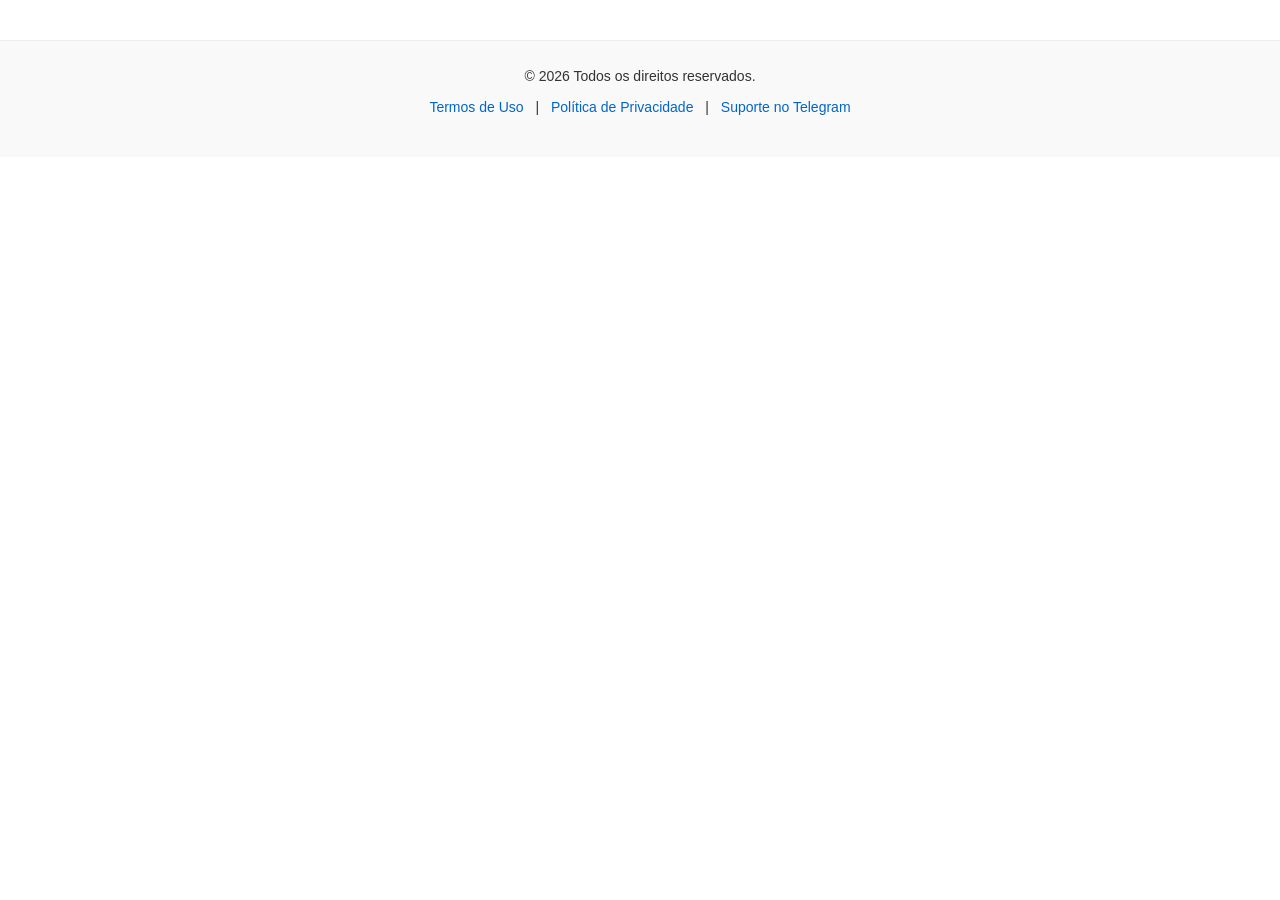
==== commit 6d1b93cf: "Add footer section to index.html Added footer with copyright and links to terms and privacy policy." ====
--- a/index.html
+++ b/index.html
@@ -1,110 +1,117 @@
 <!DOCTYPE html>
-<!-- saved from url=(0035)https://elidadias.com.br/afiliados/ -->
-<html lang="pt-BR"><head><meta http-equiv="Content-Type" content="text/html; charset=UTF-8">
-	
-		<title>VSL – Afiliados – elidadias.com.br</title>
-<meta name="robots" content="max-image-preview:large">
-<link rel="alternate" type="application/rss+xml" title="Feed para elidadias.com.br »" href="https://elidadias.com.br/feed/">
-<link rel="alternate" type="application/rss+xml" title="Feed de comentários para elidadias.com.br »" href="https://elidadias.com.br/comments/feed/">
-<link rel="alternate" title="oEmbed (JSON)" type="application/json+oembed" href="https://elidadias.com.br/wp-json/oembed/1.0/embed?url=https%3A%2F%2Felidadias.com.br%2Fafiliados%2F">
-<link rel="alternate" title="oEmbed (XML)" type="text/xml+oembed" href="https://elidadias.com.br/wp-json/oembed/1.0/embed?url=https%3A%2F%2Felidadias.com.br%2Fafiliados%2F&amp;format=xml">
-<style id="wp-img-auto-sizes-contain-inline-css">
-img:is([sizes=auto i],[sizes^="auto," i]){contain-intrinsic-size:3000px 1500px}
-/*# sourceURL=wp-img-auto-sizes-contain-inline-css */
-</style>
-<style id="wp-emoji-styles-inline-css">
-
-	img.wp-smiley, img.emoji {
-		display: inline !important;
-		border: none !important;
-		box-shadow: none !important;
-		height: 1em !important;
-		width: 1em !important;
-		margin: 0 0.07em !important;
-		vertical-align: -0.1em !important;
-		background: none !important;
-		padding: 0 !important;
-	}
-/*# sourceURL=wp-emoji-styles-inline-css */
-</style>
-<style id="global-styles-inline-css">
-:root{--wp--preset--aspect-ratio--square: 1;--wp--preset--aspect-ratio--4-3: 4/3;--wp--preset--aspect-ratio--3-4: 3/4;--wp--preset--aspect-ratio--3-2: 3/2;--wp--preset--aspect-ratio--2-3: 2/3;--wp--preset--aspect-ratio--16-9: 16/9;--wp--preset--aspect-ratio--9-16: 9/16;--wp--preset--color--black: #000000;--wp--preset--color--cyan-bluish-gray: #abb8c3;--wp--preset--color--white: #ffffff;--wp--preset--color--pale-pink: #f78da7;--wp--preset--color--vivid-red: #cf2e2e;--wp--preset--color--luminous-vivid-orange: #ff6900;--wp--preset--color--luminous-vivid-amber: #fcb900;--wp--preset--color--light-green-cyan: #7bdcb5;--wp--preset--color--vivid-green-cyan: #00d084;--wp--preset--color--pale-cyan-blue: #8ed1fc;--wp--preset--color--vivid-cyan-blue: #0693e3;--wp--preset--color--vivid-purple: #9b51e0;--wp--preset--gradient--vivid-cyan-blue-to-vivid-purple: linear-gradient(135deg,rgb(6,147,227) 0%,rgb(155,81,224) 100%);--wp--preset--gradient--light-green-cyan-to-vivid-green-cyan: linear-gradient(135deg,rgb(122,220,180) 0%,rgb(0,208,130) 100%);--wp--preset--gradient--luminous-vivid-amber-to-luminous-vivid-orange: linear-gradient(135deg,rgb(252,185,0) 0%,rgb(255,105,0) 100%);--wp--preset--gradient--luminous-vivid-orange-to-vivid-red: linear-gradient(135deg,rgb(255,105,0) 0%,rgb(207,46,46) 100%);--wp--preset--gradient--very-light-gray-to-cyan-bluish-gray: linear-gradient(135deg,rgb(238,238,238) 0%,rgb(169,184,195) 100%);--wp--preset--gradient--cool-to-warm-spectrum: linear-gradient(135deg,rgb(74,234,220) 0%,rgb(151,120,209) 20%,rgb(207,42,186) 40%,rgb(238,44,130) 60%,rgb(251,105,98) 80%,rgb(254,248,76) 100%);--wp--preset--gradient--blush-light-purple: linear-gradient(135deg,rgb(255,206,236) 0%,rgb(152,150,240) 100%);--wp--preset--gradient--blush-bordeaux: linear-gradient(135deg,rgb(254,205,165) 0%,rgb(254,45,45) 50%,rgb(107,0,62) 100%);--wp--preset--gradient--luminous-dusk: linear-gradient(135deg,rgb(255,203,112) 0%,rgb(199,81,192) 50%,rgb(65,88,208) 100%);--wp--preset--gradient--pale-ocean: linear-gradient(135deg,rgb(255,245,203) 0%,rgb(182,227,212) 50%,rgb(51,167,181) 100%);--wp--preset--gradient--electric-grass: linear-gradient(135deg,rgb(202,248,128) 0%,rgb(113,206,126) 100%);--wp--preset--gradient--midnight: linear-gradient(135deg,rgb(2,3,129) 0%,rgb(40,116,252) 100%);--wp--preset--font-size--small: 13px;--wp--preset--font-size--medium: 20px;--wp--preset--font-size--large: 36px;--wp--preset--font-size--x-large: 42px;--wp--preset--spacing--20: 0.44rem;--wp--preset--spacing--30: 0.67rem;--wp--preset--spacing--40: 1rem;--wp--preset--spacing--50: 1.5rem;--wp--preset--spacing--60: 2.25rem;--wp--preset--spacing--70: 3.38rem;--wp--preset--spacing--80: 5.06rem;--wp--preset--shadow--natural: 6px 6px 9px rgba(0, 0, 0, 0.2);--wp--preset--shadow--deep: 12px 12px 50px rgba(0, 0, 0, 0.4);--wp--preset--shadow--sharp: 6px 6px 0px rgba(0, 0, 0, 0.2);--wp--preset--shadow--outlined: 6px 6px 0px -3px rgb(255, 255, 255), 6px 6px rgb(0, 0, 0);--wp--preset--shadow--crisp: 6px 6px 0px rgb(0, 0, 0);}:root { --wp--style--global--content-size: 800px;--wp--style--global--wide-size: 1200px; }:where(body) { margin: 0; }.wp-site-blocks > .alignleft { float: left; margin-right: 2em; }.wp-site-blocks > .alignright { float: right; margin-left: 2em; }.wp-site-blocks > .aligncenter { justify-content: center; margin-left: auto; margin-right: auto; }:where(.wp-site-blocks) > * { margin-block-start: 24px; margin-block-end: 0; }:where(.wp-site-blocks) > :first-child { margin-block-start: 0; }:where(.wp-site-blocks) > :last-child { margin-block-end: 0; }:root { --wp--style--block-gap: 24px; }:root :where(.is-layout-flow) > :first-child{margin-block-start: 0;}:root :where(.is-layout-flow) > :last-child{margin-block-end: 0;}:root :where(.is-layout-flow) > *{margin-block-start: 24px;margin-block-end: 0;}:root :where(.is-layout-constrained) > :first-child{margin-block-start: 0;}:root :where(.is-layout-constrained) > :last-child{margin-block-end: 0;}:root :where(.is-layout-constrained) > *{margin-block-start: 24px;margin-block-end: 0;}:root :where(.is-layout-flex){gap: 24px;}:root :where(.is-layout-grid){gap: 24px;}.is-layout-flow > .alignleft{float: left;margin-inline-start: 0;margin-inline-end: 2em;}.is-layout-flow > .alignright{float: right;margin-inline-start: 2em;margin-inline-end: 0;}.is-layout-flow > .aligncenter{margin-left: auto !important;margin-right: auto !important;}.is-layout-constrained > .alignleft{float: left;margin-inline-start: 0;margin-inline-end: 2em;}.is-layout-constrained > .alignright{float: right;margin-inline-start: 2em;margin-inline-end: 0;}.is-layout-constrained > .aligncenter{margin-left: auto !important;margin-right: auto !important;}.is-layout-constrained > :where(:not(.alignleft):not(.alignright):not(.alignfull)){max-width: var(--wp--style--global--content-size);margin-left: auto !important;margin-right: auto !important;}.is-layout-constrained > .alignwide{max-width: var(--wp--style--global--wide-size);}body .is-layout-flex{display: flex;}.is-layout-flex{flex-wrap: wrap;align-items: center;}.is-layout-flex > :is(*, div){margin: 0;}body .is-layout-grid{display: grid;}.is-layout-grid > :is(*, div){margin: 0;}body{padding-top: 0px;padding-right: 0px;padding-bottom: 0px;padding-left: 0px;}a:where(:not(.wp-element-button)){text-decoration: underline;}:root :where(.wp-element-button, .wp-block-button__link){background-color: #32373c;border-width: 0;color: #fff;font-family: inherit;font-size: inherit;font-style: inherit;font-weight: inherit;letter-spacing: inherit;line-height: inherit;padding-top: calc(0.667em + 2px);padding-right: calc(1.333em + 2px);padding-bottom: calc(0.667em + 2px);padding-left: calc(1.333em + 2px);text-decoration: none;text-transform: inherit;}.has-black-color{color: var(--wp--preset--color--black) !important;}.has-cyan-bluish-gray-color{color: var(--wp--preset--color--cyan-bluish-gray) !important;}.has-white-color{color: var(--wp--preset--color--white) !important;}.has-pale-pink-color{color: var(--wp--preset--color--pale-pink) !important;}.has-vivid-red-color{color: var(--wp--preset--color--vivid-red) !important;}.has-luminous-vivid-orange-color{color: var(--wp--preset--color--luminous-vivid-orange) !important;}.has-luminous-vivid-amber-color{color: var(--wp--preset--color--luminous-vivid-amber) !important;}.has-light-green-cyan-color{color: var(--wp--preset--color--light-green-cyan) !important;}.has-vivid-green-cyan-color{color: var(--wp--preset--color--vivid-green-cyan) !important;}.has-pale-cyan-blue-color{color: var(--wp--preset--color--pale-cyan-blue) !important;}.has-vivid-cyan-blue-color{color: var(--wp--preset--color--vivid-cyan-blue) !important;}.has-vivid-purple-color{color: var(--wp--preset--color--vivid-purple) !important;}.has-black-background-color{background-color: var(--wp--preset--color--black) !important;}.has-cyan-bluish-gray-background-color{background-color: var(--wp--preset--color--cyan-bluish-gray) !important;}.has-white-background-color{background-color: var(--wp--preset--color--white) !important;}.has-pale-pink-background-color{background-color: var(--wp--preset--color--pale-pink) !important;}.has-vivid-red-background-color{background-color: var(--wp--preset--color--vivid-red) !important;}.has-luminous-vivid-orange-background-color{background-color: var(--wp--preset--color--luminous-vivid-orange) !important;}.has-luminous-vivid-amber-background-color{background-color: var(--wp--preset--color--luminous-vivid-amber) !important;}.has-light-green-cyan-background-color{background-color: var(--wp--preset--color--light-green-cyan) !important;}.has-vivid-green-cyan-background-color{background-color: var(--wp--preset--color--vivid-green-cyan) !important;}.has-pale-cyan-blue-background-color{background-color: var(--wp--preset--color--pale-cyan-blue) !important;}.has-vivid-cyan-blue-background-color{background-color: var(--wp--preset--color--vivid-cyan-blue) !important;}.has-vivid-purple-background-color{background-color: var(--wp--preset--color--vivid-purple) !important;}.has-black-border-color{border-color: var(--wp--preset--color--black) !important;}.has-cyan-bluish-gray-border-color{border-color: var(--wp--preset--color--cyan-bluish-gray) !important;}.has-white-border-color{border-color: var(--wp--preset--color--white) !important;}.has-pale-pink-border-color{border-color: var(--wp--preset--color--pale-pink) !important;}.has-vivid-red-border-color{border-color: var(--wp--preset--color--vivid-red) !important;}.has-luminous-vivid-orange-border-color{border-color: var(--wp--preset--color--luminous-vivid-orange) !important;}.has-luminous-vivid-amber-border-color{border-color: var(--wp--preset--color--luminous-vivid-amber) !important;}.has-light-green-cyan-border-color{border-color: var(--wp--preset--color--light-green-cyan) !important;}.has-vivid-green-cyan-border-color{border-color: var(--wp--preset--color--vivid-green-cyan) !important;}.has-pale-cyan-blue-border-color{border-color: var(--wp--preset--color--pale-cyan-blue) !important;}.has-vivid-cyan-blue-border-color{border-color: var(--wp--preset--color--vivid-cyan-blue) !important;}.has-vivid-purple-border-color{border-color: var(--wp--preset--color--vivid-purple) !important;}.has-vivid-cyan-blue-to-vivid-purple-gradient-background{background: var(--wp--preset--gradient--vivid-cyan-blue-to-vivid-purple) !important;}.has-light-green-cyan-to-vivid-green-cyan-gradient-background{background: var(--wp--preset--gradient--light-green-cyan-to-vivid-green-cyan) !important;}.has-luminous-vivid-amber-to-luminous-vivid-orange-gradient-background{background: var(--wp--preset--gradient--luminous-vivid-amber-to-luminous-vivid-orange) !important;}.has-luminous-vivid-orange-to-vivid-red-gradient-background{background: var(--wp--preset--gradient--luminous-vivid-orange-to-vivid-red) !important;}.has-very-light-gray-to-cyan-bluish-gray-gradient-background{background: var(--wp--preset--gradient--very-light-gray-to-cyan-bluish-gray) !important;}.has-cool-to-warm-spectrum-gradient-background{background: var(--wp--preset--gradient--cool-to-warm-spectrum) !important;}.has-blush-light-purple-gradient-background{background: var(--wp--preset--gradient--blush-light-purple) !important;}.has-blush-bordeaux-gradient-background{background: var(--wp--preset--gradient--blush-bordeaux) !important;}.has-luminous-dusk-gradient-background{background: var(--wp--preset--gradient--luminous-dusk) !important;}.has-pale-ocean-gradient-background{background: var(--wp--preset--gradient--pale-ocean) !important;}.has-electric-grass-gradient-background{background: var(--wp--preset--gradient--electric-grass) !important;}.has-midnight-gradient-background{background: var(--wp--preset--gradient--midnight) !important;}.has-small-font-size{font-size: var(--wp--preset--font-size--small) !important;}.has-medium-font-size{font-size: var(--wp--preset--font-size--medium) !important;}.has-large-font-size{font-size: var(--wp--preset--font-size--large) !important;}.has-x-large-font-size{font-size: var(--wp--preset--font-size--x-large) !important;}
-:root :where(.wp-block-pullquote){font-size: 1.5em;line-height: 1.6;}
-/*# sourceURL=global-styles-inline-css */
-</style>
-<link rel="stylesheet" id="hello-elementor-css" href="./files/reset.css" media="all">
-<link rel="stylesheet" id="hello-elementor-theme-style-css" href="./files/theme.css" media="all">
-<link rel="stylesheet" id="hello-elementor-header-footer-css" href="./files/header-footer.css" media="all">
-<link rel="stylesheet" id="elementor-frontend-css" href="./files/frontend.min.css" media="all">
-<link rel="stylesheet" id="elementor-post-5-css" href="./files/post-5.css" media="all">
-<link rel="stylesheet" id="widget-image-css" href="./files/widget-image.min.css" media="all">
-<link rel="stylesheet" id="widget-heading-css" href="./files/widget-heading.min.css" media="all">
-<link rel="stylesheet" id="widget-icon-list-css" href="./files/widget-icon-list.min.css" media="all">
-<link rel="stylesheet" id="elementor-post-440-css" href="./files/post-440.css" media="all">
-<link rel="stylesheet" id="elementor-gf-roboto-css" href="./files/css" media="all">
-<link rel="stylesheet" id="elementor-gf-robotoslab-css" href="./files/css(1)" media="all">
-<link rel="stylesheet" id="elementor-gf-montserrat-css" href="./files/css(2)" media="all">
-<link rel="stylesheet" id="elementor-gf-exo2-css" href="./files/css(3)" media="all">
-<script src="./files/jquery.min.js.download" id="jquery-core-js"></script>
-<script src="./files/jquery-migrate.min.js.download" id="jquery-migrate-js"></script>
-<link rel="https://api.w.org/" href="https://elidadias.com.br/wp-json/"><link rel="alternate" title="JSON" type="application/json" href="https://elidadias.com.br/wp-json/wp/v2/pages/440"><link rel="EditURI" type="application/rsd+xml" title="RSD" href="https://elidadias.com.br/xmlrpc.php?rsd">
-<meta name="generator" content="WordPress 6.9.1">
-<link rel="canonical" href="https://elidadias.com.br/afiliados/">
-<link rel="shortlink" href="https://elidadias.com.br/?p=440">
-<meta name="cdp-version" content="1.5.4"><meta name="generator" content="Elementor 4.1.4; features: e_font_icon_svg, additional_custom_breakpoints; settings: css_print_method-external, google_font-enabled, font_display-swap">
-			<style>
-				.e-con.e-parent:nth-of-type(n+4):not(.e-lazyloaded):not(.e-no-lazyload),
-				.e-con.e-parent:nth-of-type(n+4):not(.e-lazyloaded):not(.e-no-lazyload) * {
-					background-image: none !important;
-				}
-				@media screen and (max-height: 1024px) {
-					.e-con.e-parent:nth-of-type(n+3):not(.e-lazyloaded):not(.e-no-lazyload),
-					.e-con.e-parent:nth-of-type(n+3):not(.e-lazyloaded):not(.e-no-lazyload) * {
-						background-image: none !important;
-					}
-				}
-				@media screen and (max-height: 640px) {
-					.e-con.e-parent:nth-of-type(n+2):not(.e-lazyloaded):not(.e-no-lazyload),
-					.e-con.e-parent:nth-of-type(n+2):not(.e-lazyloaded):not(.e-no-lazyload) * {
-						background-image: none !important;
-					}
-				}
-			</style>
-				<meta name="viewport" content="width=device-width, initial-scale=1.0, viewport-fit=cover"><script src="./files/player.js.download" async=""></script><link rel="dns-prefetch" href="https://license.vturb.com/"><script src="./files/smartplayer.js.download" id="vturb-smartplayer-js" fetchpriority="high"></script><link id="vturb-typography-font-montserrat" href="./files/css2" rel="stylesheet" type="text/css"><script src="./files/wp-emoji-release.min.js.download" defer=""></script>
-
-<!-- TikTok Pixel Code Start -->
-<script>
-!function (w, d, t) {
-  w.TiktokAnalyticsObject=t;var ttq=w[t]=w[t]||[];ttq.methods=["page","track","identify","instances","debug","on","off","once","ready","alias","group","enableCookie","disableCookie","holdConsent","revokeConsent","grantConsent"],ttq.setAndDefer=function(t,e){t[e]=function(){t.push([e].concat(Array.prototype.slice.call(arguments,0)))}};for(var i=0;i<ttq.methods.length;i++)ttq.setAndDefer(ttq,ttq.methods[i]);ttq.instance=function(t){for(
-var e=ttq._i[t]||[],n=0;n<ttq.methods.length;n++)ttq.setAndDefer(e,ttq.methods[n]);return e},ttq.load=function(e,n){var r="https://analytics.tiktok.com/i18n/pixel/events.js",o=n&&n.partner;ttq._i=ttq._i||{},ttq._i[e]=[],ttq._i[e]._u=r,ttq._t=ttq._t||{},ttq._t[e]=+new Date,ttq._o=ttq._o||{},ttq._o[e]=n||{};n=document.createElement("script")
-;n.type="text/javascript",n.async=!0,n.src=r+"?sdkid="+e+"&lib="+t;e=document.getElementsByTagName("script")[0];e.parentNode.insertBefore(n,e)};
-
-  ttq.load('D9GFJARC77U79CKFAEVG');
-  ttq.page();
-
-  // Dispara a compra com os parâmetros exigidos para validar a conta
-  ttq.track('CompletePayment', {
-    content_id: 'produto_afiliados',
-    value: 97.00,
-    currency: 'BRL'
-  });
-}(window, document, 'ttq');
-</script>
-<!-- TikTok Pixel Code End -->
-<!-- TikTok Purchase Event Trigger for VTurb Button -->
-<script>
-document.addEventListener('DOMContentLoaded', function() {
-  document.addEventListener('click', function(e) {
-    // Procura por qualquer clique em um link do Kiwify ou no botão de oferta
-    var target = e.target.closest('a');
-    if (target && target.href && target.href.includes('kiwify.com.br')) {
-      if (typeof ttq !== 'undefined') {
-        ttq.track('CompletePayment');
-      }
-    }
-  });
-});
-</script>
+<html lang="pt-BR">
+<head>
+	<meta http-equiv="Content-Type" content="text/html; charset=UTF-8">
+	<title>VSL – Afiliados</title>
+	<meta name="robots" content="max-image-preview:large">
+
+	<style id="wp-img-auto-sizes-contain-inline-css">
+		img:is([sizes=auto i],[sizes^="auto," i]){contain-intrinsic-size:3000px 1500px}
+	</style>
+
+	<style id="wp-emoji-styles-inline-css">
+		img.wp-smiley, img.emoji {
+			display: inline !important;
+			border: none !important;
+			box-shadow: none !important;
+			height: 1em !important;
+			width: 1em !important;
+			margin: 0 0.07em !important;
+			vertical-align: -0.1em !important;
+			background: none !important;
+			padding: 0 !important;
+		}
+	</style>
+
+	<style id="global-styles-inline-css">
+		:root{--wp--preset--aspect-ratio--square: 1;--wp--preset--aspect-ratio--4-3: 4/3;--wp--preset--aspect-ratio--3-4: 3/4;--wp--preset--aspect-ratio--3-2: 3/2;--wp--preset--aspect-ratio--2-3: 2/3;--wp--preset--aspect-ratio--16-9: 16/9;--wp--preset--aspect-ratio--9-16: 9/16;--wp--preset--color--black: #000000;--wp--preset--color--cyan-bluish-gray: #abb8c3;--wp--preset--color--white: #ffffff;--wp--preset--color--pale-pink: #f78da7;--wp--preset--color--vivid-red: #cf2e2e;--wp--preset--color--luminous-vivid-orange: #ff6900;--wp--preset--color--luminous-vivid-amber: #fcb900;--wp--preset--color--light-green-cyan: #7bdcb5;--wp--preset--color--vivid-green-cyan: #00d084;--wp--preset--color--pale-cyan-blue: #8ed1fc;--wp--preset--color--vivid-cyan-blue: #0693e3;--wp--preset--color--vivid-purple: #9b51e0;--wp--preset--gradient--vivid-cyan-blue-to-vivid-purple: linear-gradient(135deg,rgb(6,147,227) 0%,rgb(155,81,224) 100%);--wp--preset--gradient--light-green-cyan-to-vivid-green-cyan: linear-gradient(135deg,rgb(122,220,180) 0%,rgb(0,208,130) 100%);--wp--preset--gradient--luminous-vivid-amber-to-luminous-vivid-orange: linear-gradient(135deg,rgb(252,185,0) 0%,rgb(255,105,0) 100%);--wp--preset--gradient--luminous-vivid-orange-to-vivid-red: linear-gradient(135deg,rgb(255,105,0) 0%,rgb(207,46,46) 100%);--wp--preset--gradient--very-light-gray-to-cyan-bluish-gray: linear-gradient(135deg,rgb(238,238,238) 0%,rgb(169,184,195) 100%);--wp--preset--gradient--cool-to-warm-spectrum: linear-gradient(135deg,rgb(74,234,220) 0%,rgb(151,120,209) 20%,rgb(207,42,186) 40%,rgb(238,44,130) 60%,rgb(251,105,98) 80%,rgb(254,248,76) 100%);--wp--preset--gradient--blush-light-purple: linear-gradient(135deg,rgb(255,206,236) 0%,rgb(152,150,240) 100%);--wp--preset--gradient--blush-bordeaux: linear-gradient(135deg,rgb(254,205,165) 0%,rgb(254,45,45) 50%,rgb(107,0,62) 100%);--wp--preset--gradient--luminous-dusk: linear-gradient(135deg,rgb(255,203,112) 0%,rgb(199,81,192) 50%,rgb(65,88,208) 100%);--wp--preset--gradient--pale-ocean: linear-gradient(135deg,rgb(255,245,203) 0%,rgb(182,227,212) 50%,rgb(51,167,181) 100%);--wp--preset--gradient--electric-grass: linear-gradient(135deg,rgb(202,248,128) 0%,rgb(113,206,126) 100%);--wp--preset--gradient--midnight: linear-gradient(135deg,rgb(2,3,129) 0%,rgb(40,116,252) 100%);--wp--preset--font-size--small: 13px;--wp--preset--font-size--medium: 20px;--wp--preset--font-size--large: 36px;--wp--preset--font-size--x-large: 42px;--wp--preset--spacing--20: 0.44rem;--wp--preset--spacing--30: 0.67rem;--wp--preset--spacing--40: 1rem;--wp--preset--spacing--50: 1.5rem;--wp--preset--spacing--60: 2.25rem;--wp--preset--spacing--70: 3.38rem;--wp--preset--spacing--80: 5.06rem;--wp--preset--shadow--natural: 6px 6px 9px rgba(0, 0, 0, 0.2);--wp--preset--shadow--deep: 12px 12px 50px rgba(0, 0, 0, 0.4);--wp--preset--shadow--sharp: 6px 6px 0px rgba(0, 0, 0, 0.2);--wp--preset--shadow--outlined: 6px 6px 0px -3px rgb(255, 255, 255), 6px 6px rgb(0, 0, 0);--wp--preset--shadow--crisp: 6px 6px 0px rgb(0, 0, 0);}:root { --wp--style--global--content-size: 800px;--wp--style--global--wide-size: 1200px; }:where(body) { margin: 0; }.wp-site-blocks > .alignleft { float: left; margin-right: 2em; }.wp-site-blocks > .alignright { float: right; margin-left: 2em; }.wp-site-blocks > .aligncenter { justify-content: center; margin-left: auto; margin-right: auto; }:where(.wp-site-blocks) > * { margin-block-start: 24px; margin-block-end: 0; }:where(.wp-site-blocks) > :first-child { margin-block-start: 0; }:where(.wp-site-blocks) > :last-child { margin-block-end: 0; }:root { --wp--style--block-gap: 24px; }:root :where(.is-layout-flow) > :first-child{margin-block-start: 0;}:root :where(.is-layout-flow) > :last-child{margin-block-end: 0;}:root :where(.is-layout-flow) > *{margin-block-start: 24px;margin-block-end: 0;}:root :where(.is-layout-constrained) > :first-child{margin-block-start: 0;}:root :where(.is-layout-constrained) > :last-child{margin-block-end: 0;}:root :where(.is-layout-constrained) > *{margin-block-start: 24px;margin-block-end: 0;}:root :where(.is-layout-flex){gap: 24px;}:root :where(.is-layout-grid){gap: 24px;}.is-layout-flow > .alignleft{float: left;margin-inline-start: 0;margin-inline-end: 2em;}.is-layout-flow > .alignright{float: right;margin-inline-start: 2em;margin-inline-end: 0;}.is-layout-flow > .aligncenter{margin-left: auto !important;margin-right: auto !important;}.is-layout-constrained > .alignleft{float: left;margin-inline-start: 0;margin-inline-end: 2em;}.is-layout-constrained > .alignright{float: right;margin-inline-start: 2em;margin-inline-end: 0;}.is-layout-constrained > .aligncenter{margin-left: auto !important;margin-right: auto !important;}.is-layout-constrained > :where(:not(.alignleft):not(.alignright):not(.alignfull)){max-width: var(--wp--style--global--content-size);margin-left: auto !important;margin-right: auto !important;}.is-layout-constrained > .alignwide{max-width: var(--wp--style--global--wide-size);}body .is-layout-flex{display: flex;}.is-layout-flex{flex-wrap: wrap;align-items: center;}.is-layout-flex > :is(*, div){margin: 0;}body .is-layout-grid{display: grid;}.is-layout-grid > :is(*, div){margin: 0;}body{padding-top: 0px;padding-right: 0px;padding-bottom: 0px;padding-left: 0px;}a:where(:not(.wp-element-button)){text-decoration: underline;}:root :where(.wp-element-button, .wp-block-button__link){background-color: #32373c;border-width: 0;color: #fff;font-family: inherit;font-size: inherit;font-style: inherit;font-weight: inherit;letter-spacing: inherit;line-height: inherit;padding-top: calc(0.667em + 2px);padding-right: calc(1.333em + 2px);padding-bottom: calc(0.667em + 2px);padding-left: calc(1.333em + 2px);text-decoration: none;text-transform: inherit;}.has-black-color{color: var(--wp--preset--color--black) !important;}.has-cyan-bluish-gray-color{color: var(--wp--preset--color--cyan-bluish-gray) !important;}.has-white-color{color: var(--wp--preset--color--white) !important;}.has-pale-pink-color{color: var(--wp--preset--color--pale-pink) !important;}.has-vivid-red-color{color: var(--wp--preset--color--vivid-red) !important;}.has-luminous-vivid-orange-color{color: var(--wp--preset--color--luminous-vivid-orange) !important;}.has-luminous-vivid-amber-color{color: var(--wp--preset--color--luminous-vivid-amber) !important;}.has-light-green-cyan-color{color: var(--wp--preset--color--light-green-cyan) !important;}.has-vivid-green-cyan-color{color: var(--wp--preset--color--vivid-green-cyan) !important;}.has-pale-cyan-blue-color{color: var(--wp--preset--color--pale-cyan-blue) !important;}.has-vivid-cyan-blue-color{color: var(--wp--preset--color--vivid-cyan-blue) !important;}.has-vivid-purple-color{color: var(--wp--preset--color--vivid-purple) !important;}.has-black-background-color{background-color: var(--wp--preset--color--black) !important;}.has-cyan-bluish-gray-background-color{background-color: var(--wp--preset--color--cyan-bluish-gray) !important;}.has-white-background-color{background-color: var(--wp--preset--color--white) !important;}.has-pale-pink-background-color{background-color: var(--wp--preset--color--pale-pink) !important;}.has-vivid-red-background-color{background-color: var(--wp--preset--color--vivid-red) !important;}.has-luminous-vivid-orange-background-color{background-color: var(--wp--preset--color--luminous-vivid-orange) !important;}.has-luminous-vivid-amber-background-color{background-color: var(--wp--preset--color--luminous-vivid-amber) !important;}.has-light-green-cyan-background-color{background-color: var(--wp--preset--color--light-green-cyan) !important;}.has-vivid-green-cyan-background-color{background-color: var(--wp--preset--color--vivid-green-cyan) !important;}.has-pale-cyan-blue-background-color{background-color: var(--wp--preset--color--pale-cyan-blue) !important;}.has-vivid-cyan-blue-background-color{background-color: var(--wp--preset--color--vivid-cyan-blue) !important;}.has-vivid-purple-background-color{background-color: var(--wp--preset--color--vivid-purple) !important;}.has-vivid-cyan-blue-to-vivid-purple-gradient-background{background: var(--wp--preset--gradient--vivid-cyan-blue-to-vivid-purple) !important;}.has-light-green-cyan-to-vivid-green-cyan-gradient-background{background: var(--wp--preset--gradient--light-green-cyan-to-vivid-green-cyan) !important;}.has-luminous-vivid-amber-to-luminous-vivid-orange-gradient-background{background: var(--wp--preset--gradient--luminous-vivid-amber-to-luminous-vivid-orange) !important;}.has-luminous-vivid-orange-to-vivid-red-gradient-background{background: var(--wp--preset--gradient--luminous-vivid-orange-to-vivid-red) !important;}.has-very-light-gray-to-cyan-bluish-gray-gradient-background{background: var(--wp--preset--gradient--very-light-gray-to-cyan-bluish-gray) !important;}.has-cool-to-warm-spectrum-gradient-background{background: var(--wp--preset--gradient--cool-to-warm-spectrum) !important;}.has-blush-light-purple-gradient-background{background: var(--wp--preset--gradient--blush-light-purple) !important;}.has-blush-bordeaux-gradient-background{background: var(--wp--preset--gradient--blush-bordeaux) !important;}.has-luminous-dusk-gradient-background{background: var(--wp--preset--gradient--luminous-dusk) !important;}.has-pale-ocean-gradient-background{background: var(--wp--preset--gradient--pale-ocean) !important;}.has-electric-grass-gradient-background{background: var(--wp--preset--gradient--electric-grass) !important;}.has-midnight-gradient-background{background: var(--wp--preset--gradient--midnight) !important;}.has-small-font-size{font-size: var(--wp--preset--font-size--small) !important;}.has-medium-font-size{font-size: var(--wp--preset--font-size--medium) !important;}.has-large-font-size{font-size: var(--wp--preset--font-size--large) !important;}.has-x-large-font-size{font-size: var(--wp--preset--font-size--x-large) !important;}
+		:root :where(.wp-block-pullquote){font-size: 1.5em;line-height: 1.6;}
+	</style>
+
+	<link rel="stylesheet" id="hello-elementor-css" href="./files/reset.css" media="all">
+	<link rel="stylesheet" id="hello-elementor-theme-style-css" href="./files/theme.css" media="all">
+	<link rel="stylesheet" id="hello-elementor-header-footer-css" href="./files/header-footer.css" media="all">
+	<link rel="stylesheet" id="elementor-frontend-css" href="./files/frontend.min.css" media="all">
+	<link rel="stylesheet" id="elementor-post-5-css" href="./files/post-5.css" media="all">
+	<link rel="stylesheet" id="widget-image-css" href="./files/widget-image.min.css" media="all">
+	<link rel="stylesheet" id="widget-heading-css" href="./files/widget-heading.min.css" media="all">
+	<link rel="stylesheet" id="widget-icon-list-css" href="./files/widget-icon-list.min.css" media="all">
+	<link rel="stylesheet" id="elementor-post-440-css" href="./files/post-440.css" media="all">
+	<link rel="stylesheet" id="elementor-gf-roboto-css" href="./files/css" media="all">
+	<link rel="stylesheet" id="elementor-gf-robotoslab-css" href="./files/css(1)" media="all">
+	<link rel="stylesheet" id="elementor-gf-montserrat-css" href="./files/css(2)" media="all">
+	<link rel="stylesheet" id="elementor-gf-exo2-css" href="./files/css(3)" media="all">
+	<script src="./files/jquery.min.js.download" id="jquery-core-js"></script>
+	<script src="./files/jquery-migrate.min.js.download" id="jquery-migrate-js"></script>
+	<meta name="generator" content="WordPress 6.9.1">
+	<meta name="cdp-version" content="1.5.4">
+	<meta name="generator" content="Elementor 4.1.4; features: e_font_icon_svg, additional_custom_breakpoints; settings: css_print_method-external, google_font-enabled, font_display-swap">
+
+	<style>
+		.e-con.e-parent:nth-of-type(n+4):not(.e-lazyloaded):not(.e-no-lazyload),
+		.e-con.e-parent:nth-of-type(n+4):not(.e-lazyloaded):not(.e-no-lazyload) * {
+			background-image: none !important;
+		}
+		@media screen and (max-height: 1024px) {
+			.e-con.e-parent:nth-of-type(n+3):not(.e-lazyloaded):not(.e-no-lazyload),
+			.e-con.e-parent:nth-of-type(n+3):not(.e-lazyloaded):not(.e-no-lazyload) * {
+				background-image: none !important;
+			}
+		}
+		@media screen and (max-height: 640px) {
+			.e-con.e-parent:nth-of-type(n+2):not(.e-lazyloaded):not(.e-no-lazyload),
+			.e-con.e-parent:nth-of-type(n+2):not(.e-lazyloaded):not(.e-no-lazyload) * {
+				background-image: none !important;
+			}
+		}
+	</style>
+
+	<meta name="viewport" content="width=device-width, initial-scale=1.0, viewport-fit=cover">
+	<script src="./files/player.js.download" async=""></script>
+	<link rel="dns-prefetch" href="https://license.vturb.com/">
+	<script src="./files/smartplayer.js.download" id="vturb-smartplayer-js" fetchpriority="high"></script>
+	<link id="vturb-typography-font-montserrat" href="./files/css2" rel="stylesheet" type="text/css">
+	<script src="./files/wp-emoji-release.min.js.download" defer=""></script>
+
+	<!-- TikTok Pixel Code Start -->
+	<script>
+	!function (w, d, t) {
+	  w.TiktokAnalyticsObject=t;var ttq=w[t]=w[t]||[];ttq.methods=["page","track","identify","instances","debug","on","off","once","ready","alias","group","enableCookie","disableCookie","holdConsent","revokeConsent","grantConsent"],ttq.setAndDefer=function(t,e){t[e]=function(){t.push([e].concat(Array.prototype.slice.call(arguments,0)))}};for(var i=0;i<ttq.methods.length;i++)ttq.setAndDefer(ttq,ttq.methods[i]);ttq.instance=function(t){for(
+	var e=ttq._i[t]||[],n=0;n<ttq.methods.length;n++)ttq.setAndDefer(e,ttq.methods[n]);return e},ttq.load=function(e,n){var r="https://analytics.tiktok.com/i18n/pixel/events.js",o=n&&n.partner;ttq._i=ttq._i||{},ttq._i[e]=[],ttq._i[e]._u=r,ttq._t=ttq._t||{},ttq._t[e]=+new Date,ttq._o=ttq._o||{},ttq._o[e]=n||{};n=document.createElement("script")
+	;n.type="text/javascript",n.async=!0,n.src=r+"?sdkid="+e+"&lib="+t;e=document.getElementsByTagName("script")[0];e.parentNode.insertBefore(n,e)};
+
+	  ttq.load('D9GFJARC77U79CKFAEVG');
+	  ttq.page();
+	}(window, document, 'ttq');
+	</script>
+	<!-- TikTok Pixel Code End -->
+
+	<!-- Trigger do TikTok para Clique no Botão (InitiateCheckout com contents estruturado) -->
+	<script>
+	document.addEventListener('DOMContentLoaded', function() {
+	  document.addEventListener('click', function(e) {
+	    var target = e.target.closest('a');
+	    if (target && target.href) {
+	      // Se o link for da Kiwify OU for um botão que leva para a oferta no seu site
+	      if (target.href.includes('kiwify.com.br') || target.href.includes('#link') || target.href.includes('#oferta')) {
+	        if (typeof ttq !== 'undefined') {
+	          ttq.track('InitiateCheckout', {
+	            contents: [
+	              {
+	                content_id: 'produto_afiliados',
+	                content_type: 'product',
+	                content_name: 'Sistema Milionario'
+	              }
+	            ],
+	            value: 97.00,
+	            currency: 'BRL'
+	          });
+	        }
+	      }
+	    }
+	  });
+	});
+	</script>
 </head>
 <body class="wp-singular page-template page-template-elementor_canvas page page-id-440 wp-embed-responsive wp-theme-hello-elementor hello-elementor-default elementor-default elementor-template-canvas elementor-kit-5 elementor-page elementor-page-440 e--ua-blink e--ua-chrome e--ua-webkit" data-elementor-device-mode="desktop" cz-shortcut-listen="true">
 			<div data-elementor-type="wp-post" data-elementor-id="440" class="elementor elementor-440">
@@ -611,7 +618,7 @@
 <br>
 <b>Mas não acredite apenas no que eu estou falando…</b><br><br></h2>				</div>
 				<div class="elementor-element elementor-element-91d8f4f elementor-align-center pulse-green-btn elementor-mobile-align-justify elementor-widget elementor-widget-button" data-id="91d8f4f" data-element_type="widget" data-e-type="widget" data-widget_type="button.default">
-										<a class="elementor-button elementor-button-link elementor-size-sm" href="https://elidadias.com.br/afiliados/#link">
+										<a class="elementor-button elementor-button-link elementor-size-sm" href="#link">
 						<span class="elementor-button-content-wrapper">
 						<span class="elementor-button-icon">
 				<i aria-hidden="true" class="xi xi-arrow-right-circle"></i>			</span>
@@ -709,7 +716,7 @@
 				</div>
 				</div>
 				<div class="elementor-element elementor-element-b66083e elementor-align-center pulse-green-btn elementor-mobile-align-justify elementor-widget elementor-widget-button" data-id="b66083e" data-element_type="widget" data-e-type="widget" data-widget_type="button.default">
-										<a class="elementor-button elementor-button-link elementor-size-sm" href="https://elidadias.com.br/afiliados/#link">
+										<a class="elementor-button elementor-button-link elementor-size-sm" href="#link">
 						<span class="elementor-button-content-wrapper">
 						<span class="elementor-button-icon">
 				<i aria-hidden="true" class="xi xi-arrow-right-circle"></i>			</span>
@@ -897,5 +904,17 @@
 </script>
 	<script defer="" src="./files/v4513226cdae34746b4dedf0b4dfa099e1781791509496" integrity="sha512-ZE9pZaUXND66v380QUtch/5sE9tPFh2zg45pR2PB0CVkCtOREv2AJKkSidISWkysEuQ0EH8faUU5du78bx87UQ==" data-cf-beacon="{&quot;version&quot;:&quot;2024.11.0&quot;,&quot;token&quot;:&quot;24bbb3ab860f487685cc3a91fa3eee0d&quot;,&quot;r&quot;:1,&quot;server_timing&quot;:{&quot;name&quot;:{&quot;cfCacheStatus&quot;:true,&quot;cfEdge&quot;:true,&quot;cfExtPri&quot;:true,&quot;cfL4&quot;:true,&quot;cfOrigin&quot;:true,&quot;cfSpeedBrain&quot;:true},&quot;location_startswith&quot;:null}}" crossorigin="anonymous"></script>
 
-
-</body></html>
+<!-- ==================== RODAPÉ ==================== -->
+    <footer>
+        <div style="text-align: center; padding: 25px 10px; font-family: sans-serif; font-size: 14px; background-color: #f9f9f9; color: #333; border-top: 1px solid #eee;">
+            <p style="margin-bottom: 10px;">&copy; 2026 Todos os direitos reservados.</p>
+            <p>
+                <a href="termos.html" style="color: #0066cc; text-decoration: none; margin: 0 8px;">Termos de Uso</a> | 
+                <a href="privacidade.html" style="color: #0066cc; text-decoration: none; margin: 0 8px;">Política de Privacidade</a> | 
+                <a href="https://t.me/mentoriaelida" target="_blank" rel="noopener noreferrer" style="color: #0066cc; text-decoration: none; margin: 0 8px;">Suporte no Telegram</a>
+            </p>
+        </div>
+    </footer>
+    <!-- ============================================================== -->
+</body>
+</html>
